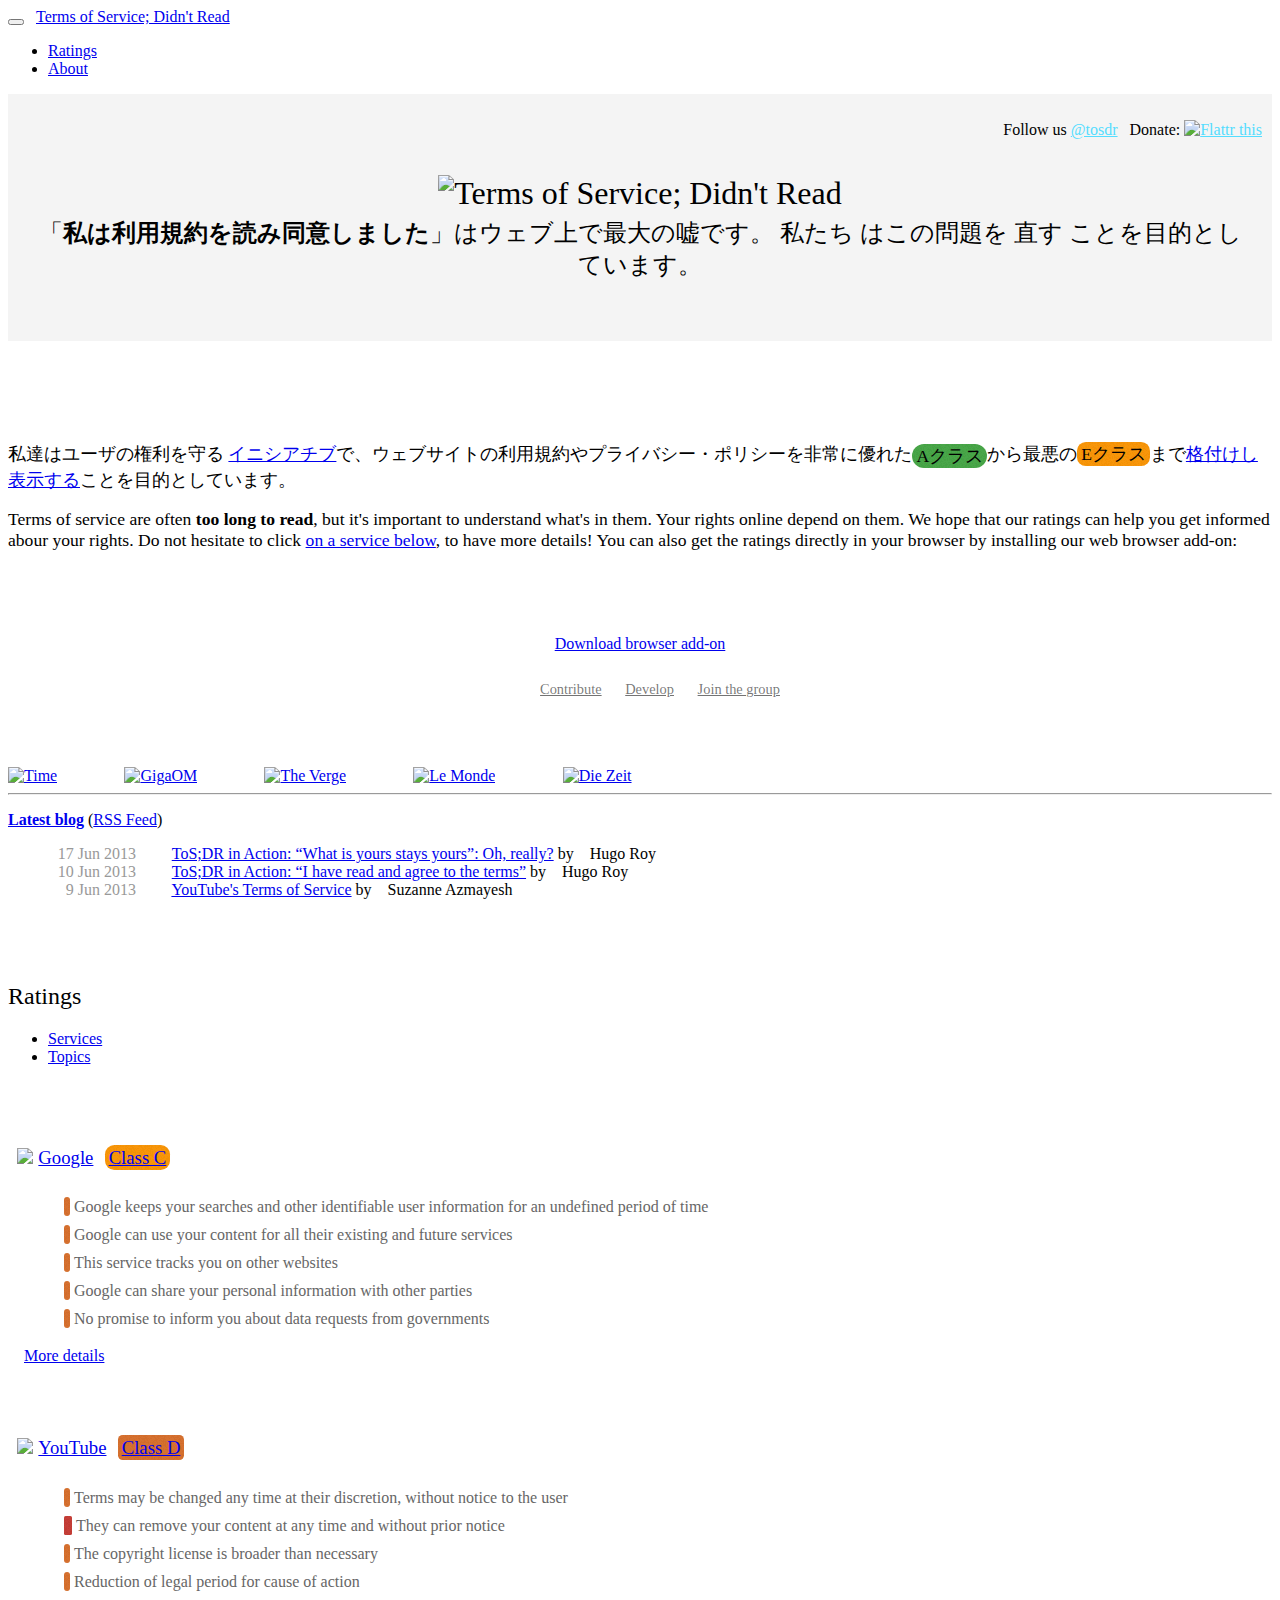
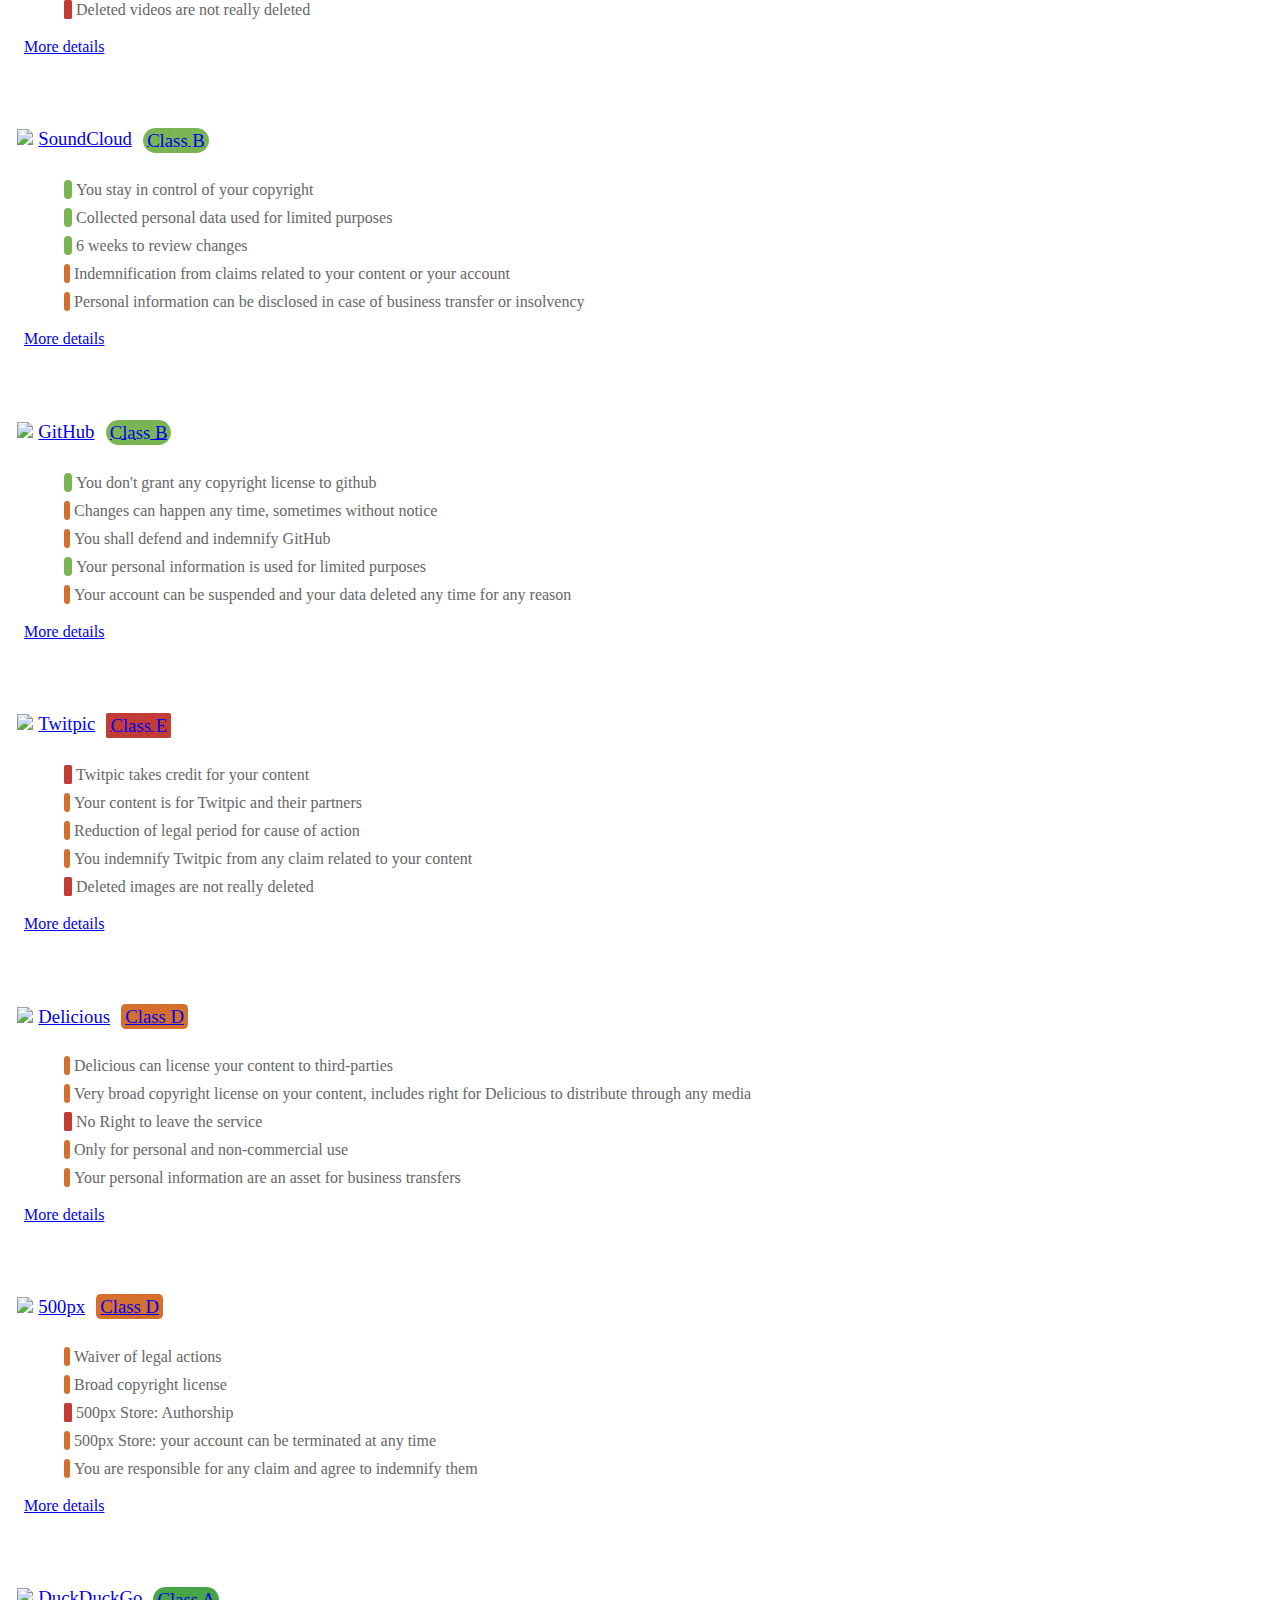
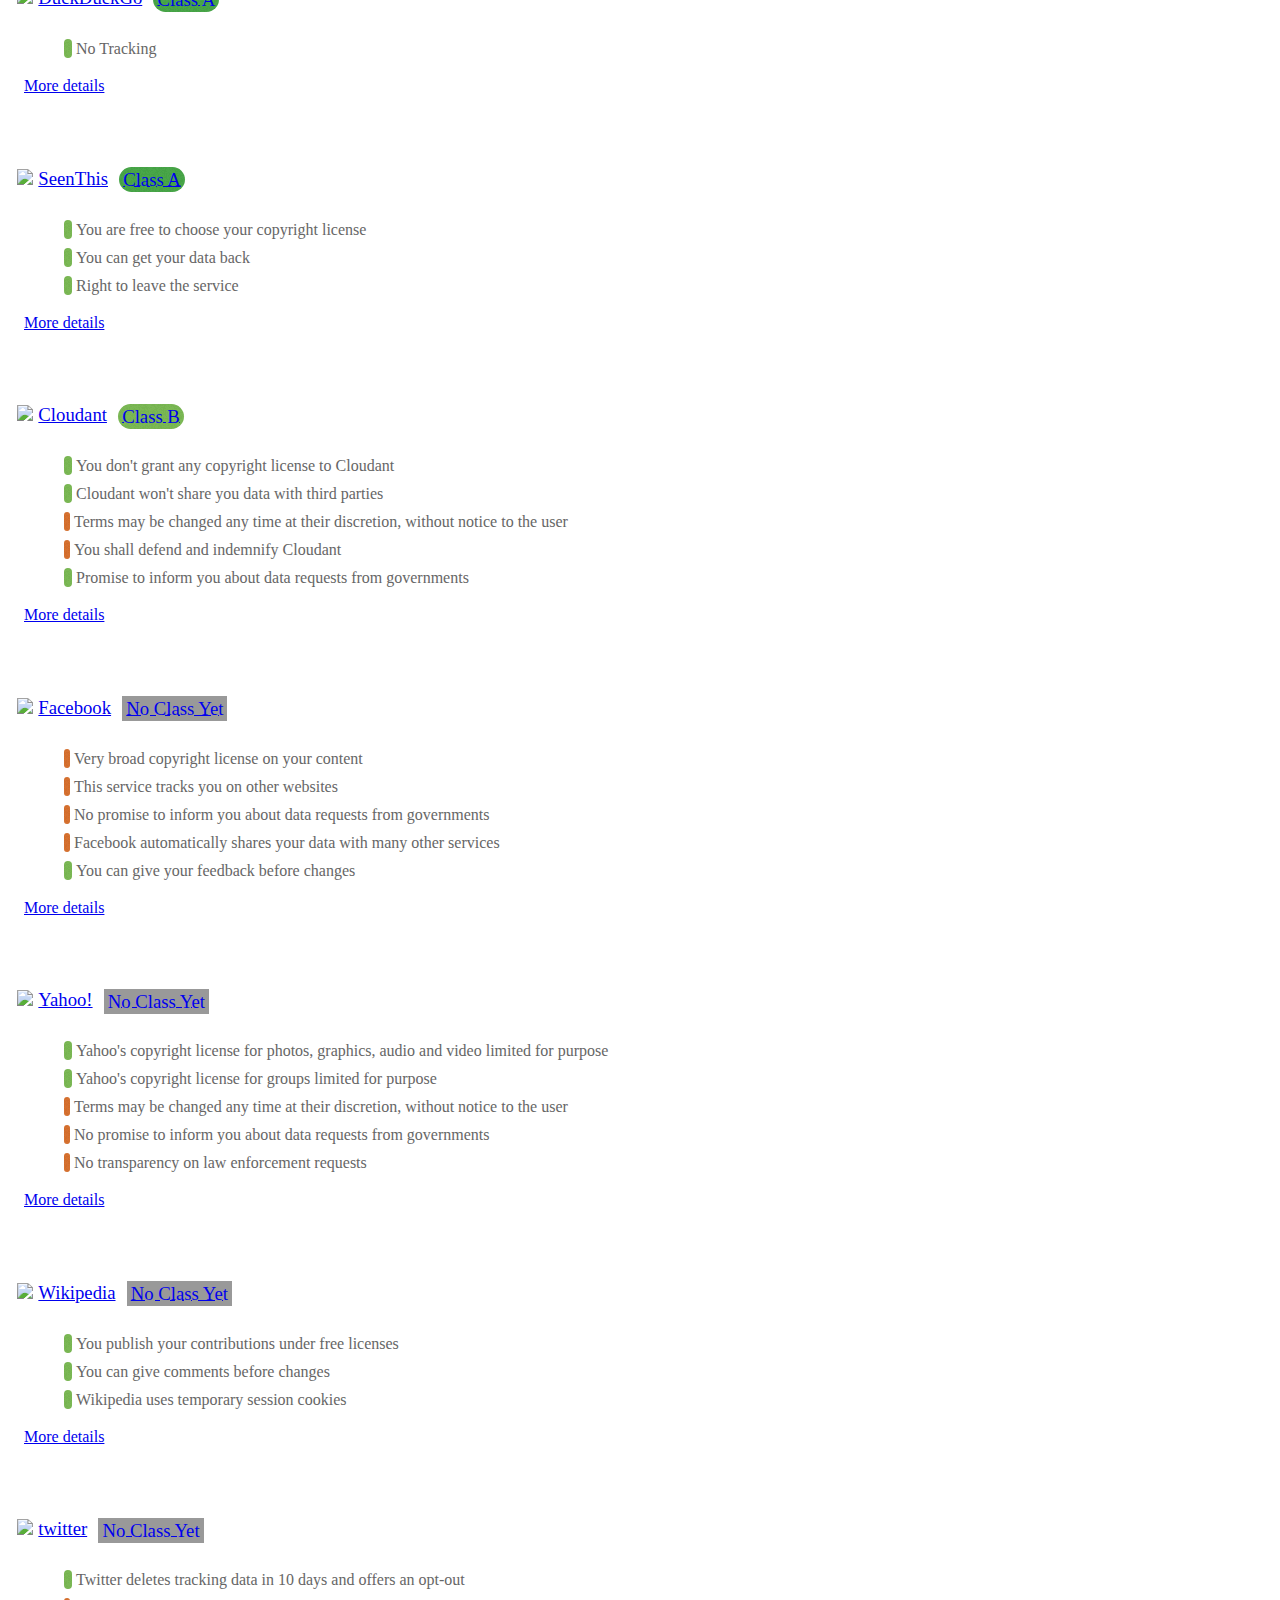
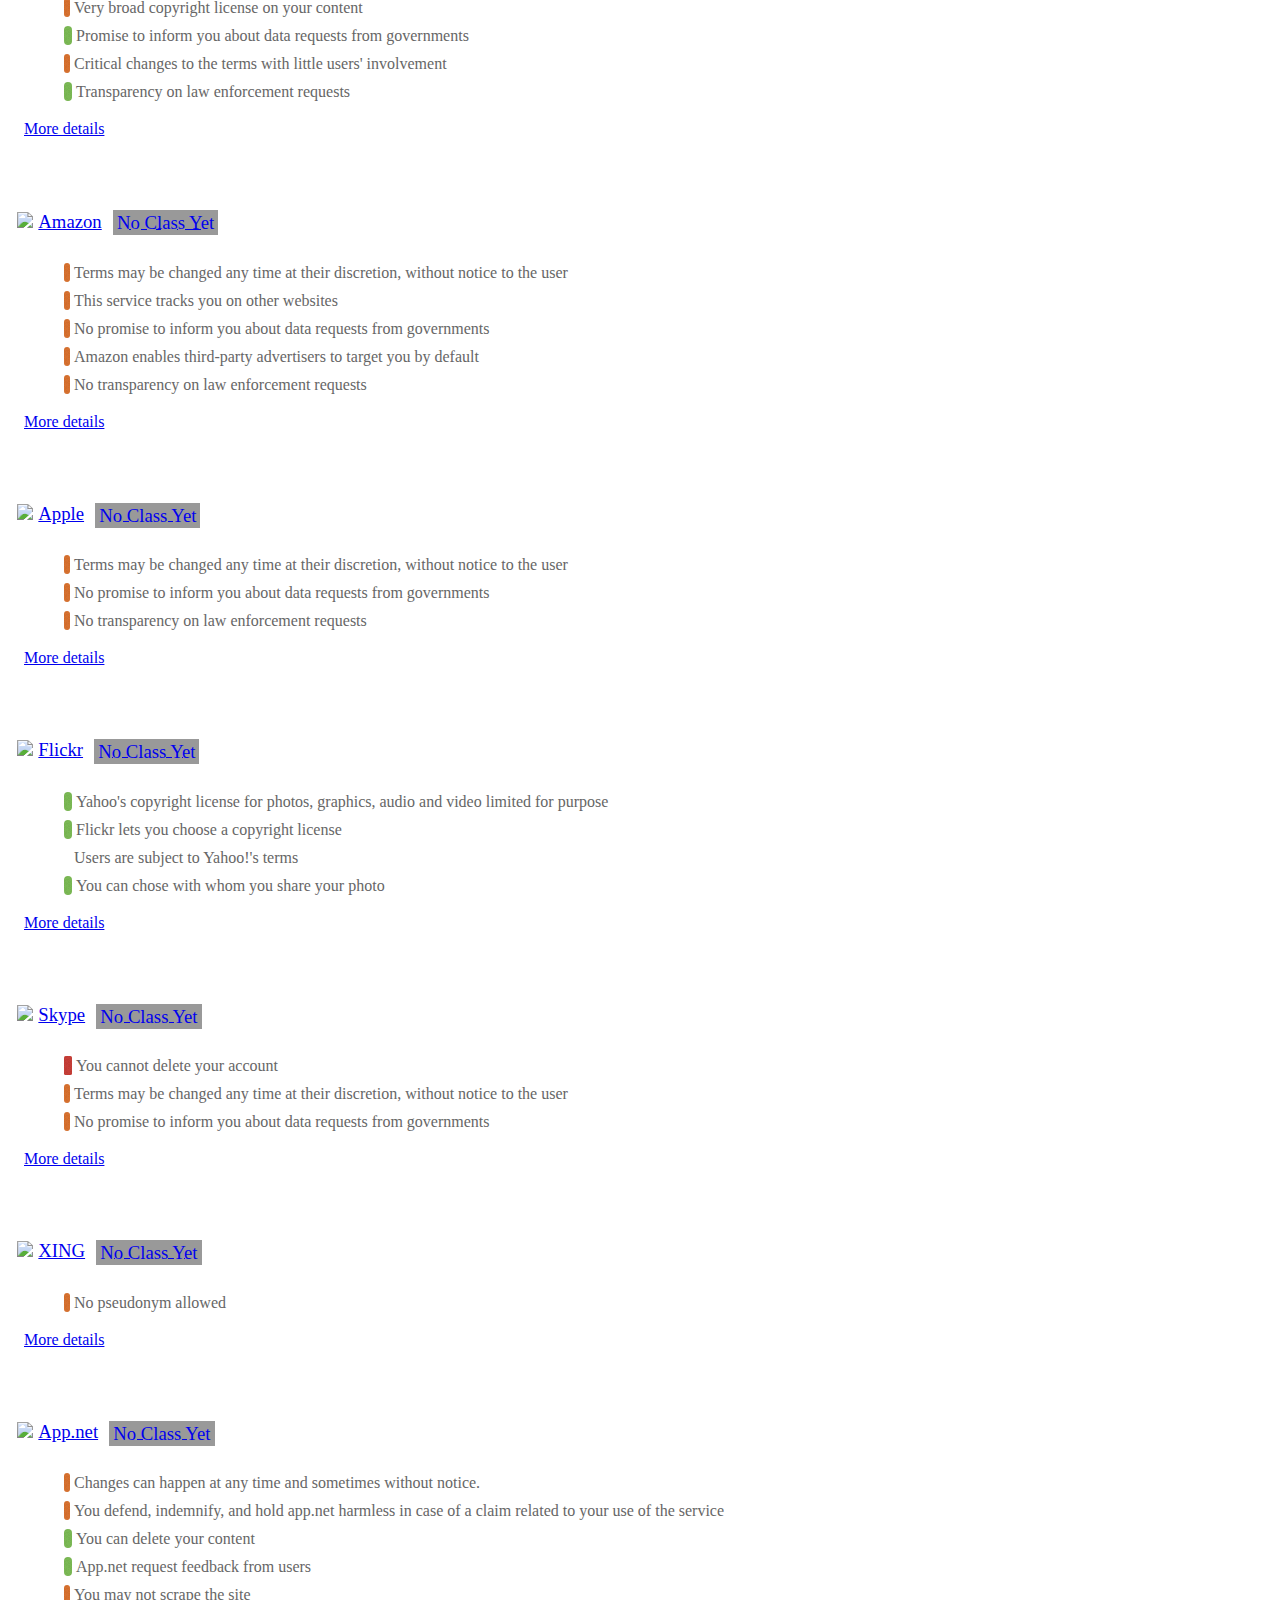
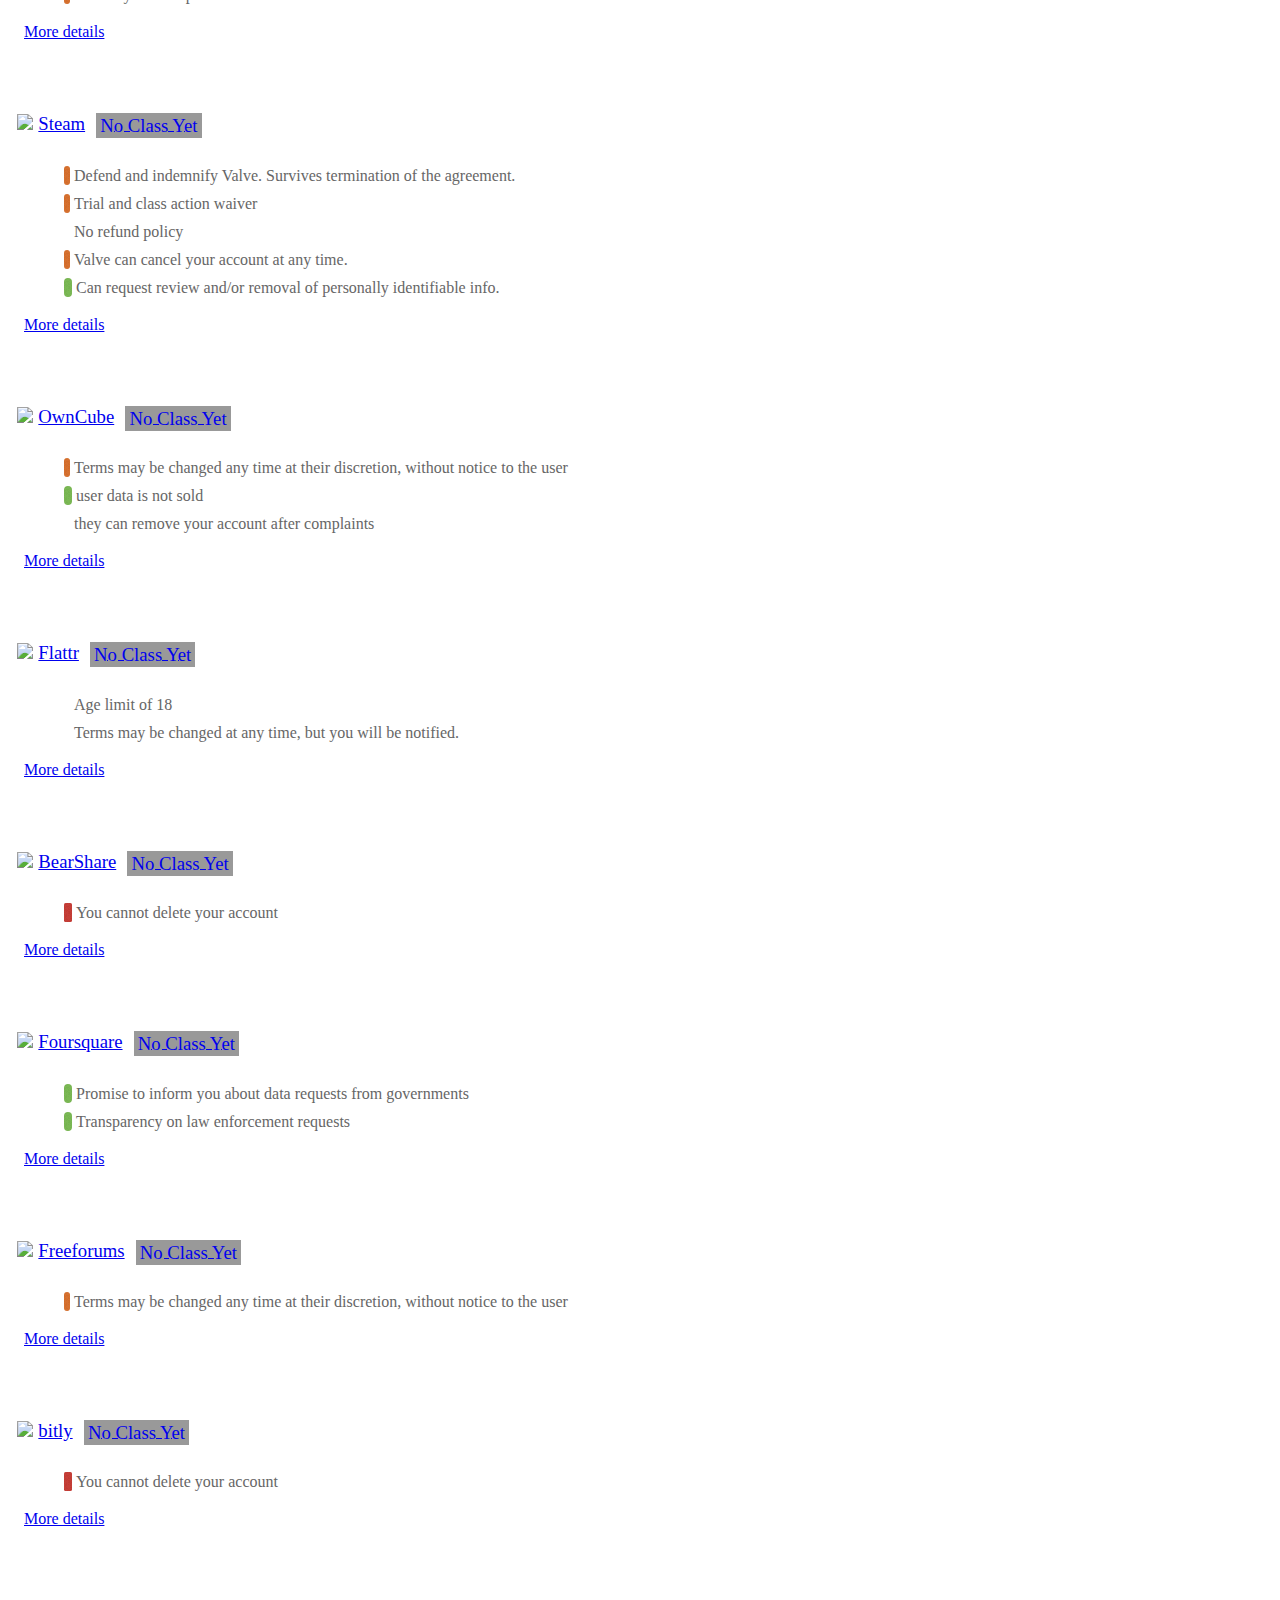
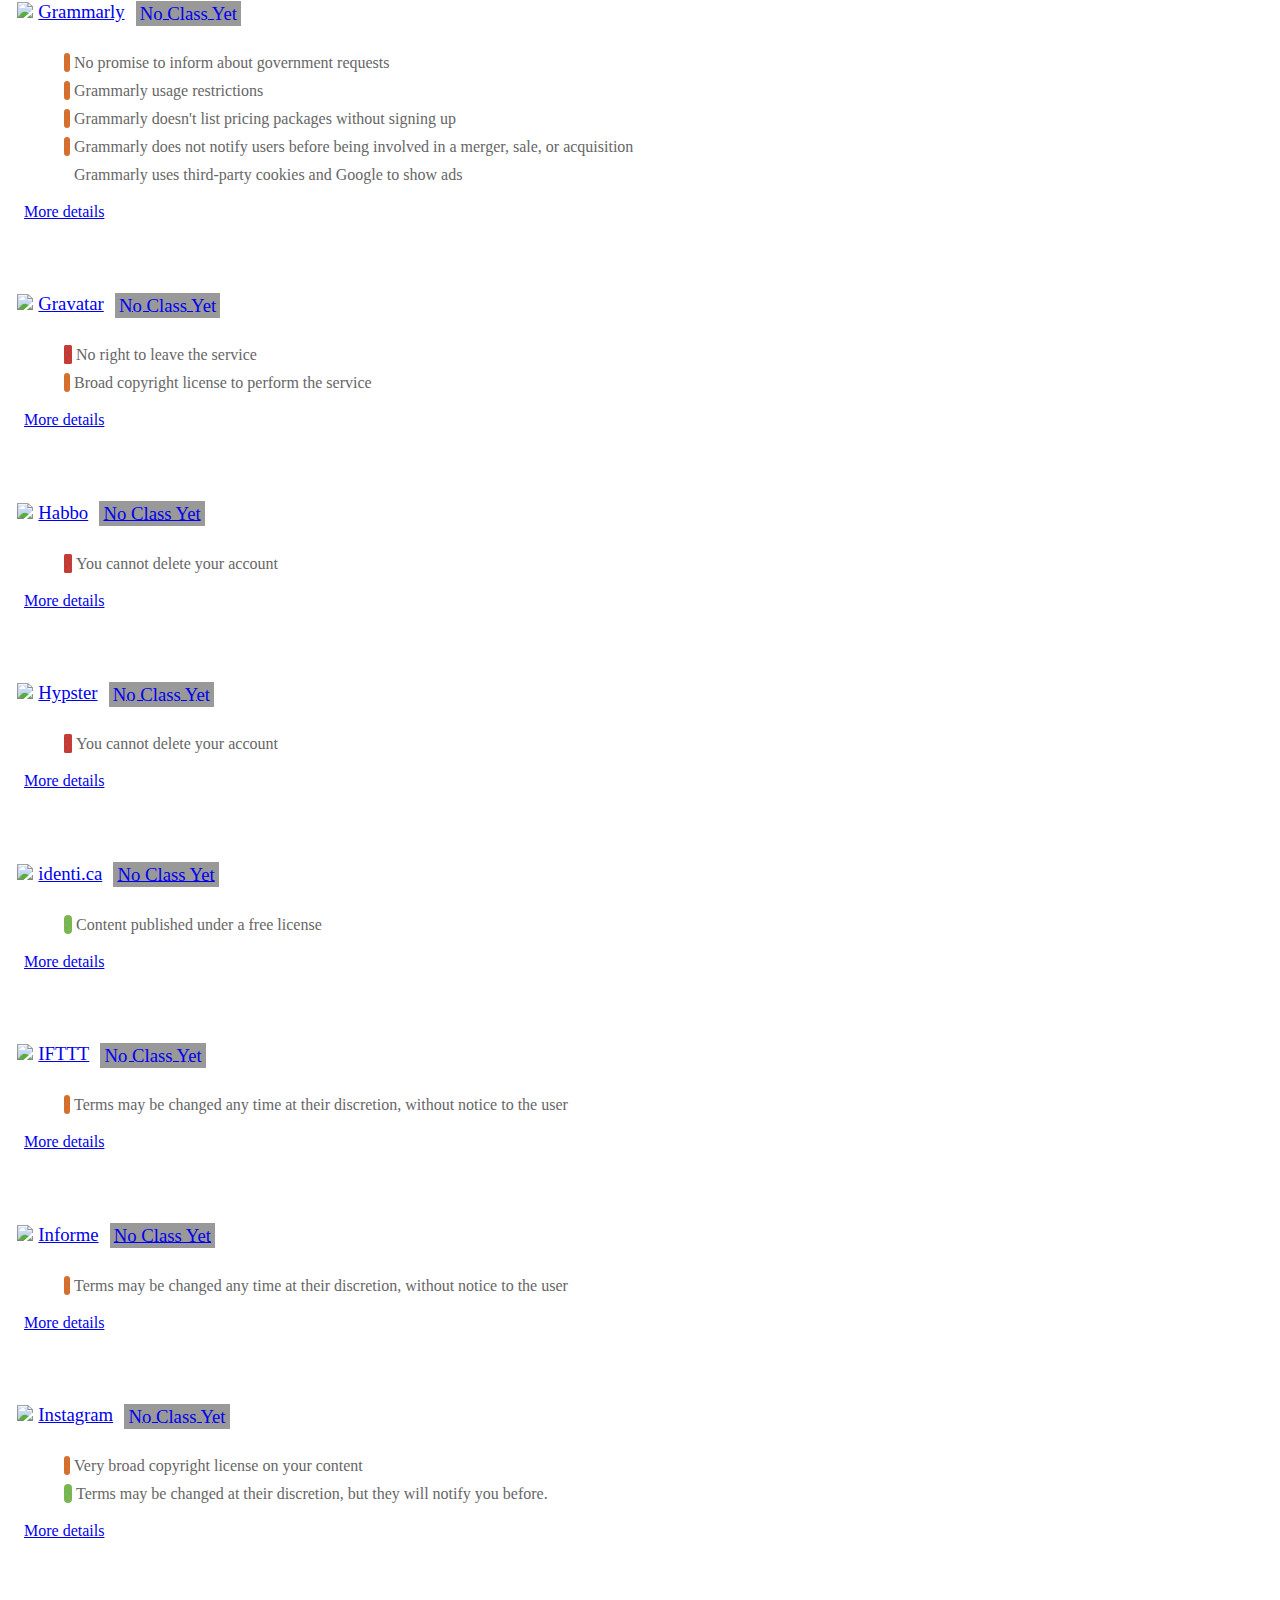
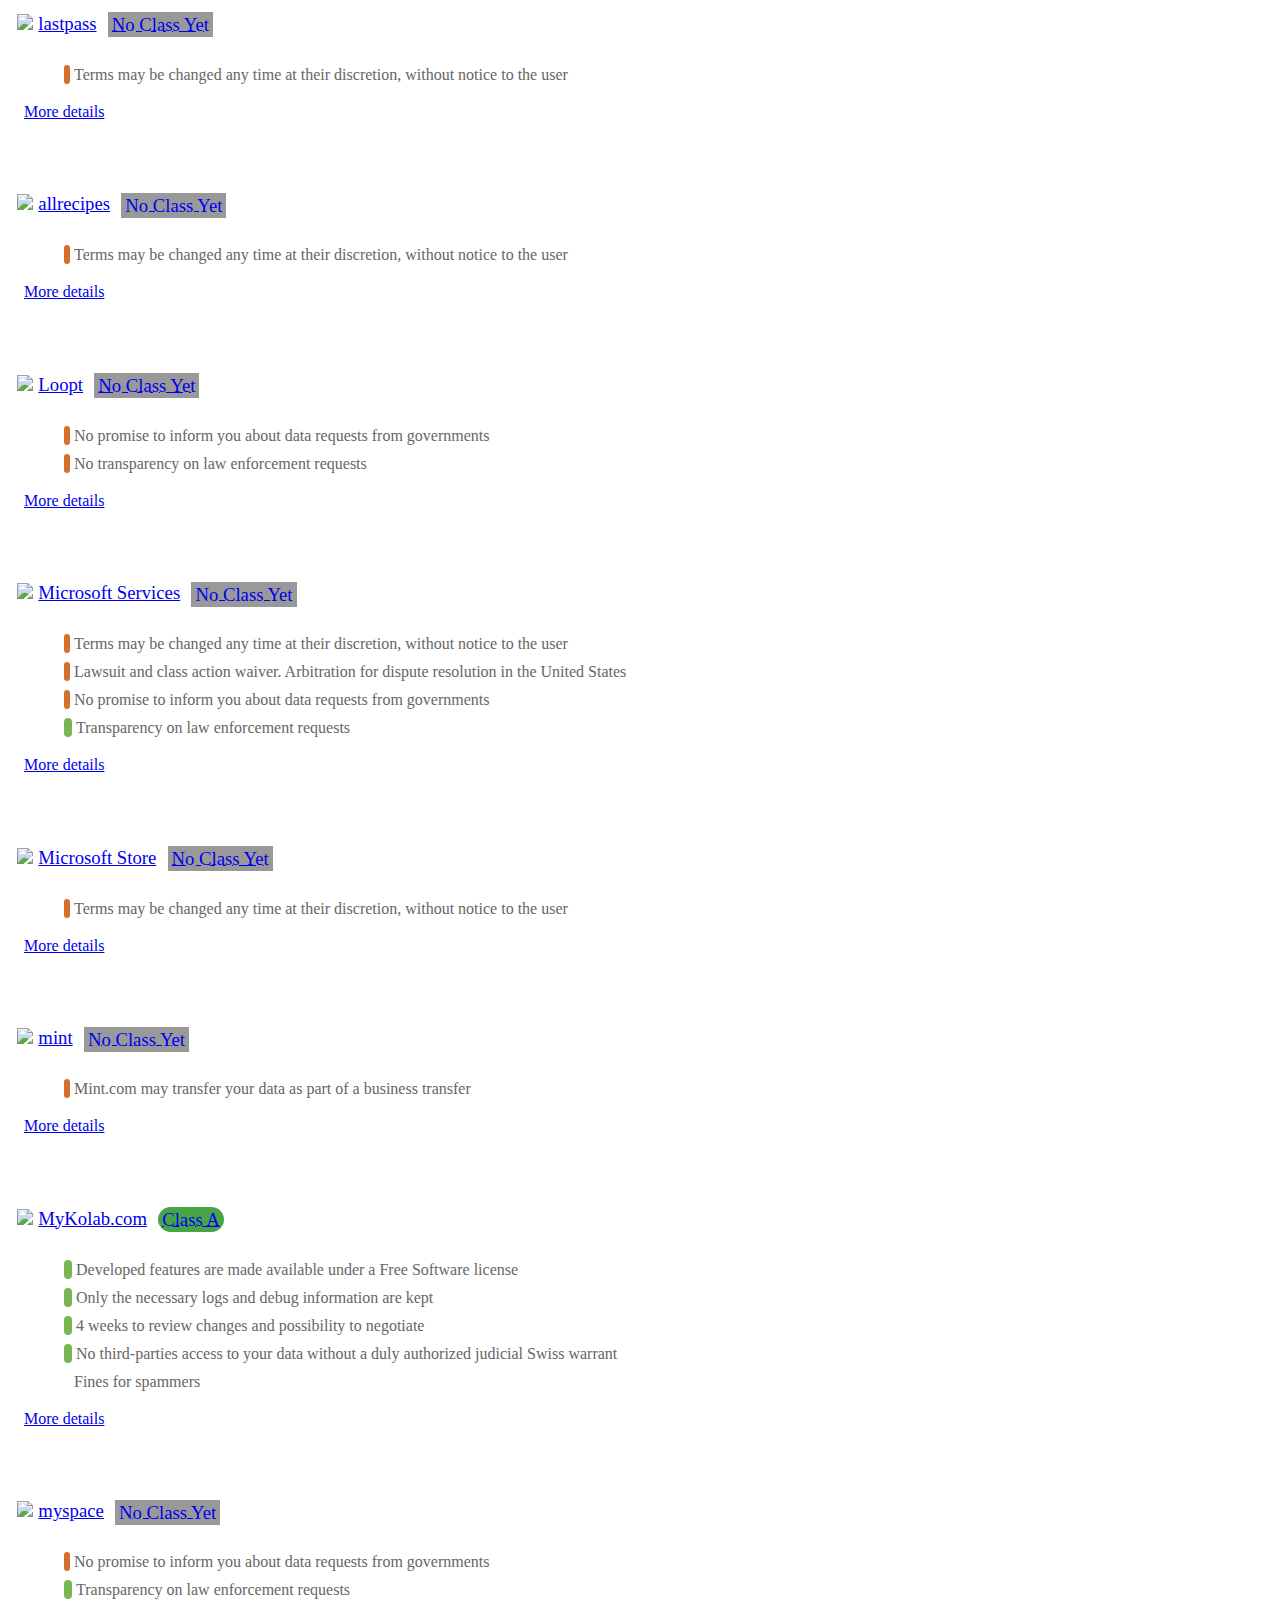
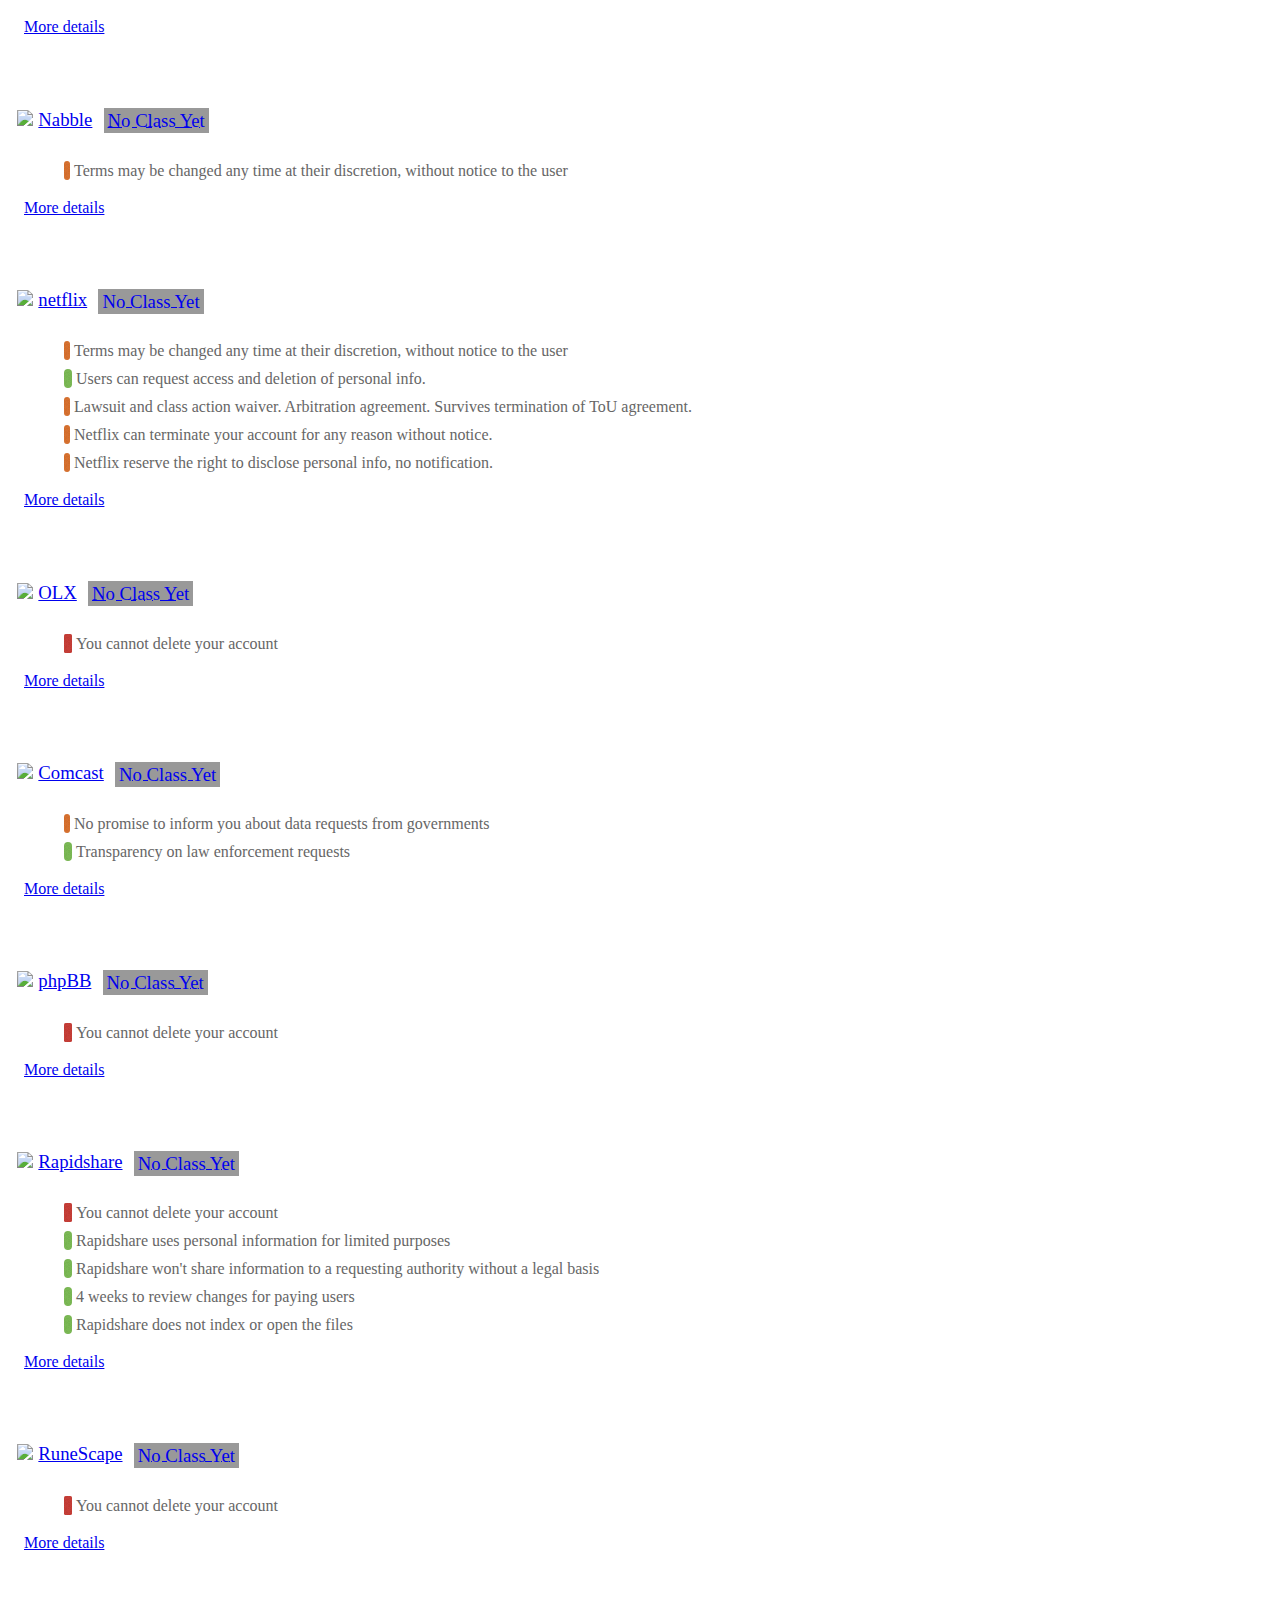
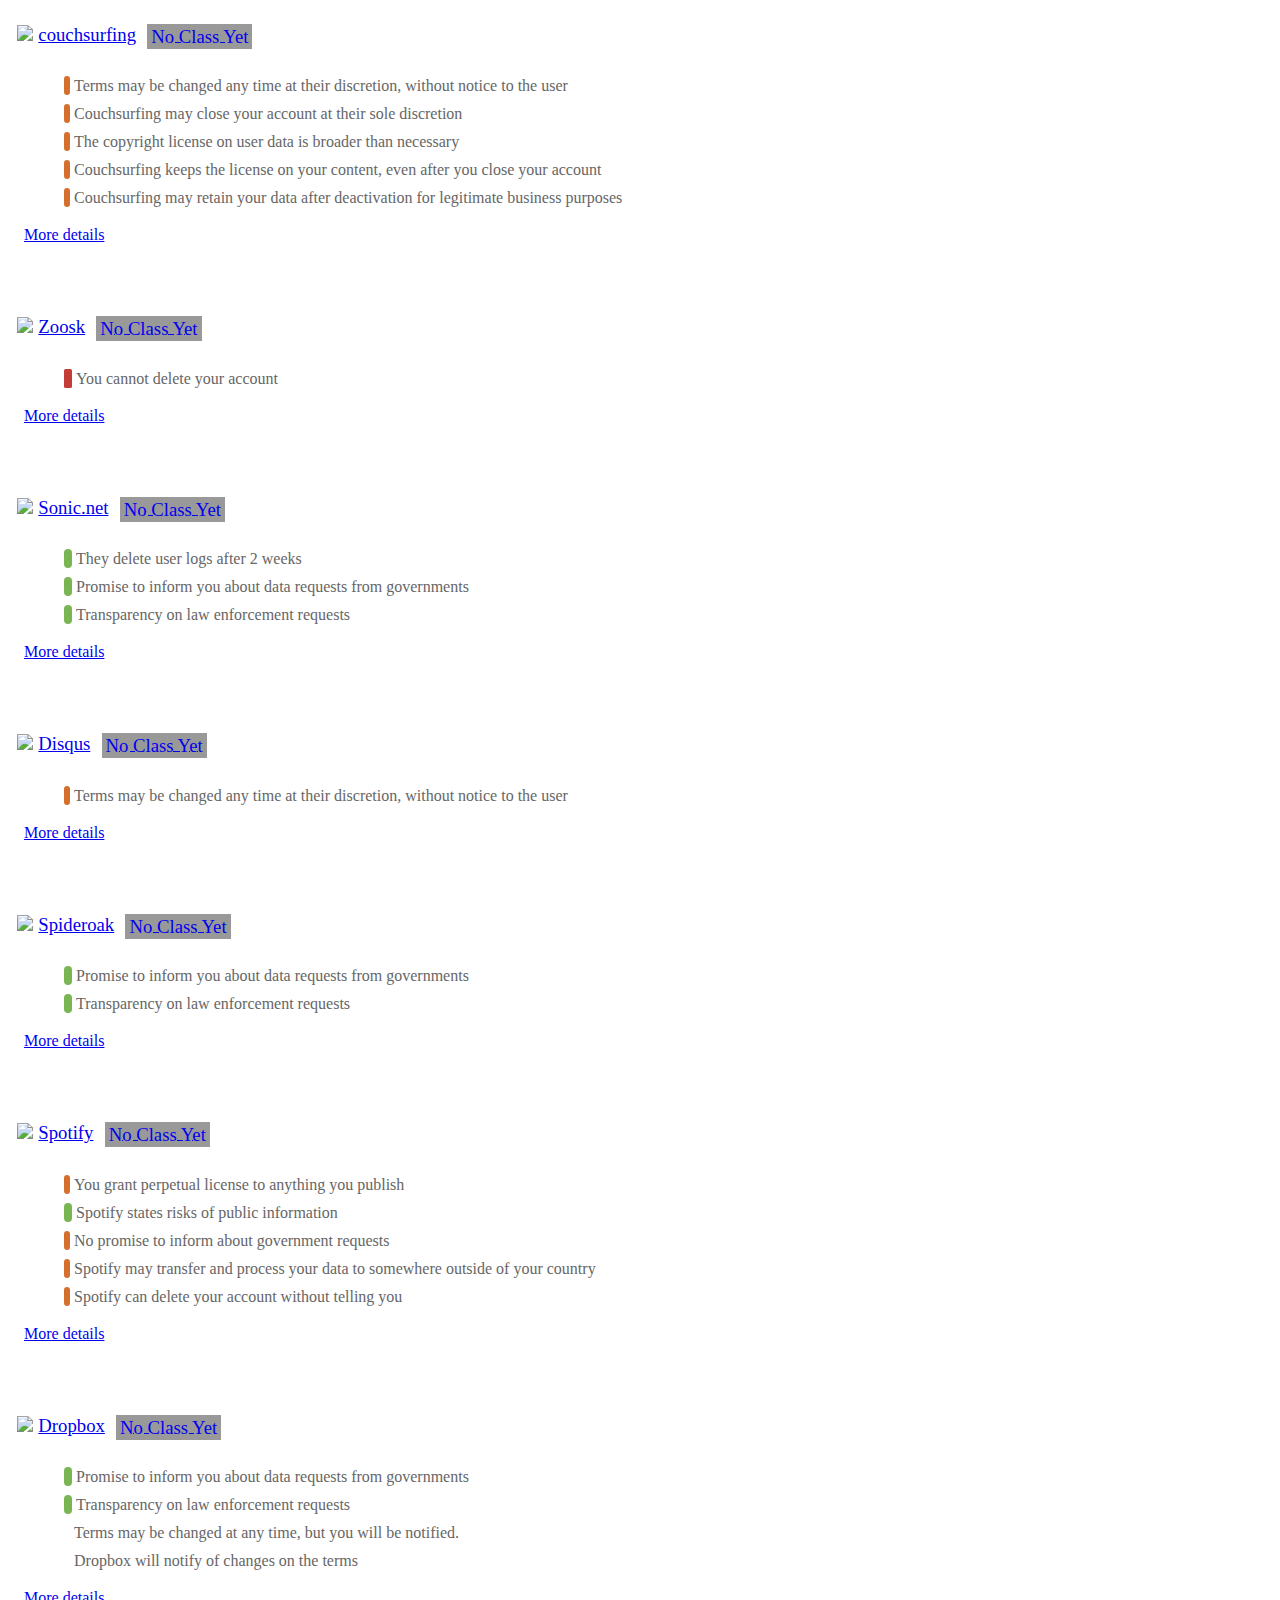
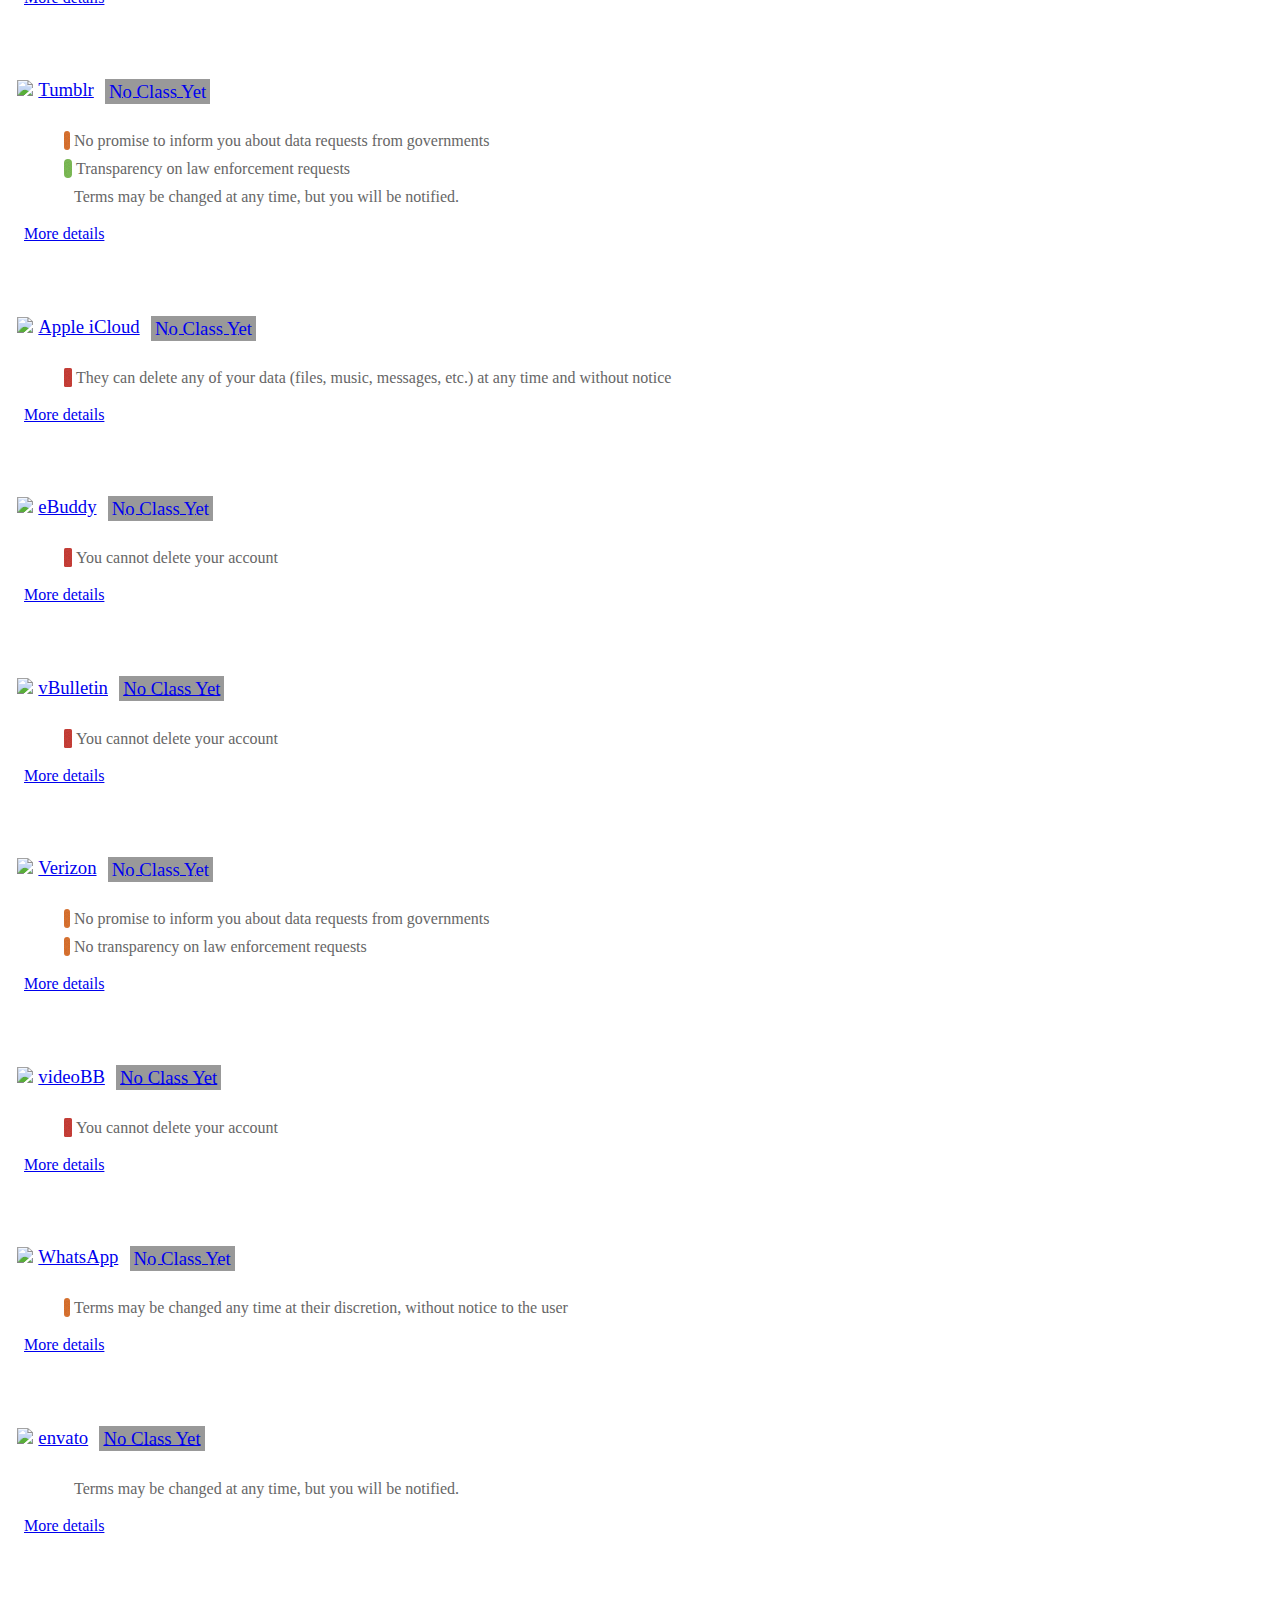
==== index.html @ 4c43d885 "Began translation" ====
<!DOCTYPE html>
<html lang="ja">
	<head>
		<meta charset="utf-8">
		<title>Terms of Service; Didn&apos;t Read</title>
		<meta name="description" content="Terms of Service; Didn't Read (ToS;DR) is an active project to fix the biggest lie on the web. We help you understand the Terms and Conditions and Privacy Policies of websites.">
		<meta name="author" content="ToS;DR Team">

		<!--[if lt IE 9]><script src="http://html5shim.googlecode.com/svn/trunk/html5.js"></script><![endif]-->

                <link href="css/fonts.css" rel="stylesheet">
		<link href="css/bootstrap.css" rel="stylesheet">
		<link href="css/bootstrap-responsive.css" rel="stylesheet">
		<link href="css/custom.css" rel="stylesheet">

		<link rel="shortcut icon" href="img/tosdr-icon-16.png">
		<link rel="apple-touch-icon-precomposed" sizes="144x144" href="img/tosdr-icon-144.png">
		<link rel="apple-touch-icon-precomposed" sizes="114x114" href="img/tosdr-icon-114.png">
		<link rel="apple-touch-icon-precomposed" sizes="72x72" href="img/tosdr-icon-72.png">
		<link rel="apple-touch-icon-precomposed" href="img/tosdr-icon-57.png">

		<script src="js/jquery-1.7.1.min.js"></script>
		<meta name="viewport" content="width=device-width; initial-scale=1.0; maximum-scale=1.0;">    <!--http://j.mp/mobileviewport-->
	</head>
	<body id="index-html" data-spy="scroll">

		<div class="navbar navbar-fixed-top" id="menu-options">
			<div class="navbar-inner">
				<div class="container">
					<button type="button"class="btn btn-navbar" data-toggle="collapse" data-target=".nav-collapse">
						<span class="icon-bar"></span>
						<span class="icon-bar"></span>
						<span class="icon-bar"></span>
						<span class="icon-bar"></span>
					</button>
					<a class="brand" href="#"><img src="img/tosdr-icon-16.png" alt="" style="vertical-align:baseline;margin-right:.5em;" class="logo" />Terms of Service; Didn't&nbsp;Read</a>
					<div class="nav-collapse collapse">
						<ul class="nav">
							<li class=""><a href="#services">Ratings</a></li>
<!--							<li class=""><a href="#classification">Classification</a></li>-->
<!--							<li class=""><a href="#workinprogress">Progress</a></li>-->
							<li class=""><a href="http://tosdr.org/about.html">About</a></li>
<!--							<li class=""><a href="#categories">Categories</a></li>-->
						</ul>
<!--						<p class="pull-right">-->
<!--							<a href="#funding" class="btn btn-success btn-mini" style="position:absolute;">Donate</a>-->
<!--						</p>-->
						<p class="pull-right follow-us">
							Follow us <a href="http://twitter.com/tosdr">@tosdr</a> &nbsp; 
							Donate: <a href="http://flattr.com/thing/821090/ToSDR" target="_blank"><img src="/img/flattr-badge-large.png" alt="Flattr this" title="Flattr this" border="0" /></a>
						</p>
					</div>
				</div>
			</div>
		</div>
		
        <div class="hero-unit">
            <section class="container">
                <div class="page-header">
                    <h1><img src="img/tosdr-logo.png" alt="Terms of Service; Didn&apos;t&nbsp;Read" width="960" height="328" /></h1>
                </div>

                <h2>「<strong>私は利用規約を読み同意しました</strong>」はウェブ上で最大の嘘です。&nbsp;私たち&nbsp;はこの問題を&nbsp;直す&nbsp;ことを目的としています。</h2>
            </section>
        </div><!--hero-unit-->

	    <div  class="container" id="tosdr-content" role="main">
                <section id="intro">
                    <p>私達はユーザの権利を守る <a href="about.html" title="Learn more about us">イニシアチブ</a>で、ウェブサイトの利用規約やプライバシー・ポリシーを非常に優れた<span class="label A">Aクラス</span>から最悪の<span class="label C">Eクラス</span>まで<a href="classification.html" title="What's our classification?">格付けし表示する</a>ことを目的としています。 </p>			
                    <p>Terms of service are often <strong>too long to read</strong>, but it's important to understand what's in them. Your rights online depend on them. <!--Get informed about your rights: install the browser extension for <a href="https://addons.mozilla.org/en-US/firefox/addon/terms-of-service-didnt-read/">Firefox</a>, <a href="https://chrome.google.com/webstore/detail/hjdoplcnndgiblooccencgcggcoihigg">Chrome</a>, <a href="https://addons.opera.com/extensions/details/terms-of-service-didnt-read/">Opera</a> or <a href="http://safariextension.tosdr.org/">Safari</a>.</p-->We hope that our ratings can help you get informed abour your rights. Do not hesitate to click <a href="#services">on a service below</a>, to have more details! You can also get the ratings directly in your browser by installing our web browser add-on:</p>
                </section>
                <section id="further">
                    <p><a href="downloads.html" class="btn btn-large btn-success">Download browser add-on</a><!-- TODO alternative download link and alternative browser name addon/extension depending on browser used; otherwise just use canonical downloads.html link--></p>
                    <ul class="masthead-links">
                        <li><a href="contribute.html">Contribute</a></li>
                        <li><a href="api.html">Develop</a></li>
                        <li><a href="http://group.tosdr.org">Join the group</a></li>
                    </ul>
                </section>
                <section>
                    <div id="inthenews">
                        <a href="http://moneyland.time.com/2012/08/10/new-site-grades-those-pesky-terms-of-service-agreements-you-never-read/"><img src="img/time.png" alt="Time"></a>
                            <a href="http://gigaom.com/2012/08/14/i-agree-why-terms-of-service-report-cards-are-a-good-idea/"><img src="img/gigaom.gif" alt="GigaOM"></a>
                            <a href="http://www.theverge.com/2012/8/14/3241572/tos-dr-terms-of-service"><img src="img/verge.png" alt="The Verge"></a>
                            <a href="http://www.lemonde.fr/technologies/article/2012/08/14/un-site-veut-mettre-fin-au-mensonge-des-conditions-d-utilisation-sur-internet_1745942_651865.html"><img src="img/lemondefr.png" alt="Le Monde"></a>
                            <a href="http://www.zeit.de/digital/internet/2012-08/terms-of-service-did-not-read"><img src="img/zeit.png" alt="Die Zeit"></a>
                    </div>
                    <hr />
                        
                            <p>
                              <a href="http://tosdr.org/blog/index.html" style="font-weight:700">Latest blog</a>
                              (<a href="http://tosdr.org/blog/feed.rss">RSS Feed</a>)
                            </p>
                            <ul id="blog-index">
                                <li id="2013-06-17">
                                    <time datetime="Mon Jun 17 11:20:00 +0200 2013">17 Jun 2013</time>
                                    <a href="blog/tosdr-in-action-owned.html">ToS;DR in Action: “What is yours stays yours”: Oh, really?</a>
                                    by
                                    <span class="authors">
                                        <img src="img/hugo.png" alt="" class="avatar" />
                                        Hugo Roy
                                    </span>
                                </li>
                                <li id="2013-06-10">
                                    <time datetime="Mon Jun 10 16:53:00 +0200 2013">10 Jun 2013</time>
                                    <a href="blog/tosdr-in-action-i-have-read-and-agree.html">ToS;DR in Action: “I have read and agree to the terms”</a>
                                    by
                                    <span class="authors">
                                        <img src="img/hugo.png" alt="" class="avatar" />
                                        Hugo Roy
                                    </span>
                                </li>
                                <li id="2013-06-09">
                                    <time datetime="Sat Jun 9 23:37:00 +0200 2013">9 Jun 2013</time>
                                    <a href="blog/suzanne-youtube.html">YouTube's Terms of Service</a>
                                    by
                                    <span class="authors">
                                        <img src="img/suzanne.png" alt="" class="avatar" />
                                        Suzanne Azmayesh
                                    </span>
                                </li>
                            </ul>
                    </section>
		
			
			<section id="services">
				<h2 class="page-header">Ratings</h2>

				<div class="row">			
					<div id="filter-by" class="span3">
						<ul class="nav nav-pills">
							<li class="active"><a href="#services">Services</a></li>
							<li><a href="http://tosdr.org/topics.html#topics">Topics</a></li>
						</ul>
					</div>
					
					<div id="filter-services" class="span9">				
						<div id="searchDiv" style="display:none">
							<form class="form-search">
								<div class="input-prepend">
									<a href="#services" class="btn">Search</a>
									<input class="input-xlarge search-query" id="searchBox" size="16" type="text" placeholder="e.g. facebook, twitter, search…">
								</div>
							</form>
						</div>
					</div>
				</div>
<div id="services-list" class="row">
	<div data-search="google,search,groups,yahoo,duckduckgo,google.com" id="google-tosdr" class="span6 service-nutshell"><h3><img src="logo/google.png" class="favlogo"><a class="modal-link" data-service-name="google" href="#">Google</a><div id="google-rating" class="service-rating"><a title="Learn more about our classification" href="classification.html"><span class="label C">Class C</span></a></div></h3><section class="specificissues"><ul class="tosdr-points"><li id="point-google-yCSzdR_gOW4"><span class="badge badge-warning" title="100"><i class="icon-thumbs-down icon-white">-</i></span>&nbsp;Google keeps your searches and other identifiable user information for an undefined period of time</li><li id="point-google-Vn7He54dnVI"><span class="badge badge-warning" title="60"><i class="icon-thumbs-down icon-white">-</i></span>&nbsp;Google can use your content for all their existing and future services</li><li id="point-google-E58aPtzP3jk"><span class="badge badge-warning" title="60"><i class="icon-thumbs-down icon-white">-</i></span>&nbsp;This service tracks you on other websites</li><li id="point-google-QZgR8faRWDU"><span class="badge badge-warning" title="50"><i class="icon-thumbs-down icon-white">-</i></span>&nbsp;Google can share your personal information with other parties</li><li id="point-google-eff-back-tell-user-no"><span class="badge badge-warning" title="50"><i class="icon-thumbs-down icon-white">-</i></span>&nbsp;No promise to inform you about data requests from governments</li></ul><a class="modal-link" data-service-name="google" href="#"><i class="icon  icon-th-list"></i> More details</a></section></div>
	<div data-search="youtube,video,videos,dailymotion,vimeo,youtube.com,google" id="youtube-tosdr" class="span6 service-nutshell"><h3><img src="logo/youtube.png" class="favlogo"><a class="modal-link" data-service-name="youtube" href="#">YouTube</a><div id="youtube-rating" class="service-rating"><a title="Learn more about our classification" href="classification.html"><span class="label D">Class D</span></a></div></h3><section class="specificissues"><ul class="tosdr-points"><li id="point-youtube-any-time-without-notice"><span class="badge badge-warning" title="70"><i class="icon-thumbs-down icon-white">-</i></span>&nbsp;Terms may be changed any time at their discretion, without notice to the user</li><li id="point-youtube-4738ex5PI1g"><span class="badge badge-important" title="50"><i class="icon-remove icon-white">×</i></span>&nbsp;They can remove your content at any time and without prior notice</li><li id="point-youtube-4cB69IsKX_E"><span class="badge badge-warning" title="50"><i class="icon-thumbs-down icon-white">-</i></span>&nbsp;The copyright license is broader than necessary</li><li id="point-youtube-ylM1ZiLkk5I"><span class="badge badge-warning" title="50"><i class="icon-thumbs-down icon-white">-</i></span>&nbsp;Reduction of legal period for cause of action</li><li id="point-youtube-vE7JlPVIQiI"><span class="badge badge-important" title="30"><i class="icon-remove icon-white">×</i></span>&nbsp;Deleted videos are not really deleted</li></ul><a class="modal-link" data-service-name="youtube" href="#"><i class="icon  icon-th-list"></i> More details</a></section></div>
	<div data-search="soundcloud,spotify,soundcloud.com/" id="soundcloud-tosdr" class="span6 service-nutshell"><h3><img src="logo/soundcloud.png" class="favlogo"><a class="modal-link" data-service-name="soundcloud" href="#">SoundCloud</a><div id="soundcloud-rating" class="service-rating"><a title="Learn more about our classification" href="classification.html"><span class="label B">Class B</span></a></div></h3><section class="specificissues"><ul class="tosdr-points"><li id="point-soundcloud-_gI8wQ3PZ2M"><span class="badge badge-success" title="100"><i class="icon-thumbs-up icon-white">+</i></span>&nbsp;You stay in control of your copyright</li><li id="point-soundcloud-3f3dVPCa1GU"><span class="badge badge-success" title="60"><i class="icon-thumbs-up icon-white">+</i></span>&nbsp;Collected personal data used for limited purposes</li><li id="point-soundcloud--tqWw03UPoc"><span class="badge badge-success" title="40"><i class="icon-thumbs-up icon-white">+</i></span>&nbsp;6 weeks to review changes</li><li id="point-soundcloud-n_DCnOwcIo0"><span class="badge badge-warning" title="40"><i class="icon-thumbs-down icon-white">-</i></span>&nbsp;Indemnification from claims related to your content or your account</li><li id="point-soundcloud-3f3dVPCa1GU2"><span class="badge badge-warning" title="20"><i class="icon-thumbs-down icon-white">-</i></span>&nbsp;Personal information can be disclosed in case of business transfer or insolvency</li></ul><a class="modal-link" data-service-name="soundcloud" href="#"><i class="icon  icon-th-list"></i> More details</a></section></div>
	<div data-search="github,gitorious,github.com" id="github-tosdr" class="span6 service-nutshell"><h3><img src="logo/github.png" class="favlogo"><a class="modal-link" data-service-name="github" href="#">GitHub</a><div id="github-rating" class="service-rating"><a title="Learn more about our classification" href="classification.html"><span class="label B">Class B</span></a></div></h3><section class="specificissues"><ul class="tosdr-points"><li id="point-github-lOG7XeUi-3E"><span class="badge badge-success" title="90"><i class="icon-thumbs-up icon-white">+</i></span>&nbsp;You don't grant any copyright license to github</li><li id="point-github-9epXl7ZDb7c"><span class="badge badge-warning" title="70"><i class="icon-thumbs-down icon-white">-</i></span>&nbsp;Changes can happen any time, sometimes without notice</li><li id="point-github-EpPNnYXBW_w"><span class="badge badge-warning" title="60"><i class="icon-thumbs-down icon-white">-</i></span>&nbsp;You shall defend and indemnify GitHub</li><li id="point-github-ymh8uR_j51A"><span class="badge badge-success" title="60"><i class="icon-thumbs-up icon-white">+</i></span>&nbsp;Your personal information is used for limited purposes</li><li id="point-github-hI5Too_uDVk"><span class="badge badge-warning" title="50"><i class="icon-thumbs-down icon-white">-</i></span>&nbsp;Your account can be suspended and your data deleted any time for any reason</li></ul><a class="modal-link" data-service-name="github" href="#"><i class="icon  icon-th-list"></i> More details</a></section></div>
	<div data-search="twitpic,identi-ca,twitter,flickr,twitpic.com" id="twitpic-tosdr" class="span6 service-nutshell"><h3><img src="logo/twitpic.png" class="favlogo"><a class="modal-link" data-service-name="twitpic" href="#">Twitpic</a><div id="twitpic-rating" class="service-rating"><a title="Learn more about our classification" href="classification.html"><span class="label E">Class E</span></a></div></h3><section class="specificissues"><ul class="tosdr-points"><li id="point-twitpic-4Zh8gx9IyDc"><span class="badge badge-important" title="100"><i class="icon-remove icon-white">×</i></span>&nbsp;Twitpic takes credit for your content</li><li id="point-twitpic-Rt4zuPdx3qs"><span class="badge badge-warning" title="85"><i class="icon-thumbs-down icon-white">-</i></span>&nbsp;Your content is for Twitpic and their partners</li><li id="point-twitpic-dCfx1aMH1Tw"><span class="badge badge-warning" title="50"><i class="icon-thumbs-down icon-white">-</i></span>&nbsp;Reduction of legal period for cause of action</li><li id="point-twitpic-jF1B4WY0x7k"><span class="badge badge-warning" title="40"><i class="icon-thumbs-down icon-white">-</i></span>&nbsp;You indemnify Twitpic from any claim related to your content</li><li id="point-twitpic-b6ryqY9NdMw"><span class="badge badge-important" title="30"><i class="icon-remove icon-white">×</i></span>&nbsp;Deleted images are not really deleted</li></ul><a class="modal-link" data-service-name="twitpic" href="#"><i class="icon  icon-th-list"></i> More details</a></section></div>
	<div data-search="delicious,delicious.com" id="delicious-tosdr" class="span6 service-nutshell"><h3><img src="logo/delicious.png" class="favlogo"><a class="modal-link" data-service-name="delicious" href="#">Delicious</a><div id="delicious-rating" class="service-rating"><a title="Learn more about our classification" href="classification.html"><span class="label D">Class D</span></a></div></h3><section class="specificissues"><ul class="tosdr-points"><li id="point-delicious-Rn8M-KQOcNU"><span class="badge badge-warning" title="100"><i class="icon-thumbs-down icon-white">-</i></span>&nbsp;Delicious can license your content to third-parties</li><li id="point-delicious-t-INoE6fH98"><span class="badge badge-warning" title="100"><i class="icon-thumbs-down icon-white">-</i></span>&nbsp;Very broad copyright license on your content, includes right for Delicious to distribute through any media</li><li id="point-delicious-LbwpukmRtgg"><span class="badge badge-important" title="70"><i class="icon-remove icon-white">×</i></span>&nbsp;No Right to leave the service</li><li id="point-delicious-0oKZG_o_Zu0"><span class="badge badge-warning" title="25"><i class="icon-thumbs-down icon-white">-</i></span>&nbsp;Only for personal and non-commercial use</li><li id="point-delicious-lJGsikCSEJ8"><span class="badge badge-warning" title="20"><i class="icon-thumbs-down icon-white">-</i></span>&nbsp;Your personal information are an asset for business transfers</li></ul><a class="modal-link" data-service-name="delicious" href="#"><i class="icon  icon-th-list"></i> More details</a></section></div>
	<div data-search="500px,flickr,500px.com" id="500px-tosdr" class="span6 service-nutshell"><h3><img src="logo/500px.png" class="favlogo"><a class="modal-link" data-service-name="500px" href="#">500px</a><div id="500px-rating" class="service-rating"><a title="Learn more about our classification" href="classification.html"><span class="label D">Class D</span></a></div></h3><section class="specificissues"><ul class="tosdr-points"><li id="point-500px-3uiIrLyj8Hw"><span class="badge badge-warning" title="50"><i class="icon-thumbs-down icon-white">-</i></span>&nbsp;Waiver of legal actions</li><li id="point-500px-X99SUnV7RUs"><span class="badge badge-warning" title="50"><i class="icon-thumbs-down icon-white">-</i></span>&nbsp;Broad copyright license</li><li id="point-500px-ozS1etNH7ZA"><span class="badge badge-important" title="50"><i class="icon-remove icon-white">×</i></span>&nbsp;500px Store: Authorship</li><li id="point-500px-wYFqcvOn7XY2"><span class="badge badge-warning" title="50"><i class="icon-thumbs-down icon-white">-</i></span>&nbsp;500px Store: your account can be terminated at any time</li><li id="point-500px-wYFqcvOn7XY3"><span class="badge badge-warning" title="40"><i class="icon-thumbs-down icon-white">-</i></span>&nbsp;You are responsible for any claim and agree to indemnify them</li></ul><a class="modal-link" data-service-name="500px" href="#"><i class="icon  icon-th-list"></i> More details</a></section></div>
	<div data-search="duckduckgo,search,search engine,google,duckduckgo.com" id="duckduckgo-tosdr" class="span6 service-nutshell"><h3><img src="logo/duckduckgo.png" class="favlogo"><a class="modal-link" data-service-name="duckduckgo" href="#">DuckDuckGo</a><div id="duckduckgo-rating" class="service-rating"><a title="Learn more about our classification" href="classification.html"><span class="label A">Class A</span></a></div></h3><section class="specificissues"><ul class="tosdr-points"><li id="point-duckduckgo-g4RWiArs104"><span class="badge badge-success" title="100"><i class="icon-thumbs-up icon-white">+</i></span>&nbsp;No Tracking</li></ul><a class="modal-link" data-service-name="duckduckgo" href="#"><i class="icon  icon-th-list"></i> More details</a></section></div>
	<div data-search="seenthis,twitter,status-net,seenthis.net" id="seenthis-tosdr" class="span6 service-nutshell"><h3><img src="logo/seenthis.png" class="favlogo"><a class="modal-link" data-service-name="seenthis" href="#">SeenThis</a><div id="seenthis-rating" class="service-rating"><a title="Learn more about our classification" href="classification.html"><span class="label A">Class A</span></a></div></h3><section class="specificissues"><ul class="tosdr-points"><li id="point-seenthis-kizrN7qb1Ck4"><span class="badge badge-success" title="100"><i class="icon-thumbs-up icon-white">+</i></span>&nbsp;You are free to choose your copyright license</li><li id="point-seenthis-IPta_G2GTJk"><span class="badge badge-success" title="40"><i class="icon-thumbs-up icon-white">+</i></span>&nbsp;You can get your data back</li><li id="point-seenthis-IPta_G2GTJk2"><span class="badge badge-success" title="15"><i class="icon-thumbs-up icon-white">+</i></span>&nbsp;Right to leave the service</li></ul><a class="modal-link" data-service-name="seenthis" href="#"><i class="icon  icon-th-list"></i> More details</a></section></div>
	<div data-search="cloudant,cloud,developing,web,mobile,cloudant.com" id="cloudant-tosdr" class="span6 service-nutshell"><h3><img src="logo/cloudant.png" class="favlogo"><a class="modal-link" data-service-name="cloudant" href="#">Cloudant</a><div id="cloudant-rating" class="service-rating"><a title="Learn more about our classification" href="classification.html"><span class="label B">Class B</span></a></div></h3><section class="specificissues"><ul class="tosdr-points"><li id="point-cloudant-Ls2UuXGltSA"><span class="badge badge-success" title="90"><i class="icon-thumbs-up icon-white">+</i></span>&nbsp;You don't grant any copyright license to Cloudant</li><li id="point-cloudant-duo_UHrHc5I"><span class="badge badge-success" title="80"><i class="icon-thumbs-up icon-white">+</i></span>&nbsp;Cloudant won't share you data with third parties</li><li id="point-cloudant-any-time-without-notice"><span class="badge badge-warning" title="70"><i class="icon-thumbs-down icon-white">-</i></span>&nbsp;Terms may be changed any time at their discretion, without notice to the user</li><li id="point-cloudant-f-rC5_YxFNM"><span class="badge badge-warning" title="60"><i class="icon-thumbs-down icon-white">-</i></span>&nbsp;You shall defend and indemnify Cloudant</li><li id="point-cloudant-eff-back-tell-user"><span class="badge badge-success" title="50"><i class="icon-thumbs-up icon-white">+</i></span>&nbsp;Promise to inform you about data requests from governments</li></ul><a class="modal-link" data-service-name="cloudant" href="#"><i class="icon  icon-th-list"></i> More details</a></section></div>
	<div data-search="facebook,social network,diaspora,facebook.com" id="facebook-tosdr" class="span6 service-nutshell"><h3><img src="logo/facebook.png" class="favlogo"><a class="modal-link" data-service-name="facebook" href="#">Facebook</a><div id="facebook-rating" class="service-rating"><a title="Learn more about our classification" href="classification.html"><span class="label false">No Class Yet</span></a></div></h3><section class="specificissues"><ul class="tosdr-points"><li id="point-facebook-kizrN7qb1Ck"><span class="badge badge-warning" title="80"><i class="icon-thumbs-down icon-white">-</i></span>&nbsp;Very broad copyright license on your content</li><li id="point-facebook-E58aPtzP3jk"><span class="badge badge-warning" title="60"><i class="icon-thumbs-down icon-white">-</i></span>&nbsp;This service tracks you on other websites</li><li id="point-facebook-eff-back-tell-user-no"><span class="badge badge-warning" title="50"><i class="icon-thumbs-down icon-white">-</i></span>&nbsp;No promise to inform you about data requests from governments</li><li id="point-facebook-s98UR0Jx6Z4"><span class="badge badge-warning" title="50"><i class="icon-thumbs-down icon-white">-</i></span>&nbsp;Facebook automatically shares your data with many other services</li><li id="point-facebook-VTlWfubfib4"><span class="badge badge-success" title="30"><i class="icon-thumbs-up icon-white">+</i></span>&nbsp;You can give your feedback before changes</li></ul><a class="modal-link" data-service-name="facebook" href="#"><i class="icon  icon-th-list"></i> More details</a></section></div>
	<div data-search="yahoo,search,groups,google,yahoo.com" id="yahoo-tosdr" class="span6 service-nutshell"><h3><img src="logo/yahoo.png" class="favlogo"><a class="modal-link" data-service-name="yahoo" href="#">Yahoo!</a><div id="yahoo-rating" class="service-rating"><a title="Learn more about our classification" href="classification.html"><span class="label false">No Class Yet</span></a></div></h3><section class="specificissues"><ul class="tosdr-points"><li id="point-yahoo-WEwv5V2M9zw"><span class="badge badge-success" title="80"><i class="icon-thumbs-up icon-white">+</i></span>&nbsp;Yahoo's copyright license for photos, graphics, audio and video limited for purpose</li><li id="point-yahoo-WEwv5V2M9zw2"><span class="badge badge-success" title="80"><i class="icon-thumbs-up icon-white">+</i></span>&nbsp;Yahoo's copyright license for groups limited for purpose</li><li id="point-yahoo-any-time-without-notice"><span class="badge badge-warning" title="70"><i class="icon-thumbs-down icon-white">-</i></span>&nbsp;Terms may be changed any time at their discretion, without notice to the user</li><li id="point-yahoo-eff-back-tell-user-no"><span class="badge badge-warning" title="50"><i class="icon-thumbs-down icon-white">-</i></span>&nbsp;No promise to inform you about data requests from governments</li><li id="point-yahoo-eff-back-transparency-data-no"><span class="badge badge-warning" title="30"><i class="icon-thumbs-down icon-white">-</i></span>&nbsp;No transparency on law enforcement requests</li></ul><a class="modal-link" data-service-name="yahoo" href="#"><i class="icon  icon-th-list"></i> More details</a></section></div>
	<div data-search="wikipedia,wikipedia.org" id="wikipedia-tosdr" class="span6 service-nutshell"><h3><img src="logo/wikipedia.png" class="favlogo"><a class="modal-link" data-service-name="wikipedia" href="#">Wikipedia</a><div id="wikipedia-rating" class="service-rating"><a title="Learn more about our classification" href="classification.html"><span class="label false">No Class Yet</span></a></div></h3><section class="specificissues"><ul class="tosdr-points"><li id="point-wikipedia-8muChbk0S-A"><span class="badge badge-success" title="90"><i class="icon-thumbs-up icon-white">+</i></span>&nbsp;You publish your contributions under free licenses</li><li id="point-wikipedia-NA_buKmTvoE"><span class="badge badge-success" title="30"><i class="icon-thumbs-up icon-white">+</i></span>&nbsp;You can give comments before changes</li><li id="point-wikipedia-qui-0ATIaX4"><span class="badge badge-success" title="20"><i class="icon-thumbs-up icon-white">+</i></span>&nbsp;Wikipedia uses temporary session cookies</li></ul><a class="modal-link" data-service-name="wikipedia" href="#"><i class="icon  icon-th-list"></i> More details</a></section></div>
	<div data-search="twitter,identi-ca,seenthis,twitter.com" id="twitter-tosdr" class="span6 service-nutshell"><h3><img src="logo/twitter.png" class="favlogo"><a class="modal-link" data-service-name="twitter" href="#">twitter</a><div id="twitter-rating" class="service-rating"><a title="Learn more about our classification" href="classification.html"><span class="label false">No Class Yet</span></a></div></h3><section class="specificissues"><ul class="tosdr-points"><li id="point-twitter-X6_GxyBSVnE"><span class="badge badge-success" title="80"><i class="icon-thumbs-up icon-white">+</i></span>&nbsp;Twitter deletes tracking data in 10 days and offers an opt-out</li><li id="point-twitter-tmXfQIGPTvs"><span class="badge badge-warning" title="80"><i class="icon-thumbs-down icon-white">-</i></span>&nbsp;Very broad copyright license on your content</li><li id="point-twitter-eff-back-tell-user"><span class="badge badge-success" title="50"><i class="icon-thumbs-up icon-white">+</i></span>&nbsp;Promise to inform you about data requests from governments</li><li id="point-twitter--B4iO-9xHvg"><span class="badge badge-warning" title="35"><i class="icon-thumbs-down icon-white">-</i></span>&nbsp;Critical changes to the terms with little users' involvement</li><li id="point-twitter-eff-back-transparency-data"><span class="badge badge-success" title="30"><i class="icon-thumbs-up icon-white">+</i></span>&nbsp;Transparency on law enforcement requests</li></ul><a class="modal-link" data-service-name="twitter" href="#"><i class="icon  icon-th-list"></i> More details</a></section></div>
	<div data-search="amazon,commerce,shop,amazon.com" id="amazon-tosdr" class="span6 service-nutshell"><h3><img src="logo/amazon.png" class="favlogo"><a class="modal-link" data-service-name="amazon" href="#">Amazon</a><div id="amazon-rating" class="service-rating"><a title="Learn more about our classification" href="classification.html"><span class="label false">No Class Yet</span></a></div></h3><section class="specificissues"><ul class="tosdr-points"><li id="point-amazon-any-time-without-notice"><span class="badge badge-warning" title="70"><i class="icon-thumbs-down icon-white">-</i></span>&nbsp;Terms may be changed any time at their discretion, without notice to the user</li><li id="point-amazon-E58aPtzP3jk"><span class="badge badge-warning" title="60"><i class="icon-thumbs-down icon-white">-</i></span>&nbsp;This service tracks you on other websites</li><li id="point-amazon-eff-back-tell-user-no"><span class="badge badge-warning" title="50"><i class="icon-thumbs-down icon-white">-</i></span>&nbsp;No promise to inform you about data requests from governments</li><li id="point-amazon-OegfPmV8ugo"><span class="badge badge-warning" title="30"><i class="icon-thumbs-down icon-white">-</i></span>&nbsp;Amazon enables third-party advertisers to target you by default</li><li id="point-amazon-eff-back-transparency-data-no"><span class="badge badge-warning" title="30"><i class="icon-thumbs-down icon-white">-</i></span>&nbsp;No transparency on law enforcement requests</li></ul><a class="modal-link" data-service-name="amazon" href="#"><i class="icon  icon-th-list"></i> More details</a></section></div>
	<div data-search="apple,apple.com" id="apple-tosdr" class="span6 service-nutshell"><h3><img src="logo/apple.png" class="favlogo"><a class="modal-link" data-service-name="apple" href="#">Apple</a><div id="apple-rating" class="service-rating"><a title="Learn more about our classification" href="classification.html"><span class="label false">No Class Yet</span></a></div></h3><section class="specificissues"><ul class="tosdr-points"><li id="point-apple-any-time-without-notice"><span class="badge badge-warning" title="70"><i class="icon-thumbs-down icon-white">-</i></span>&nbsp;Terms may be changed any time at their discretion, without notice to the user</li><li id="point-apple-eff-back-tell-user-no"><span class="badge badge-warning" title="50"><i class="icon-thumbs-down icon-white">-</i></span>&nbsp;No promise to inform you about data requests from governments</li><li id="point-apple-eff-back-transparency-data-no"><span class="badge badge-warning" title="30"><i class="icon-thumbs-down icon-white">-</i></span>&nbsp;No transparency on law enforcement requests</li></ul><a class="modal-link" data-service-name="apple" href="#"><i class="icon  icon-th-list"></i> More details</a></section></div>
	<div data-search="flickr,photos,pictures,twitpic,500px,flickr.com,yahoo" id="flickr-tosdr" class="span6 service-nutshell"><h3><img src="logo/flickr.png" class="favlogo"><a class="modal-link" data-service-name="flickr" href="#">Flickr</a><div id="flickr-rating" class="service-rating"><a title="Learn more about our classification" href="classification.html"><span class="label false">No Class Yet</span></a></div></h3><section class="specificissues"><ul class="tosdr-points"><li id="point-flickr-WEwv5V2M9zw"><span class="badge badge-success" title="80"><i class="icon-thumbs-up icon-white">+</i></span>&nbsp;Yahoo's copyright license for photos, graphics, audio and video limited for purpose</li><li id="point-flickr-K1M7Vj1W1VM"><span class="badge badge-success" title="10"><i class="icon-thumbs-up icon-white">+</i></span>&nbsp;Flickr lets you choose a copyright license</li><li id="point-flickr-U11qApwNL2M"><span class="badge badge-neutral" title="0"><i class="icon-asterisk icon-white">⋅</i></span>&nbsp;Users are subject to Yahoo!'s terms</li><li id="point-flickr-sZ6MVIwA-tE"><span class="badge badge-success" title="0"><i class="icon-thumbs-up icon-white">+</i></span>&nbsp;You can chose with whom you share your photo</li></ul><a class="modal-link" data-service-name="flickr" href="#"><i class="icon  icon-th-list"></i> More details</a></section></div>
	<div data-search="skype,skype.com" id="skype-tosdr" class="span6 service-nutshell"><h3><img src="logo/skype.png" class="favlogo"><a class="modal-link" data-service-name="skype" href="#">Skype</a><div id="skype-rating" class="service-rating"><a title="Learn more about our classification" href="classification.html"><span class="label false">No Class Yet</span></a></div></h3><section class="specificissues"><ul class="tosdr-points"><li id="point-skype-T98obrJsjJA-2"><span class="badge badge-important" title="70"><i class="icon-remove icon-white">×</i></span>&nbsp;You cannot delete your account</li><li id="point-skype-any-time-without-notice"><span class="badge badge-warning" title="70"><i class="icon-thumbs-down icon-white">-</i></span>&nbsp;Terms may be changed any time at their discretion, without notice to the user</li><li id="point-skype-eff-back-tell-user-no"><span class="badge badge-warning" title="50"><i class="icon-thumbs-down icon-white">-</i></span>&nbsp;No promise to inform you about data requests from governments</li></ul><a class="modal-link" data-service-name="skype" href="#"><i class="icon  icon-th-list"></i> More details</a></section></div>
	<div data-search="xing,professional,jobs,linkedin,xing.com" id="xing-tosdr" class="span6 service-nutshell"><h3><img src="logo/xing.png" class="favlogo"><a class="modal-link" data-service-name="xing" href="#">XING</a><div id="xing-rating" class="service-rating"><a title="Learn more about our classification" href="classification.html"><span class="label false">No Class Yet</span></a></div></h3><section class="specificissues"><ul class="tosdr-points"><li id="point-xing-no-pseudos-allowed"><span class="badge badge-warning" title="20"><i class="icon-thumbs-down icon-white">-</i></span>&nbsp;No pseudonym allowed</li></ul><a class="modal-link" data-service-name="xing" href="#"><i class="icon  icon-th-list"></i> More details</a></section></div>
	<div data-search="app-net,tweet,microblog,twitter,seenthis,identi-ca,app.net" id="app-net-tosdr" class="span6 service-nutshell"><h3><img src="logo/app-net.png" class="favlogo"><a class="modal-link" data-service-name="app-net" href="#">App.net</a><div id="app-net-rating" class="service-rating"><a title="Learn more about our classification" href="classification.html"><span class="label false">No Class Yet</span></a></div></h3><section class="specificissues"><ul class="tosdr-points"><li id="point-app-net-zqgg8oLZ_no"><span class="badge badge-warning" title="70"><i class="icon-thumbs-down icon-white">-</i></span>&nbsp;Changes can happen at any time and sometimes without notice.</li><li id="point-app-net-6HDli9X01C8"><span class="badge badge-warning" title="60"><i class="icon-thumbs-down icon-white">-</i></span>&nbsp;You defend, indemnify, and hold app.net harmless in case of a claim related to your use of the service</li><li id="point-app-net-OqIkAS2uwmE-6"><span class="badge badge-success" title="50"><i class="icon-thumbs-up icon-white">+</i></span>&nbsp;You can delete your content</li><li id="point-app-net-OqIkAS2uwmE-1"><span class="badge badge-success" title="30"><i class="icon-thumbs-up icon-white">+</i></span>&nbsp;App.net request feedback from users</li><li id="point-app-net-OqIkAS2uwmE-8"><span class="badge badge-warning" title="20"><i class="icon-thumbs-down icon-white">-</i></span>&nbsp;You may not scrape the site</li></ul><a class="modal-link" data-service-name="app-net" href="#"><i class="icon  icon-th-list"></i> More details</a></section></div>
	<div data-search="steam,store.steampowered.com" id="steam-tosdr" class="span6 service-nutshell"><h3><img src="logo/steam.png" class="favlogo"><a class="modal-link" data-service-name="steam" href="#">Steam</a><div id="steam-rating" class="service-rating"><a title="Learn more about our classification" href="classification.html"><span class="label false">No Class Yet</span></a></div></h3><section class="specificissues"><ul class="tosdr-points"><li id="point-steam-rhykox7XUfs8"><span class="badge badge-warning" title="80"><i class="icon-thumbs-down icon-white">-</i></span>&nbsp;Defend and indemnify Valve. Survives termination of the agreement.</li><li id="point-steam-rhykox7XUfs16"><span class="badge badge-warning" title="50"><i class="icon-thumbs-down icon-white">-</i></span>&nbsp;Trial and class action waiver</li><li id="point-steam-rhykox7XUfs10"><span class="badge badge-neutral" title="50"><i class="icon-asterisk icon-white">⋅</i></span>&nbsp;No refund policy</li><li id="point-steam-rhykox7XUfs12"><span class="badge badge-warning" title="50"><i class="icon-thumbs-down icon-white">-</i></span>&nbsp;Valve can cancel your account at any time.</li><li id="point-steam-rhykox7XUfs6"><span class="badge badge-success" title="50"><i class="icon-thumbs-up icon-white">+</i></span>&nbsp;Can request review and/or removal of personally identifiable info.</li></ul><a class="modal-link" data-service-name="steam" href="#"><i class="icon  icon-th-list"></i> More details</a></section></div>
	<div data-search="owncube,owncube.com" id="owncube-tosdr" class="span6 service-nutshell"><h3><img src="logo/owncube.png" class="favlogo"><a class="modal-link" data-service-name="owncube" href="#">OwnCube</a><div id="owncube-rating" class="service-rating"><a title="Learn more about our classification" href="classification.html"><span class="label false">No Class Yet</span></a></div></h3><section class="specificissues"><ul class="tosdr-points"><li id="point-owncube-any-time-without-notice"><span class="badge badge-warning" title="70"><i class="icon-thumbs-down icon-white">-</i></span>&nbsp;Terms may be changed any time at their discretion, without notice to the user</li><li id="point-owncube-QzpPtRmNxks"><span class="badge badge-success" title="25"><i class="icon-thumbs-up icon-white">+</i></span>&nbsp;user data is not sold</li><li id="point-owncube-naPvRf-l3VM"><span class="badge badge-neutral" title="15"><i class="icon-asterisk icon-white">⋅</i></span>&nbsp;they can remove your account after complaints</li></ul><a class="modal-link" data-service-name="owncube" href="#"><i class="icon  icon-th-list"></i> More details</a></section></div>
	<div data-search="flattr,paypal,flattr.com" id="flattr-tosdr" class="span6 service-nutshell"><h3><img src="logo/flattr.png" class="favlogo"><a class="modal-link" data-service-name="flattr" href="#">Flattr</a><div id="flattr-rating" class="service-rating"><a title="Learn more about our classification" href="classification.html"><span class="label false">No Class Yet</span></a></div></h3><section class="specificissues"><ul class="tosdr-points"><li id="point-flattr-_ZNQ9J07ntI"><span class="badge badge-neutral" title="15"><i class="icon-asterisk icon-white">⋅</i></span>&nbsp;Age limit of 18</li><li id="point-flattr-any-time-with-notice"><span class="badge badge-neutral" title="0"><i class="icon-asterisk icon-white">⋅</i></span>&nbsp;Terms may be changed at any time, but you will be notified.</li></ul><a class="modal-link" data-service-name="flattr" href="#"><i class="icon  icon-th-list"></i> More details</a></section></div>
	<div data-search="bearshare,www.bearshare.com/" id="bearshare-tosdr" class="span6 service-nutshell"><h3><img src="logo/bearshare.png" class="favlogo"><a class="modal-link" data-service-name="bearshare" href="#">BearShare</a><div id="bearshare-rating" class="service-rating"><a title="Learn more about our classification" href="classification.html"><span class="label false">No Class Yet</span></a></div></h3><section class="specificissues"><ul class="tosdr-points"><li id="point-bearshare-T98obrJsjJA-2"><span class="badge badge-important" title="70"><i class="icon-remove icon-white">×</i></span>&nbsp;You cannot delete your account</li></ul><a class="modal-link" data-service-name="bearshare" href="#"><i class="icon  icon-th-list"></i> More details</a></section></div>
	<div data-search="foursquare,foursquare.com" id="foursquare-tosdr" class="span6 service-nutshell"><h3><img src="logo/foursquare.png" class="favlogo"><a class="modal-link" data-service-name="foursquare" href="#">Foursquare</a><div id="foursquare-rating" class="service-rating"><a title="Learn more about our classification" href="classification.html"><span class="label false">No Class Yet</span></a></div></h3><section class="specificissues"><ul class="tosdr-points"><li id="point-foursquare-eff-back-tell-user"><span class="badge badge-success" title="50"><i class="icon-thumbs-up icon-white">+</i></span>&nbsp;Promise to inform you about data requests from governments</li><li id="point-foursquare-eff-back-transparency-data"><span class="badge badge-success" title="30"><i class="icon-thumbs-up icon-white">+</i></span>&nbsp;Transparency on law enforcement requests</li></ul><a class="modal-link" data-service-name="foursquare" href="#"><i class="icon  icon-th-list"></i> More details</a></section></div>
	<div data-search="freeforums,phpbb,http://www.freeforums.org" id="freeforums-tosdr" class="span6 service-nutshell"><h3><img src="logo/freeforums.png" class="favlogo"><a class="modal-link" data-service-name="freeforums" href="#">Freeforums</a><div id="freeforums-rating" class="service-rating"><a title="Learn more about our classification" href="classification.html"><span class="label false">No Class Yet</span></a></div></h3><section class="specificissues"><ul class="tosdr-points"><li id="point-freeforums-any-time-without-notice"><span class="badge badge-warning" title="70"><i class="icon-thumbs-down icon-white">-</i></span>&nbsp;Terms may be changed any time at their discretion, without notice to the user</li></ul><a class="modal-link" data-service-name="freeforums" href="#"><i class="icon  icon-th-list"></i> More details</a></section></div>
	<div data-search="bit-ly,https://bitly.com/" id="bit-ly-tosdr" class="span6 service-nutshell"><h3><img src="logo/bit-ly.png" class="favlogo"><a class="modal-link" data-service-name="bit-ly" href="#">bitly</a><div id="bit-ly-rating" class="service-rating"><a title="Learn more about our classification" href="classification.html"><span class="label false">No Class Yet</span></a></div></h3><section class="specificissues"><ul class="tosdr-points"><li id="point-bit-ly-T98obrJsjJA-2"><span class="badge badge-important" title="70"><i class="icon-remove icon-white">×</i></span>&nbsp;You cannot delete your account</li></ul><a class="modal-link" data-service-name="bit-ly" href="#"><i class="icon  icon-th-list"></i> More details</a></section></div>
	<div data-search="grammarly,grammarly.com" id="grammarly-tosdr" class="span6 service-nutshell"><h3><img src="logo/grammarly.png" class="favlogo"><a class="modal-link" data-service-name="grammarly" href="#">Grammarly</a><div id="grammarly-rating" class="service-rating"><a title="Learn more about our classification" href="classification.html"><span class="label false">No Class Yet</span></a></div></h3><section class="specificissues"><ul class="tosdr-points"><li id="point-grammarly-0mK5OiQsnTk"><span class="badge badge-warning" title="50"><i class="icon-thumbs-down icon-white">-</i></span>&nbsp;No promise to inform about government requests</li><li id="point-grammarly-QLfqgcHN8N0"><span class="badge badge-warning" title="30"><i class="icon-thumbs-down icon-white">-</i></span>&nbsp;Grammarly usage restrictions</li><li id="point-grammarly-4RAIq72Baxk"><span class="badge badge-warning" title="20"><i class="icon-thumbs-down icon-white">-</i></span>&nbsp;Grammarly doesn't list pricing packages without signing up</li><li id="point-grammarly-6tV-Tf0IAU8"><span class="badge badge-warning" title="20"><i class="icon-thumbs-down icon-white">-</i></span>&nbsp;Grammarly does not notify users before being involved in a merger, sale, or acquisition</li><li id="point-grammarly-NodO6svScog"><span class="badge badge-neutral" title="10"><i class="icon-asterisk icon-white">⋅</i></span>&nbsp;Grammarly uses third-party cookies and Google to show ads</li></ul><a class="modal-link" data-service-name="grammarly" href="#"><i class="icon  icon-th-list"></i> More details</a></section></div>
	<div data-search="gravatar,gravatar.com" id="gravatar-tosdr" class="span6 service-nutshell"><h3><img src="logo/gravatar.png" class="favlogo"><a class="modal-link" data-service-name="gravatar" href="#">Gravatar</a><div id="gravatar-rating" class="service-rating"><a title="Learn more about our classification" href="classification.html"><span class="label false">No Class Yet</span></a></div></h3><section class="specificissues"><ul class="tosdr-points"><li id="point-gravatar-T98obrJsjJA"><span class="badge badge-important" title="70"><i class="icon-remove icon-white">×</i></span>&nbsp;No right to leave the service</li><li id="point-gravatar-Kj5tyqxJkz4"><span class="badge badge-warning" title="50"><i class="icon-thumbs-down icon-white">-</i></span>&nbsp;Broad copyright license to perform the service</li></ul><a class="modal-link" data-service-name="gravatar" href="#"><i class="icon  icon-th-list"></i> More details</a></section></div>
	<div data-search="habbo,http://www.habbo.com/" id="habbo-tosdr" class="span6 service-nutshell"><h3><img src="logo/habbo.png" class="favlogo"><a class="modal-link" data-service-name="habbo" href="#">Habbo</a><div id="habbo-rating" class="service-rating"><a title="Learn more about our classification" href="classification.html"><span class="label false">No Class Yet</span></a></div></h3><section class="specificissues"><ul class="tosdr-points"><li id="point-habbo-T98obrJsjJA-2"><span class="badge badge-important" title="70"><i class="icon-remove icon-white">×</i></span>&nbsp;You cannot delete your account</li></ul><a class="modal-link" data-service-name="habbo" href="#"><i class="icon  icon-th-list"></i> More details</a></section></div>
	<div data-search="hypster,http://hypster.com" id="hypster-tosdr" class="span6 service-nutshell"><h3><img src="logo/hypster.png" class="favlogo"><a class="modal-link" data-service-name="hypster" href="#">Hypster</a><div id="hypster-rating" class="service-rating"><a title="Learn more about our classification" href="classification.html"><span class="label false">No Class Yet</span></a></div></h3><section class="specificissues"><ul class="tosdr-points"><li id="point-hypster-T98obrJsjJA-2"><span class="badge badge-important" title="70"><i class="icon-remove icon-white">×</i></span>&nbsp;You cannot delete your account</li></ul><a class="modal-link" data-service-name="hypster" href="#"><i class="icon  icon-th-list"></i> More details</a></section></div>
	<div data-search="identi-ca,identi.ca,status-net" id="identi-ca-tosdr" class="span6 service-nutshell"><h3><img src="logo/identi-ca.png" class="favlogo"><a class="modal-link" data-service-name="identi-ca" href="#">identi.ca</a><div id="identi-ca-rating" class="service-rating"><a title="Learn more about our classification" href="classification.html"><span class="label false">No Class Yet</span></a></div></h3><section class="specificissues"><ul class="tosdr-points"><li id="point-identi-ca-kizrN7qb1Ck3"><span class="badge badge-success" title="90"><i class="icon-thumbs-up icon-white">+</i></span>&nbsp;Content published under a free license</li></ul><a class="modal-link" data-service-name="identi-ca" href="#"><i class="icon  icon-th-list"></i> More details</a></section></div>
	<div data-search="ifttt,ifttt.com" id="ifttt-tosdr" class="span6 service-nutshell"><h3><img src="logo/ifttt.png" class="favlogo"><a class="modal-link" data-service-name="ifttt" href="#">IFTTT</a><div id="ifttt-rating" class="service-rating"><a title="Learn more about our classification" href="classification.html"><span class="label false">No Class Yet</span></a></div></h3><section class="specificissues"><ul class="tosdr-points"><li id="point-ifttt-any-time-without-notice"><span class="badge badge-warning" title="70"><i class="icon-thumbs-down icon-white">-</i></span>&nbsp;Terms may be changed any time at their discretion, without notice to the user</li></ul><a class="modal-link" data-service-name="ifttt" href="#"><i class="icon  icon-th-list"></i> More details</a></section></div>
	<div data-search="informe" id="informe-tosdr" class="span6 service-nutshell"><h3><img src="logo/informe.png" class="favlogo"><a class="modal-link" data-service-name="informe" href="#">Informe</a><div id="informe-rating" class="service-rating"><a title="Learn more about our classification" href="classification.html"><span class="label false">No Class Yet</span></a></div></h3><section class="specificissues"><ul class="tosdr-points"><li id="point-informe-any-time-without-notice"><span class="badge badge-warning" title="70"><i class="icon-thumbs-down icon-white">-</i></span>&nbsp;Terms may be changed any time at their discretion, without notice to the user</li></ul><a class="modal-link" data-service-name="informe" href="#"><i class="icon  icon-th-list"></i> More details</a></section></div>
	<div data-search="instagram,instagram.com" id="instagram-tosdr" class="span6 service-nutshell"><h3><img src="logo/instagram.png" class="favlogo"><a class="modal-link" data-service-name="instagram" href="#">Instagram</a><div id="instagram-rating" class="service-rating"><a title="Learn more about our classification" href="classification.html"><span class="label false">No Class Yet</span></a></div></h3><section class="specificissues"><ul class="tosdr-points"><li id="point-instagram-wy9QcF5zQII"><span class="badge badge-warning" title="80"><i class="icon-thumbs-down icon-white">-</i></span>&nbsp;Very broad copyright license on your content</li><li id="point-instagram-at-their-discretion-with-notice"><span class="badge badge-success" title="30"><i class="icon-thumbs-up icon-white">+</i></span>&nbsp;Terms may be changed at their discretion, but they will notify you before.</li></ul><a class="modal-link" data-service-name="instagram" href="#"><i class="icon  icon-th-list"></i> More details</a></section></div>
	<div data-search="lastpass" id="lastpass-tosdr" class="span6 service-nutshell"><h3><img src="logo/lastpass.png" class="favlogo"><a class="modal-link" data-service-name="lastpass" href="#">lastpass</a><div id="lastpass-rating" class="service-rating"><a title="Learn more about our classification" href="classification.html"><span class="label false">No Class Yet</span></a></div></h3><section class="specificissues"><ul class="tosdr-points"><li id="point-lastpass-any-time-without-notice"><span class="badge badge-warning" title="70"><i class="icon-thumbs-down icon-white">-</i></span>&nbsp;Terms may be changed any time at their discretion, without notice to the user</li></ul><a class="modal-link" data-service-name="lastpass" href="#"><i class="icon  icon-th-list"></i> More details</a></section></div>
	<div data-search="allrecipes" id="allrecipes-tosdr" class="span6 service-nutshell"><h3><img src="logo/allrecipes.png" class="favlogo"><a class="modal-link" data-service-name="allrecipes" href="#">allrecipes</a><div id="allrecipes-rating" class="service-rating"><a title="Learn more about our classification" href="classification.html"><span class="label false">No Class Yet</span></a></div></h3><section class="specificissues"><ul class="tosdr-points"><li id="point-allrecipes-any-time-without-notice"><span class="badge badge-warning" title="70"><i class="icon-thumbs-down icon-white">-</i></span>&nbsp;Terms may be changed any time at their discretion, without notice to the user</li></ul><a class="modal-link" data-service-name="allrecipes" href="#"><i class="icon  icon-th-list"></i> More details</a></section></div>
	<div data-search="loopt,loopt.com" id="loopt-tosdr" class="span6 service-nutshell"><h3><img src="logo/loopt.png" class="favlogo"><a class="modal-link" data-service-name="loopt" href="#">Loopt</a><div id="loopt-rating" class="service-rating"><a title="Learn more about our classification" href="classification.html"><span class="label false">No Class Yet</span></a></div></h3><section class="specificissues"><ul class="tosdr-points"><li id="point-loopt-eff-back-tell-user-no"><span class="badge badge-warning" title="50"><i class="icon-thumbs-down icon-white">-</i></span>&nbsp;No promise to inform you about data requests from governments</li><li id="point-loopt-eff-back-transparency-data-no"><span class="badge badge-warning" title="30"><i class="icon-thumbs-down icon-white">-</i></span>&nbsp;No transparency on law enforcement requests</li></ul><a class="modal-link" data-service-name="loopt" href="#"><i class="icon  icon-th-list"></i> More details</a></section></div>
	<div data-search="microsoft,microsoft.com" id="microsoft-tosdr" class="span6 service-nutshell"><h3><img src="logo/microsoft.png" class="favlogo"><a class="modal-link" data-service-name="microsoft" href="#">Microsoft Services</a><div id="microsoft-rating" class="service-rating"><a title="Learn more about our classification" href="classification.html"><span class="label false">No Class Yet</span></a></div></h3><section class="specificissues"><ul class="tosdr-points"><li id="point-microsoft-any-time-without-notice"><span class="badge badge-warning" title="70"><i class="icon-thumbs-down icon-white">-</i></span>&nbsp;Terms may be changed any time at their discretion, without notice to the user</li><li id="point-microsoft-6Rb57dXnJVQ"><span class="badge badge-warning" title="50"><i class="icon-thumbs-down icon-white">-</i></span>&nbsp;Lawsuit and class action waiver. Arbitration for dispute resolution in the United States</li><li id="point-microsoft-eff-back-tell-user-no"><span class="badge badge-warning" title="50"><i class="icon-thumbs-down icon-white">-</i></span>&nbsp;No promise to inform you about data requests from governments</li><li id="point-microsoft-eff-back-transparency-data"><span class="badge badge-success" title="30"><i class="icon-thumbs-up icon-white">+</i></span>&nbsp;Transparency on law enforcement requests</li></ul><a class="modal-link" data-service-name="microsoft" href="#"><i class="icon  icon-th-list"></i> More details</a></section></div>
	<div data-search="microsoft-store" id="microsoft-store-tosdr" class="span6 service-nutshell"><h3><img src="logo/microsoft-store.png" class="favlogo"><a class="modal-link" data-service-name="microsoft-store" href="#">Microsoft Store</a><div id="microsoft-store-rating" class="service-rating"><a title="Learn more about our classification" href="classification.html"><span class="label false">No Class Yet</span></a></div></h3><section class="specificissues"><ul class="tosdr-points"><li id="point-microsoft-store-any-time-without-notice"><span class="badge badge-warning" title="70"><i class="icon-thumbs-down icon-white">-</i></span>&nbsp;Terms may be changed any time at their discretion, without notice to the user</li></ul><a class="modal-link" data-service-name="microsoft-store" href="#"><i class="icon  icon-th-list"></i> More details</a></section></div>
	<div data-search="mint.com" id="mint.com-tosdr" class="span6 service-nutshell"><h3><img src="logo/mint.com.png" class="favlogo"><a class="modal-link" data-service-name="mint.com" href="#">mint</a><div id="mint.com-rating" class="service-rating"><a title="Learn more about our classification" href="classification.html"><span class="label false">No Class Yet</span></a></div></h3><section class="specificissues"><ul class="tosdr-points"><li id="point-mint.com-GK59fJzcbu8"><span class="badge badge-warning" title="20"><i class="icon-thumbs-down icon-white">-</i></span>&nbsp;Mint.com may transfer your data as part of a business transfer</li></ul><a class="modal-link" data-service-name="mint.com" href="#"><i class="icon  icon-th-list"></i> More details</a></section></div>
	<div data-search="mykolab-com" id="mykolab-com-tosdr" class="span6 service-nutshell"><h3><img src="logo/mykolab-com.png" class="favlogo"><a class="modal-link" data-service-name="mykolab-com" href="#">MyKolab.com</a><div id="mykolab-com-rating" class="service-rating"><a title="Learn more about our classification" href="classification.html"><span class="label A">Class A</span></a></div></h3><section class="specificissues"><ul class="tosdr-points"><li id="point-mykolab-com-9BhYL-QFjm0"><span class="badge badge-success" title="90"><i class="icon-thumbs-up icon-white">+</i></span>&nbsp;Developed features are made available under a Free Software license</li><li id="point-mykolab-com-9ZMf5a9kXL0"><span class="badge badge-success" title="90"><i class="icon-thumbs-up icon-white">+</i></span>&nbsp;Only the necessary logs and debug information are kept</li><li id="point-mykolab-com-nSIRipxEjgA"><span class="badge badge-success" title="60"><i class="icon-thumbs-up icon-white">+</i></span>&nbsp;4 weeks to review changes and possibility to negotiate</li><li id="point-mykolab-com-MH-wV1_yq-M"><span class="badge badge-success" title="50"><i class="icon-thumbs-up icon-white">+</i></span>&nbsp;No third-parties access to your data without a duly authorized judicial Swiss warrant</li><li id="point-mykolab-com-0xA8pXtfHHE"><span class="badge badge-neutral" title="30"><i class="icon-asterisk icon-white">⋅</i></span>&nbsp;Fines for spammers</li></ul><a class="modal-link" data-service-name="mykolab-com" href="#"><i class="icon  icon-th-list"></i> More details</a></section></div>
	<div data-search="myspace,myspace.com" id="myspace-tosdr" class="span6 service-nutshell"><h3><img src="logo/myspace.png" class="favlogo"><a class="modal-link" data-service-name="myspace" href="#">myspace</a><div id="myspace-rating" class="service-rating"><a title="Learn more about our classification" href="classification.html"><span class="label false">No Class Yet</span></a></div></h3><section class="specificissues"><ul class="tosdr-points"><li id="point-myspace-eff-back-tell-user-no"><span class="badge badge-warning" title="50"><i class="icon-thumbs-down icon-white">-</i></span>&nbsp;No promise to inform you about data requests from governments</li><li id="point-myspace-eff-back-transparency-data"><span class="badge badge-success" title="30"><i class="icon-thumbs-up icon-white">+</i></span>&nbsp;Transparency on law enforcement requests</li></ul><a class="modal-link" data-service-name="myspace" href="#"><i class="icon  icon-th-list"></i> More details</a></section></div>
	<div data-search="nabble" id="nabble-tosdr" class="span6 service-nutshell"><h3><img src="logo/nabble.png" class="favlogo"><a class="modal-link" data-service-name="nabble" href="#">Nabble</a><div id="nabble-rating" class="service-rating"><a title="Learn more about our classification" href="classification.html"><span class="label false">No Class Yet</span></a></div></h3><section class="specificissues"><ul class="tosdr-points"><li id="point-nabble-any-time-without-notice"><span class="badge badge-warning" title="70"><i class="icon-thumbs-down icon-white">-</i></span>&nbsp;Terms may be changed any time at their discretion, without notice to the user</li></ul><a class="modal-link" data-service-name="nabble" href="#"><i class="icon  icon-th-list"></i> More details</a></section></div>
	<div data-search="netflix,https://signup.netflix.com/" id="netflix-tosdr" class="span6 service-nutshell"><h3><img src="logo/netflix.png" class="favlogo"><a class="modal-link" data-service-name="netflix" href="#">netflix</a><div id="netflix-rating" class="service-rating"><a title="Learn more about our classification" href="classification.html"><span class="label false">No Class Yet</span></a></div></h3><section class="specificissues"><ul class="tosdr-points"><li id="point-netflix-any-time-without-notice"><span class="badge badge-warning" title="70"><i class="icon-thumbs-down icon-white">-</i></span>&nbsp;Terms may be changed any time at their discretion, without notice to the user</li><li id="point-netflix-L5pl0Vn9lKY-4"><span class="badge badge-success" title="50"><i class="icon-thumbs-up icon-white">+</i></span>&nbsp;Users can request access and deletion of personal info.</li><li id="point-netflix-L5pl0Vn9lKY-11"><span class="badge badge-warning" title="50"><i class="icon-thumbs-down icon-white">-</i></span>&nbsp;Lawsuit and class action waiver. Arbitration agreement. Survives termination of ToU agreement.</li><li id="point-netflix-L5pl0Vn9lKY-10"><span class="badge badge-warning" title="50"><i class="icon-thumbs-down icon-white">-</i></span>&nbsp;Netflix can terminate your account for any reason without notice.</li><li id="point-netflix-L5pl0Vn9lKY-3"><span class="badge badge-warning" title="50"><i class="icon-thumbs-down icon-white">-</i></span>&nbsp;Netflix reserve the right to disclose personal info, no notification.</li></ul><a class="modal-link" data-service-name="netflix" href="#"><i class="icon  icon-th-list"></i> More details</a></section></div>
	<div data-search="olx" id="olx-tosdr" class="span6 service-nutshell"><h3><img src="logo/olx.png" class="favlogo"><a class="modal-link" data-service-name="olx" href="#">OLX</a><div id="olx-rating" class="service-rating"><a title="Learn more about our classification" href="classification.html"><span class="label false">No Class Yet</span></a></div></h3><section class="specificissues"><ul class="tosdr-points"><li id="point-olx-T98obrJsjJA-2"><span class="badge badge-important" title="70"><i class="icon-remove icon-white">×</i></span>&nbsp;You cannot delete your account</li></ul><a class="modal-link" data-service-name="olx" href="#"><i class="icon  icon-th-list"></i> More details</a></section></div>
	<div data-search="comcast,comcast.com" id="comcast-tosdr" class="span6 service-nutshell"><h3><img src="logo/comcast.png" class="favlogo"><a class="modal-link" data-service-name="comcast" href="#">Comcast</a><div id="comcast-rating" class="service-rating"><a title="Learn more about our classification" href="classification.html"><span class="label false">No Class Yet</span></a></div></h3><section class="specificissues"><ul class="tosdr-points"><li id="point-comcast-eff-back-tell-user-no"><span class="badge badge-warning" title="50"><i class="icon-thumbs-down icon-white">-</i></span>&nbsp;No promise to inform you about data requests from governments</li><li id="point-comcast-eff-back-transparency-data"><span class="badge badge-success" title="30"><i class="icon-thumbs-up icon-white">+</i></span>&nbsp;Transparency on law enforcement requests</li></ul><a class="modal-link" data-service-name="comcast" href="#"><i class="icon  icon-th-list"></i> More details</a></section></div>
	<div data-search="phpbb,vbulletin,https://www.phpbb.com" id="phpbb-tosdr" class="span6 service-nutshell"><h3><img src="logo/phpbb.png" class="favlogo"><a class="modal-link" data-service-name="phpbb" href="#">phpBB</a><div id="phpbb-rating" class="service-rating"><a title="Learn more about our classification" href="classification.html"><span class="label false">No Class Yet</span></a></div></h3><section class="specificissues"><ul class="tosdr-points"><li id="point-phpbb-T98obrJsjJA-2"><span class="badge badge-important" title="70"><i class="icon-remove icon-white">×</i></span>&nbsp;You cannot delete your account</li></ul><a class="modal-link" data-service-name="phpbb" href="#"><i class="icon  icon-th-list"></i> More details</a></section></div>
	<div data-search="rapidshare" id="rapidshare-tosdr" class="span6 service-nutshell"><h3><img src="logo/rapidshare.png" class="favlogo"><a class="modal-link" data-service-name="rapidshare" href="#">Rapidshare</a><div id="rapidshare-rating" class="service-rating"><a title="Learn more about our classification" href="classification.html"><span class="label false">No Class Yet</span></a></div></h3><section class="specificissues"><ul class="tosdr-points"><li id="point-rapidshare-T98obrJsjJA-2"><span class="badge badge-important" title="70"><i class="icon-remove icon-white">×</i></span>&nbsp;You cannot delete your account</li><li id="point-rapidshare-CYxkhPROM0U"><span class="badge badge-success" title="60"><i class="icon-thumbs-up icon-white">+</i></span>&nbsp;Rapidshare uses personal information for limited purposes</li><li id="point-rapidshare-hlI-572bFho"><span class="badge badge-success" title="50"><i class="icon-thumbs-up icon-white">+</i></span>&nbsp;Rapidshare won't share information to a requesting authority without a legal basis</li><li id="point-rapidshare--BdGb47IMyM"><span class="badge badge-success" title="40"><i class="icon-thumbs-up icon-white">+</i></span>&nbsp;4 weeks to review changes for paying users</li><li id="point-rapidshare-DWrWnxYqe48"><span class="badge badge-success" title="40"><i class="icon-thumbs-up icon-white">+</i></span>&nbsp;Rapidshare does not index or open the files</li></ul><a class="modal-link" data-service-name="rapidshare" href="#"><i class="icon  icon-th-list"></i> More details</a></section></div>
	<div data-search="runescape" id="runescape-tosdr" class="span6 service-nutshell"><h3><img src="logo/runescape.png" class="favlogo"><a class="modal-link" data-service-name="runescape" href="#">RuneScape</a><div id="runescape-rating" class="service-rating"><a title="Learn more about our classification" href="classification.html"><span class="label false">No Class Yet</span></a></div></h3><section class="specificissues"><ul class="tosdr-points"><li id="point-runescape-T98obrJsjJA-2"><span class="badge badge-important" title="70"><i class="icon-remove icon-white">×</i></span>&nbsp;You cannot delete your account</li></ul><a class="modal-link" data-service-name="runescape" href="#"><i class="icon  icon-th-list"></i> More details</a></section></div>
	<div data-search="couchsurfing,https://www.couchsurfing.org/" id="couchsurfing-tosdr" class="span6 service-nutshell"><h3><img src="logo/couchsurfing.png" class="favlogo"><a class="modal-link" data-service-name="couchsurfing" href="#">couchsurfing</a><div id="couchsurfing-rating" class="service-rating"><a title="Learn more about our classification" href="classification.html"><span class="label false">No Class Yet</span></a></div></h3><section class="specificissues"><ul class="tosdr-points"><li id="point-couchsurfing-any-time-without-notice"><span class="badge badge-warning" title="70"><i class="icon-thumbs-down icon-white">-</i></span>&nbsp;Terms may be changed any time at their discretion, without notice to the user</li><li id="point-couchsurfing-BmzBPGyHGW0"><span class="badge badge-warning" title="50"><i class="icon-thumbs-down icon-white">-</i></span>&nbsp;Couchsurfing may close your account at their sole discretion</li><li id="point-couchsurfing-dQV8notmhfI"><span class="badge badge-warning" title="50"><i class="icon-thumbs-down icon-white">-</i></span>&nbsp;The copyright license on user data is broader than necessary</li><li id="point-couchsurfing-1wWcVuiCJ2Y"><span class="badge badge-warning" title="25"><i class="icon-thumbs-down icon-white">-</i></span>&nbsp;Couchsurfing keeps the license on your content, even after you close your account</li><li id="point-couchsurfing-oZ1VvxnWoeM"><span class="badge badge-warning" title="25"><i class="icon-thumbs-down icon-white">-</i></span>&nbsp;Couchsurfing may retain your data after deactivation for legitimate business purposes</li></ul><a class="modal-link" data-service-name="couchsurfing" href="#"><i class="icon  icon-th-list"></i> More details</a></section></div>
	<div data-search="zoosk" id="zoosk-tosdr" class="span6 service-nutshell"><h3><img src="logo/zoosk.png" class="favlogo"><a class="modal-link" data-service-name="zoosk" href="#">Zoosk</a><div id="zoosk-rating" class="service-rating"><a title="Learn more about our classification" href="classification.html"><span class="label false">No Class Yet</span></a></div></h3><section class="specificissues"><ul class="tosdr-points"><li id="point-zoosk-T98obrJsjJA-2"><span class="badge badge-important" title="70"><i class="icon-remove icon-white">×</i></span>&nbsp;You cannot delete your account</li></ul><a class="modal-link" data-service-name="zoosk" href="#"><i class="icon  icon-th-list"></i> More details</a></section></div>
	<div data-search="sonic-net,sonic.net" id="sonic-net-tosdr" class="span6 service-nutshell"><h3><img src="logo/sonic-net.png" class="favlogo"><a class="modal-link" data-service-name="sonic-net" href="#">Sonic.net</a><div id="sonic-net-rating" class="service-rating"><a title="Learn more about our classification" href="classification.html"><span class="label false">No Class Yet</span></a></div></h3><section class="specificissues"><ul class="tosdr-points"><li id="point-sonic-net-nuaSVr9YlaA"><span class="badge badge-success" title="80"><i class="icon-thumbs-up icon-white">+</i></span>&nbsp;They delete user logs after 2 weeks</li><li id="point-sonic-net-eff-back-tell-user"><span class="badge badge-success" title="50"><i class="icon-thumbs-up icon-white">+</i></span>&nbsp;Promise to inform you about data requests from governments</li><li id="point-sonic-net-eff-back-transparency-data"><span class="badge badge-success" title="30"><i class="icon-thumbs-up icon-white">+</i></span>&nbsp;Transparency on law enforcement requests</li></ul><a class="modal-link" data-service-name="sonic-net" href="#"><i class="icon  icon-th-list"></i> More details</a></section></div>
	<div data-search="disqus,blog,comments,disqus.com" id="disqus-tosdr" class="span6 service-nutshell"><h3><img src="logo/disqus.png" class="favlogo"><a class="modal-link" data-service-name="disqus" href="#">Disqus</a><div id="disqus-rating" class="service-rating"><a title="Learn more about our classification" href="classification.html"><span class="label false">No Class Yet</span></a></div></h3><section class="specificissues"><ul class="tosdr-points"><li id="point-disqus-any-time-without-notice"><span class="badge badge-warning" title="70"><i class="icon-thumbs-down icon-white">-</i></span>&nbsp;Terms may be changed any time at their discretion, without notice to the user</li></ul><a class="modal-link" data-service-name="disqus" href="#"><i class="icon  icon-th-list"></i> More details</a></section></div>
	<div data-search="spideroak,dropbox,spideroak.com" id="spideroak-tosdr" class="span6 service-nutshell"><h3><img src="logo/spideroak.png" class="favlogo"><a class="modal-link" data-service-name="spideroak" href="#">Spideroak</a><div id="spideroak-rating" class="service-rating"><a title="Learn more about our classification" href="classification.html"><span class="label false">No Class Yet</span></a></div></h3><section class="specificissues"><ul class="tosdr-points"><li id="point-spideroak-eff-back-tell-user"><span class="badge badge-success" title="50"><i class="icon-thumbs-up icon-white">+</i></span>&nbsp;Promise to inform you about data requests from governments</li><li id="point-spideroak-eff-back-transparency-data"><span class="badge badge-success" title="30"><i class="icon-thumbs-up icon-white">+</i></span>&nbsp;Transparency on law enforcement requests</li></ul><a class="modal-link" data-service-name="spideroak" href="#"><i class="icon  icon-th-list"></i> More details</a></section></div>
	<div data-search="spotify,soundcloud,spotify.com" id="spotify-tosdr" class="span6 service-nutshell"><h3><img src="logo/spotify.png" class="favlogo"><a class="modal-link" data-service-name="spotify" href="#">Spotify</a><div id="spotify-rating" class="service-rating"><a title="Learn more about our classification" href="classification.html"><span class="label false">No Class Yet</span></a></div></h3><section class="specificissues"><ul class="tosdr-points"><li id="point-spotify-SsibwYhQI6M"><span class="badge badge-warning" title="80"><i class="icon-thumbs-down icon-white">-</i></span>&nbsp;You grant perpetual license to anything you publish</li><li id="point-spotify-Kuubl4Eaxd0"><span class="badge badge-success" title="50"><i class="icon-thumbs-up icon-white">+</i></span>&nbsp;Spotify states risks of public information</li><li id="point-spotify-0_MR5Jg90Qc"><span class="badge badge-warning" title="50"><i class="icon-thumbs-down icon-white">-</i></span>&nbsp;No promise to inform about government requests</li><li id="point-spotify-NE5Y7fPVdwo"><span class="badge badge-warning" title="50"><i class="icon-thumbs-down icon-white">-</i></span>&nbsp;Spotify may transfer and process your data to somewhere outside of your country</li><li id="point-spotify-1i3hOEOUGKE"><span class="badge badge-warning" title="50"><i class="icon-thumbs-down icon-white">-</i></span>&nbsp;Spotify can delete your account without telling you</li></ul><a class="modal-link" data-service-name="spotify" href="#"><i class="icon  icon-th-list"></i> More details</a></section></div>
	<div data-search="dropbox,spideroak,dropbox.com" id="dropbox-tosdr" class="span6 service-nutshell"><h3><img src="logo/dropbox.png" class="favlogo"><a class="modal-link" data-service-name="dropbox" href="#">Dropbox</a><div id="dropbox-rating" class="service-rating"><a title="Learn more about our classification" href="classification.html"><span class="label false">No Class Yet</span></a></div></h3><section class="specificissues"><ul class="tosdr-points"><li id="point-dropbox-eff-back-tell-user"><span class="badge badge-success" title="50"><i class="icon-thumbs-up icon-white">+</i></span>&nbsp;Promise to inform you about data requests from governments</li><li id="point-dropbox-eff-back-transparency-data"><span class="badge badge-success" title="30"><i class="icon-thumbs-up icon-white">+</i></span>&nbsp;Transparency on law enforcement requests</li><li id="point-dropbox-any-time-with-notice"><span class="badge badge-neutral" title="0"><i class="icon-asterisk icon-white">⋅</i></span>&nbsp;Terms may be changed at any time, but you will be notified.</li><li id="point-dropbox-td68YSswb-w"><span class="badge badge-neutral" title="0"><i class="icon-asterisk icon-white">⋅</i></span>&nbsp;Dropbox will notify of changes on the terms</li></ul><a class="modal-link" data-service-name="dropbox" href="#"><i class="icon  icon-th-list"></i> More details</a></section></div>
	<div data-search="tumblr,blog,wordpress-com,facebook,twitter,tumblr.com" id="tumblr-tosdr" class="span6 service-nutshell"><h3><img src="logo/tumblr.png" class="favlogo"><a class="modal-link" data-service-name="tumblr" href="#">Tumblr</a><div id="tumblr-rating" class="service-rating"><a title="Learn more about our classification" href="classification.html"><span class="label false">No Class Yet</span></a></div></h3><section class="specificissues"><ul class="tosdr-points"><li id="point-tumblr-eff-back-tell-user-no"><span class="badge badge-warning" title="50"><i class="icon-thumbs-down icon-white">-</i></span>&nbsp;No promise to inform you about data requests from governments</li><li id="point-tumblr-eff-back-transparency-data"><span class="badge badge-success" title="30"><i class="icon-thumbs-up icon-white">+</i></span>&nbsp;Transparency on law enforcement requests</li><li id="point-tumblr-any-time-with-notice"><span class="badge badge-neutral" title="0"><i class="icon-asterisk icon-white">⋅</i></span>&nbsp;Terms may be changed at any time, but you will be notified.</li></ul><a class="modal-link" data-service-name="tumblr" href="#"><i class="icon  icon-th-list"></i> More details</a></section></div>
	<div data-search="apple-icloud,dropbox,apple,icloud.com" id="apple-icloud-tosdr" class="span6 service-nutshell"><h3><img src="logo/apple-icloud.png" class="favlogo"><a class="modal-link" data-service-name="apple-icloud" href="#">Apple iCloud</a><div id="apple-icloud-rating" class="service-rating"><a title="Learn more about our classification" href="classification.html"><span class="label false">No Class Yet</span></a></div></h3><section class="specificissues"><ul class="tosdr-points"><li id="point-apple-icloud-fWJwFKMGP24"><span class="badge badge-important" title="50"><i class="icon-remove icon-white">×</i></span>&nbsp;They can delete any of your data (files, music, messages, etc.) at any time and without notice</li></ul><a class="modal-link" data-service-name="apple-icloud" href="#"><i class="icon  icon-th-list"></i> More details</a></section></div>
	<div data-search="ebuddy,http://www.ebuddy.com/#msn" id="ebuddy-tosdr" class="span6 service-nutshell"><h3><img src="logo/ebuddy.png" class="favlogo"><a class="modal-link" data-service-name="ebuddy" href="#">eBuddy</a><div id="ebuddy-rating" class="service-rating"><a title="Learn more about our classification" href="classification.html"><span class="label false">No Class Yet</span></a></div></h3><section class="specificissues"><ul class="tosdr-points"><li id="point-ebuddy-T98obrJsjJA-2"><span class="badge badge-important" title="70"><i class="icon-remove icon-white">×</i></span>&nbsp;You cannot delete your account</li></ul><a class="modal-link" data-service-name="ebuddy" href="#"><i class="icon  icon-th-list"></i> More details</a></section></div>
	<div data-search="vbulletin,phpbb,http://www.vbulletin.com" id="vbulletin-tosdr" class="span6 service-nutshell"><h3><img src="logo/vbulletin.png" class="favlogo"><a class="modal-link" data-service-name="vbulletin" href="#">vBulletin</a><div id="vbulletin-rating" class="service-rating"><a title="Learn more about our classification" href="classification.html"><span class="label false">No Class Yet</span></a></div></h3><section class="specificissues"><ul class="tosdr-points"><li id="point-vbulletin-T98obrJsjJA-2"><span class="badge badge-important" title="70"><i class="icon-remove icon-white">×</i></span>&nbsp;You cannot delete your account</li></ul><a class="modal-link" data-service-name="vbulletin" href="#"><i class="icon  icon-th-list"></i> More details</a></section></div>
	<div data-search="verizon,verizon.com" id="verizon-tosdr" class="span6 service-nutshell"><h3><img src="logo/verizon.png" class="favlogo"><a class="modal-link" data-service-name="verizon" href="#">Verizon</a><div id="verizon-rating" class="service-rating"><a title="Learn more about our classification" href="classification.html"><span class="label false">No Class Yet</span></a></div></h3><section class="specificissues"><ul class="tosdr-points"><li id="point-verizon-eff-back-tell-user-no"><span class="badge badge-warning" title="50"><i class="icon-thumbs-down icon-white">-</i></span>&nbsp;No promise to inform you about data requests from governments</li><li id="point-verizon-eff-back-transparency-data-no"><span class="badge badge-warning" title="30"><i class="icon-thumbs-down icon-white">-</i></span>&nbsp;No transparency on law enforcement requests</li></ul><a class="modal-link" data-service-name="verizon" href="#"><i class="icon  icon-th-list"></i> More details</a></section></div>
	<div data-search="videobb" id="videobb-tosdr" class="span6 service-nutshell"><h3><img src="logo/videobb.png" class="favlogo"><a class="modal-link" data-service-name="videobb" href="#">videoBB</a><div id="videobb-rating" class="service-rating"><a title="Learn more about our classification" href="classification.html"><span class="label false">No Class Yet</span></a></div></h3><section class="specificissues"><ul class="tosdr-points"><li id="point-videobb-T98obrJsjJA-2"><span class="badge badge-important" title="70"><i class="icon-remove icon-white">×</i></span>&nbsp;You cannot delete your account</li></ul><a class="modal-link" data-service-name="videobb" href="#"><i class="icon  icon-th-list"></i> More details</a></section></div>
	<div data-search="whatsapp" id="whatsapp-tosdr" class="span6 service-nutshell"><h3><img src="logo/whatsapp.png" class="favlogo"><a class="modal-link" data-service-name="whatsapp" href="#">WhatsApp</a><div id="whatsapp-rating" class="service-rating"><a title="Learn more about our classification" href="classification.html"><span class="label false">No Class Yet</span></a></div></h3><section class="specificissues"><ul class="tosdr-points"><li id="point-whatsapp-any-time-without-notice"><span class="badge badge-warning" title="70"><i class="icon-thumbs-down icon-white">-</i></span>&nbsp;Terms may be changed any time at their discretion, without notice to the user</li></ul><a class="modal-link" data-service-name="whatsapp" href="#"><i class="icon  icon-th-list"></i> More details</a></section></div>
	<div data-search="envato" id="envato-tosdr" class="span6 service-nutshell"><h3><img src="logo/envato.png" class="favlogo"><a class="modal-link" data-service-name="envato" href="#">envato</a><div id="envato-rating" class="service-rating"><a title="Learn more about our classification" href="classification.html"><span class="label false">No Class Yet</span></a></div></h3><section class="specificissues"><ul class="tosdr-points"><li id="point-envato-any-time-with-notice"><span class="badge badge-neutral" title="0"><i class="icon-asterisk icon-white">⋅</i></span>&nbsp;Terms may be changed at any time, but you will be notified.</li></ul><a class="modal-link" data-service-name="envato" href="#"><i class="icon  icon-th-list"></i> More details</a></section></div>
	<div data-search="wordfeud" id="wordfeud-tosdr" class="span6 service-nutshell"><h3><img src="logo/wordfeud.png" class="favlogo"><a class="modal-link" data-service-name="wordfeud" href="#">Wordfeud</a><div id="wordfeud-rating" class="service-rating"><a title="Learn more about our classification" href="classification.html"><span class="label false">No Class Yet</span></a></div></h3><section class="specificissues"><ul class="tosdr-points"><li id="point-wordfeud-T98obrJsjJA-2"><span class="badge badge-important" title="70"><i class="icon-remove icon-white">×</i></span>&nbsp;You cannot delete your account</li></ul><a class="modal-link" data-service-name="wordfeud" href="#"><i class="icon  icon-th-list"></i> More details</a></section></div>
	<div data-search="wordpress-com,wordpress.com" id="wordpress-com-tosdr" class="span6 service-nutshell"><h3><img src="logo/wordpress-com.png" class="favlogo"><a class="modal-link" data-service-name="wordpress-com" href="#">Wordpress.com</a><div id="wordpress-com-rating" class="service-rating"><a title="Learn more about our classification" href="classification.html"><span class="label false">No Class Yet</span></a></div></h3><section class="specificissues"><ul class="tosdr-points"><li id="point-wordpress-com-kizrN7qb1Ck5"><span class="badge badge-success" title="80"><i class="icon-thumbs-up icon-white">+</i></span>&nbsp;Limited copyright license to Wordpress.com including for promotion</li><li id="point-wordpress-com-T98obrJsjJA-2"><span class="badge badge-important" title="70"><i class="icon-remove icon-white">×</i></span>&nbsp;You cannot delete your account</li><li id="point-wordpress-com-any-time-without-notice"><span class="badge badge-warning" title="70"><i class="icon-thumbs-down icon-white">-</i></span>&nbsp;Terms may be changed any time at their discretion, without notice to the user</li><li id="point-wordpress-com-eff-back-tell-user"><span class="badge badge-success" title="50"><i class="icon-thumbs-up icon-white">+</i></span>&nbsp;Promise to inform you about data requests from governments</li><li id="point-wordpress-com-eff-back-transparency-data"><span class="badge badge-success" title="30"><i class="icon-thumbs-up icon-white">+</i></span>&nbsp;Transparency on law enforcement requests</li></ul><a class="modal-link" data-service-name="wordpress-com" href="#"><i class="icon  icon-th-list"></i> More details</a></section></div>
	<div data-search="world-of-warcraft" id="world-of-warcraft-tosdr" class="span6 service-nutshell"><h3><img src="logo/world-of-warcraft.png" class="favlogo"><a class="modal-link" data-service-name="world-of-warcraft" href="#">World of Warcraft</a><div id="world-of-warcraft-rating" class="service-rating"><a title="Learn more about our classification" href="classification.html"><span class="label false">No Class Yet</span></a></div></h3><section class="specificissues"><ul class="tosdr-points"><li id="point-world-of-warcraft-T98obrJsjJA-2"><span class="badge badge-important" title="70"><i class="icon-remove icon-white">×</i></span>&nbsp;You cannot delete your account</li></ul><a class="modal-link" data-service-name="world-of-warcraft" href="#"><i class="icon  icon-th-list"></i> More details</a></section></div>
	<div data-search="xfire" id="xfire-tosdr" class="span6 service-nutshell"><h3><img src="logo/xfire.png" class="favlogo"><a class="modal-link" data-service-name="xfire" href="#">Xfire</a><div id="xfire-rating" class="service-rating"><a title="Learn more about our classification" href="classification.html"><span class="label false">No Class Yet</span></a></div></h3><section class="specificissues"><ul class="tosdr-points"><li id="point-xfire-T98obrJsjJA-2"><span class="badge badge-important" title="70"><i class="icon-remove icon-white">×</i></span>&nbsp;You cannot delete your account</li></ul><a class="modal-link" data-service-name="xfire" href="#"><i class="icon  icon-th-list"></i> More details</a></section></div>
	<div data-search="evernote,http://evernote.com/" id="evernote-tosdr" class="span6 service-nutshell"><h3><img src="logo/evernote.png" class="favlogo"><a class="modal-link" data-service-name="evernote" href="#">Evernote</a><div id="evernote-rating" class="service-rating"><a title="Learn more about our classification" href="classification.html"><span class="label false">No Class Yet</span></a></div></h3><section class="specificissues"><ul class="tosdr-points"><li id="point-evernote-T98obrJsjJA-2"><span class="badge badge-important" title="70"><i class="icon-remove icon-white">×</i></span>&nbsp;You cannot delete your account</li></ul><a class="modal-link" data-service-name="evernote" href="#"><i class="icon  icon-th-list"></i> More details</a></section></div>
	<div data-search="at-t,att.com" id="at-t-tosdr" class="span6 service-nutshell"><h3><img src="logo/at-t.png" class="favlogo"><a class="modal-link" data-service-name="at-t" href="#">AT&T</a><div id="at-t-rating" class="service-rating"><a title="Learn more about our classification" href="classification.html"><span class="label false">No Class Yet</span></a></div></h3><section class="specificissues"><ul class="tosdr-points"><li id="point-at-t-eff-back-tell-user-no"><span class="badge badge-warning" title="50"><i class="icon-thumbs-down icon-white">-</i></span>&nbsp;No promise to inform you about data requests from governments</li><li id="point-at-t-eff-back-transparency-data-no"><span class="badge badge-warning" title="30"><i class="icon-thumbs-down icon-white">-</i></span>&nbsp;No transparency on law enforcement requests</li></ul><a class="modal-link" data-service-name="at-t" href="#"><i class="icon  icon-th-list"></i> More details</a></section></div>
	<div data-search="faranow" id="faranow-tosdr" class="span6 service-nutshell"><h3><img src="logo/faranow.png" class="favlogo"><a class="modal-link" data-service-name="faranow" href="#">faranow</a><div id="faranow-rating" class="service-rating"><a title="Learn more about our classification" href="classification.html"><span class="label false">No Class Yet</span></a></div></h3><section class="specificissues"><ul class="tosdr-points"><li id="point-faranow-any-time-without-notice"><span class="badge badge-warning" title="70"><i class="icon-thumbs-down icon-white">-</i></span>&nbsp;Terms may be changed any time at their discretion, without notice to the user</li></ul><a class="modal-link" data-service-name="faranow" href="#"><i class="icon  icon-th-list"></i> More details</a></section></div>
	<div class="row-fluid">
		<div data-search="linkedin,professional,jobs,xing,linkedin.com/" id="linkedin-tosdr" class="span6 service-nutshell"><h3><img src="logo/linkedin.png" class="favlogo"><a class="modal-link" data-service-name="linkedin" href="#">LinkedIn</a><div id="linkedin-rating" class="service-rating"><a title="Learn more about our classification" href="classification.html"><span class="label false">No Class Yet</span></a></div></h3><section class="specificissues"><ul class="tosdr-points"><li id="point-linkedin-eff-back-tell-user"><span class="badge badge-success" title="50"><i class="icon-thumbs-up icon-white">+</i></span>&nbsp;Promise to inform you about data requests from governments</li><li id="point-linkedin-eff-back-transparency-data"><span class="badge badge-success" title="30"><i class="icon-thumbs-up icon-white">+</i></span>&nbsp;Transparency on law enforcement requests</li></ul><a class="modal-link" data-service-name="linkedin" href="#"><i class="icon  icon-th-list"></i> More details</a></section></div>
	</div>
</div>

            </section>

        </div> <!-- /container -->

        <footer id="bottom">
            <div class="container">
                <nav id="sitemap">
                    <ul class="row">
                        <li class="span3"><a href="http://tosdr.org/index.html">Home</a>
                            <ul>
                                <li><a href="http://tosdr.org/index.html#services">Rated Services</a></li>
                                <li><a href="http://tosdr.org/topics.html#topics">Rated Topics</a></li>
                                <li><a href="http://tosdr.org/downloads.html">Download browser extensions</a></li>
                            </ul>
                        </li>
                        <li class="span3"><a href="http://tosdr.org/about.html">About</a>
                            <ul>
                                <li><a href="http://tosdr.org/about.html#contact">Contact us</a></li>
                                <li><a href="http://tosdr.org/classification.html">Classification</a></li>
                                <li><a href="http://tosdr.org/legal.html">Legal</a></li>
                                <li><a href="http://tosdr.org/blog/index.html">Blog</a></li>
                            </ul>
                        </li>
                        <li class="span3"><a href="http://tosdr.org/contribute.html">Contribute</a>
                            <ul>
                                <li><a href="http://tosdr.org/contribute.html#donate">Donate</a></li><li><a href="http://tosdr.org/contribute.html#join">Join us</a></li>
                                <li><a href="http://tosdr.org/get-involved.html">Get involved</a></li>
                                <li><a href="http://tosdr.org/api.html">API</a></li>
                            </ul>
                        </li>
                        <li class="span3">Spread
                            <ul>
                                <li><a href="http://twitter.com/tosdr">Follow us on twitter</a></li>
                                <li><a href="https://plus.google.com/b/117929815628330307285/117929815628330307285/about">Add on Google+</a></li><li><a href="https://www.facebook.com/TermsOfServiceDidntRead">Like us on Facebook</a></li>
                                <li><a href="http://github.com/tosdr/">Fork us on GitHub</a></li>
                            </ul>
                        </li>
                    </ul>
                </nav>

                <p id="credits"><strong><a href="http://tosdr.org">Terms of Service; Didn&apos;t Read</a></strong> is a project inspired by Aza Raskin&apos;s <a href="http://azarask.in/blog/post/privacy-icons/">Privacy Icons</a> and EFF&apos;s <a href="https://tosback.org/">TOSBack</a> (which we now collaborate on). Also related: <a href="http://www.opennotice.org/">OpenNotice</a>.</p>

                <p id="legalinfo"><strong>Nothing here should be considered legal advice</strong>. We express our opinion with no guarantee and we do not endorse any service in any way. Please refer to a qualified attorney for legal advice. <strong>Reading ToS;DR is in no way a replacement for reading the full terms to which you are bound.</strong> Disclosure: a list of donors and supporters <a href="http://tosdr.org/thanks.html">is published</a>. <a href="http://tosdr.org/legal.html">All legal information and Imprint</a>.</p>


                <p id="licensing"><a href="http://tosdr.org">ToS;DR</a> is Free Software, licensed under the GNU Affero General Public License (<a href="http://www.gnu.org/licenses/agpl-3.0-standalone.html" rel="license">AGPL-3.0</a>). Offer for <a href="https://github.com/tosdr/tosdr.org/zipball/master">Source (zip)</a>. The <code>.json</code> data inside the <a href="https://github.com/tosdr/tosdr.org/tree/master/services"><code>services/</code></a> and <a href="https://github.com/tosdr/tosdr.org/tree/master/points"><code>points/</code></a> directories are  also licensed under the Attribution - Share Alike (<a rel="license" href="http://creativecommons.org/licenses/by-sa/3.0/">CC BY-SA 3.0</a>). Icons by <a href="http://glyphicons.com/glyphicons-licenses/">Glyphicons</a> used under a CC BY <a href="http://creativecommons.org/licenses/by/3.0/deed.en">3.0  Unported license</a>. Thumbs Up and Thumbs Down icons modified by Jan.</p>

                <p id="technical" class="center"><span style="color:#999">Un</span>hosted by <a href="https://5apps.com/apps/512cb93cbc73cb2f84000002"><img src="img/unhostedby5apps.png" alt="5apps" /></a>
            </div>
        </footer>

        <!--		<script src="bootstrap/js/bootstrap-twipsy.js"></script>-->
        <script src="bootstrap/js/bootstrap-collapse.js"></script>
        <script src="bootstrap/js/bootstrap-modal.js"></script>
        <script src="bootstrap/js/bootstrap-transition.js"></script>
        <!--		<script src="bootstrap/js/bootstrap-typeahead.js"></script>-->
        <script src="bootstrap/js/bootstrap-alert.js"></script>
        <script src="js/tosdr.js"></script>
        <script src="js/services.js"></script>
    </body>
</html>
---- css/custom.css ----
@font-face{font-family:'Roboto';font-style:normal;font-weight:100;src:local('Roboto Thin'),local('Roboto-Thin'),url(roboto-thin.woff) format('woff')}@font-face{font-family:'Roboto';font-style:normal;font-weight:300;src:local('Roboto Light'),local('Roboto-Light'),url(roboto-light.woff) format('woff')}@font-face{font-family:'Roboto';font-style:normal;font-weight:400;src:local('Roboto Regular'),local('Roboto-Regular'),url(roboto-regular.woff) format('woff')}@font-face{font-family:'Roboto';font-style:normal;font-weight:500;src:local('Roboto Medium'),local('Roboto-Medium'),url(roboto-medium.woff) format('woff')}@font-face{font-family:'Roboto';font-style:normal;font-weight:700;src:local('Roboto Bold'),local('Roboto-Bold'),url(roboto-bold.woff) format('woff')}@font-face{font-family:'Roboto';font-style:normal;font-weight:900;src:local('Roboto Black'),local('Roboto-Black'),url(roboto-black.woff) format('woff')}@font-face{font-family:'Roboto';font-style:italic;font-weight:100;src:local('Roboto Thin Italic'),local('Roboto-ThinItalic'),url(roboto-thin-italic.woff) format('woff')}@font-face{font-family:'Roboto';font-style:italic;font-weight:300;src:local('Roboto Light Italic'),local('Roboto-LightItalic'),url(roboto-light-italic.woff) format('woff')}@font-face{font-family:'Roboto';font-style:italic;font-weight:400;src:local('Roboto Italic'),local('Roboto-Italic'),url(roboto-italic.woff) format('woff')}@font-face{font-family:'Roboto';font-style:italic;font-weight:500;src:local('Roboto Medium Italic'),local('Roboto-MediumItalic'),url(roboto-medium-italic.woff) format('woff')}@font-face{font-family:'Roboto';font-style:italic;font-weight:700;src:local('Roboto Bold Italic'),local('Roboto-BoldItalic'),url(roboto-bold-italic.woff) format('woff')}@font-face{font-family:'Roboto';font-style:italic;font-weight:900;src:local('Roboto Black Italic'),local('Roboto-BlackItalic'),url(roboto-black-italic.woff) format('woff')}@font-face{font-family:'FontAwesome';src:url('../fonts/fontawesome-webfont.eot?v=4.1.0');src:url('../fonts/fontawesome-webfont.eot?#iefix&v=4.1.0') format('embedded-opentype'),url('../fonts/fontawesome-webfont.woff?v=4.1.0') format('woff'),url('../fonts/fontawesome-webfont.ttf?v=4.1.0') format('truetype'),url('../fonts/fontawesome-webfont.svg?v=4.1.0#fontawesomeregular') format('svg');font-weight:normal;font-style:normal}.fa{display:inline-block;font-family:FontAwesome;font-style:normal;font-weight:normal;line-height:1;-webkit-font-smoothing:antialiased;-moz-osx-font-smoothing:grayscale}
.fa-lg{font-size:1.3333333333333333em;line-height:.75em;vertical-align:-15%}
.fa-2x{font-size:2em}
.fa-3x{font-size:3em}
.fa-4x{font-size:4em}
.fa-5x{font-size:5em}
.fa-fw{width:1.2857142857142858em;text-align:center}
.fa-ul{padding-left:0;margin-left:2.142857142857143em;list-style-type:none}.fa-ul>li{position:relative}
.fa-li{position:absolute;left:-2.142857142857143em;width:2.142857142857143em;top:.14285714285714285em;text-align:center}.fa-li.fa-lg{left:-1.8571428571428572em}
.fa-border{padding:.2em .25em .15em;border:solid .08em #eee;border-radius:.1em}
.pull-right{float:right}
.pull-left{float:left}
.fa.pull-left{margin-right:.3em}
.fa.pull-right{margin-left:.3em}
.fa-spin{-webkit-animation:spin 2s infinite linear;-moz-animation:spin 2s infinite linear;-o-animation:spin 2s infinite linear;animation:spin 2s infinite linear}
@-moz-keyframes spin{0%{-moz-transform:rotate(0deg)} 100%{-moz-transform:rotate(359deg)}}@-webkit-keyframes spin{0%{-webkit-transform:rotate(0deg)} 100%{-webkit-transform:rotate(359deg)}}@-o-keyframes spin{0%{-o-transform:rotate(0deg)} 100%{-o-transform:rotate(359deg)}}@keyframes spin{0%{-webkit-transform:rotate(0deg);transform:rotate(0deg)} 100%{-webkit-transform:rotate(359deg);transform:rotate(359deg)}}.fa-rotate-90{filter:progid:DXImageTransform.Microsoft.BasicImage(rotation=1);-webkit-transform:rotate(90deg);-moz-transform:rotate(90deg);-ms-transform:rotate(90deg);-o-transform:rotate(90deg);transform:rotate(90deg)}
.fa-rotate-180{filter:progid:DXImageTransform.Microsoft.BasicImage(rotation=2);-webkit-transform:rotate(180deg);-moz-transform:rotate(180deg);-ms-transform:rotate(180deg);-o-transform:rotate(180deg);transform:rotate(180deg)}
.fa-rotate-270{filter:progid:DXImageTransform.Microsoft.BasicImage(rotation=3);-webkit-transform:rotate(270deg);-moz-transform:rotate(270deg);-ms-transform:rotate(270deg);-o-transform:rotate(270deg);transform:rotate(270deg)}
.fa-flip-horizontal{filter:progid:DXImageTransform.Microsoft.BasicImage(rotation=0, mirror=1);-webkit-transform:scale(-1, 1);-moz-transform:scale(-1, 1);-ms-transform:scale(-1, 1);-o-transform:scale(-1, 1);transform:scale(-1, 1)}
.fa-flip-vertical{filter:progid:DXImageTransform.Microsoft.BasicImage(rotation=2, mirror=1);-webkit-transform:scale(1, -1);-moz-transform:scale(1, -1);-ms-transform:scale(1, -1);-o-transform:scale(1, -1);transform:scale(1, -1)}
.fa-stack{position:relative;display:inline-block;width:2em;height:2em;line-height:2em;vertical-align:middle}
.fa-stack-1x,.fa-stack-2x{position:absolute;left:0;width:100%;text-align:center}
.fa-stack-1x{line-height:inherit}
.fa-stack-2x{font-size:2em}
.fa-inverse{color:#fff}
.fa-glass:before{content:"\f000"}
.fa-music:before{content:"\f001"}
.fa-search:before{content:"\f002"}
.fa-envelope-o:before{content:"\f003"}
.fa-heart:before{content:"\f004"}
.fa-star:before{content:"\f005"}
.fa-star-o:before{content:"\f006"}
.fa-user:before{content:"\f007"}
.fa-film:before{content:"\f008"}
.fa-th-large:before{content:"\f009"}
.fa-th:before{content:"\f00a"}
.fa-th-list:before{content:"\f00b"}
.fa-check:before{content:"\f00c"}
.fa-times:before{content:"\f00d"}
.fa-search-plus:before{content:"\f00e"}
.fa-search-minus:before{content:"\f010"}
.fa-power-off:before{content:"\f011"}
.fa-signal:before{content:"\f012"}
.fa-gear:before,.fa-cog:before{content:"\f013"}
.fa-trash-o:before{content:"\f014"}
.fa-home:before{content:"\f015"}
.fa-file-o:before{content:"\f016"}
.fa-clock-o:before{content:"\f017"}
.fa-road:before{content:"\f018"}
.fa-download:before{content:"\f019"}
.fa-arrow-circle-o-down:before{content:"\f01a"}
.fa-arrow-circle-o-up:before{content:"\f01b"}
.fa-inbox:before{content:"\f01c"}
.fa-play-circle-o:before{content:"\f01d"}
.fa-rotate-right:before,.fa-repeat:before{content:"\f01e"}
.fa-refresh:before{content:"\f021"}
.fa-list-alt:before{content:"\f022"}
.fa-lock:before{content:"\f023"}
.fa-flag:before{content:"\f024"}
.fa-headphones:before{content:"\f025"}
.fa-volume-off:before{content:"\f026"}
.fa-volume-down:before{content:"\f027"}
.fa-volume-up:before{content:"\f028"}
.fa-qrcode:before{content:"\f029"}
.fa-barcode:before{content:"\f02a"}
.fa-tag:before{content:"\f02b"}
.fa-tags:before{content:"\f02c"}
.fa-book:before{content:"\f02d"}
.fa-bookmark:before{content:"\f02e"}
.fa-print:before{content:"\f02f"}
.fa-camera:before{content:"\f030"}
.fa-font:before{content:"\f031"}
.fa-bold:before{content:"\f032"}
.fa-italic:before{content:"\f033"}
.fa-text-height:before{content:"\f034"}
.fa-text-width:before{content:"\f035"}
.fa-align-left:before{content:"\f036"}
.fa-align-center:before{content:"\f037"}
.fa-align-right:before{content:"\f038"}
.fa-align-justify:before{content:"\f039"}
.fa-list:before{content:"\f03a"}
.fa-dedent:before,.fa-outdent:before{content:"\f03b"}
.fa-indent:before{content:"\f03c"}
.fa-video-camera:before{content:"\f03d"}
.fa-photo:before,.fa-image:before,.fa-picture-o:before{content:"\f03e"}
.fa-pencil:before{content:"\f040"}
.fa-map-marker:before{content:"\f041"}
.fa-adjust:before{content:"\f042"}
.fa-tint:before{content:"\f043"}
.fa-edit:before,.fa-pencil-square-o:before{content:"\f044"}
.fa-share-square-o:before{content:"\f045"}
.fa-check-square-o:before{content:"\f046"}
.fa-arrows:before{content:"\f047"}
.fa-step-backward:before{content:"\f048"}
.fa-fast-backward:before{content:"\f049"}
.fa-backward:before{content:"\f04a"}
.fa-play:before{content:"\f04b"}
.fa-pause:before{content:"\f04c"}
.fa-stop:before{content:"\f04d"}
.fa-forward:before{content:"\f04e"}
.fa-fast-forward:before{content:"\f050"}
.fa-step-forward:before{content:"\f051"}
.fa-eject:before{content:"\f052"}
.fa-chevron-left:before{content:"\f053"}
.fa-chevron-right:before{content:"\f054"}
.fa-plus-circle:before{content:"\f055"}
.fa-minus-circle:before{content:"\f056"}
.fa-times-circle:before{content:"\f057"}
.fa-check-circle:before{content:"\f058"}
.fa-question-circle:before{content:"\f059"}
.fa-info-circle:before{content:"\f05a"}
.fa-crosshairs:before{content:"\f05b"}
.fa-times-circle-o:before{content:"\f05c"}
.fa-check-circle-o:before{content:"\f05d"}
.fa-ban:before{content:"\f05e"}
.fa-arrow-left:before{content:"\f060"}
.fa-arrow-right:before{content:"\f061"}
.fa-arrow-up:before{content:"\f062"}
.fa-arrow-down:before{content:"\f063"}
.fa-mail-forward:before,.fa-share:before{content:"\f064"}
.fa-expand:before{content:"\f065"}
.fa-compress:before{content:"\f066"}
.fa-plus:before{content:"\f067"}
.fa-minus:before{content:"\f068"}
.fa-asterisk:before{content:"\f069"}
.fa-exclamation-circle:before{content:"\f06a"}
.fa-gift:before{content:"\f06b"}
.fa-leaf:before{content:"\f06c"}
.fa-fire:before{content:"\f06d"}
.fa-eye:before{content:"\f06e"}
.fa-eye-slash:before{content:"\f070"}
.fa-warning:before,.fa-exclamation-triangle:before{content:"\f071"}
.fa-plane:before{content:"\f072"}
.fa-calendar:before{content:"\f073"}
.fa-random:before{content:"\f074"}
.fa-comment:before{content:"\f075"}
.fa-magnet:before{content:"\f076"}
.fa-chevron-up:before{content:"\f077"}
.fa-chevron-down:before{content:"\f078"}
.fa-retweet:before{content:"\f079"}
.fa-shopping-cart:before{content:"\f07a"}
.fa-folder:before{content:"\f07b"}
.fa-folder-open:before{content:"\f07c"}
.fa-arrows-v:before{content:"\f07d"}
.fa-arrows-h:before{content:"\f07e"}
.fa-bar-chart-o:before{content:"\f080"}
.fa-twitter-square:before{content:"\f081"}
.fa-facebook-square:before{content:"\f082"}
.fa-camera-retro:before{content:"\f083"}
.fa-key:before{content:"\f084"}
.fa-gears:before,.fa-cogs:before{content:"\f085"}
.fa-comments:before{content:"\f086"}
.fa-thumbs-o-up:before{content:"\f087"}
.fa-thumbs-o-down:before{content:"\f088"}
.fa-star-half:before{content:"\f089"}
.fa-heart-o:before{content:"\f08a"}
.fa-sign-out:before{content:"\f08b"}
.fa-linkedin-square:before{content:"\f08c"}
.fa-thumb-tack:before{content:"\f08d"}
.fa-external-link:before{content:"\f08e"}
.fa-sign-in:before{content:"\f090"}
.fa-trophy:before{content:"\f091"}
.fa-github-square:before{content:"\f092"}
.fa-upload:before{content:"\f093"}
.fa-lemon-o:before{content:"\f094"}
.fa-phone:before{content:"\f095"}
.fa-square-o:before{content:"\f096"}
.fa-bookmark-o:before{content:"\f097"}
.fa-phone-square:before{content:"\f098"}
.fa-twitter:before{content:"\f099"}
.fa-facebook:before{content:"\f09a"}
.fa-github:before{content:"\f09b"}
.fa-unlock:before{content:"\f09c"}
.fa-credit-card:before{content:"\f09d"}
.fa-rss:before{content:"\f09e"}
.fa-hdd-o:before{content:"\f0a0"}
.fa-bullhorn:before{content:"\f0a1"}
.fa-bell:before{content:"\f0f3"}
.fa-certificate:before{content:"\f0a3"}
.fa-hand-o-right:before{content:"\f0a4"}
.fa-hand-o-left:before{content:"\f0a5"}
.fa-hand-o-up:before{content:"\f0a6"}
.fa-hand-o-down:before{content:"\f0a7"}
.fa-arrow-circle-left:before{content:"\f0a8"}
.fa-arrow-circle-right:before{content:"\f0a9"}
.fa-arrow-circle-up:before{content:"\f0aa"}
.fa-arrow-circle-down:before{content:"\f0ab"}
.fa-globe:before{content:"\f0ac"}
.fa-wrench:before{content:"\f0ad"}
.fa-tasks:before{content:"\f0ae"}
.fa-filter:before{content:"\f0b0"}
.fa-briefcase:before{content:"\f0b1"}
.fa-arrows-alt:before{content:"\f0b2"}
.fa-group:before,.fa-users:before{content:"\f0c0"}
.fa-chain:before,.fa-link:before{content:"\f0c1"}
.fa-cloud:before{content:"\f0c2"}
.fa-flask:before{content:"\f0c3"}
.fa-cut:before,.fa-scissors:before{content:"\f0c4"}
.fa-copy:before,.fa-files-o:before{content:"\f0c5"}
.fa-paperclip:before{content:"\f0c6"}
.fa-save:before,.fa-floppy-o:before{content:"\f0c7"}
.fa-square:before{content:"\f0c8"}
.fa-navicon:before,.fa-reorder:before,.fa-bars:before{content:"\f0c9"}
.fa-list-ul:before{content:"\f0ca"}
.fa-list-ol:before{content:"\f0cb"}
.fa-strikethrough:before{content:"\f0cc"}
.fa-underline:before{content:"\f0cd"}
.fa-table:before{content:"\f0ce"}
.fa-magic:before{content:"\f0d0"}
.fa-truck:before{content:"\f0d1"}
.fa-pinterest:before{content:"\f0d2"}
.fa-pinterest-square:before{content:"\f0d3"}
.fa-google-plus-square:before{content:"\f0d4"}
.fa-google-plus:before{content:"\f0d5"}
.fa-money:before{content:"\f0d6"}
.fa-caret-down:before{content:"\f0d7"}
.fa-caret-up:before{content:"\f0d8"}
.fa-caret-left:before{content:"\f0d9"}
.fa-caret-right:before{content:"\f0da"}
.fa-columns:before{content:"\f0db"}
.fa-unsorted:before,.fa-sort:before{content:"\f0dc"}
.fa-sort-down:before,.fa-sort-desc:before{content:"\f0dd"}
.fa-sort-up:before,.fa-sort-asc:before{content:"\f0de"}
.fa-envelope:before{content:"\f0e0"}
.fa-linkedin:before{content:"\f0e1"}
.fa-rotate-left:before,.fa-undo:before{content:"\f0e2"}
.fa-legal:before,.fa-gavel:before{content:"\f0e3"}
.fa-dashboard:before,.fa-tachometer:before{content:"\f0e4"}
.fa-comment-o:before{content:"\f0e5"}
.fa-comments-o:before{content:"\f0e6"}
.fa-flash:before,.fa-bolt:before{content:"\f0e7"}
.fa-sitemap:before{content:"\f0e8"}
.fa-umbrella:before{content:"\f0e9"}
.fa-paste:before,.fa-clipboard:before{content:"\f0ea"}
.fa-lightbulb-o:before{content:"\f0eb"}
.fa-exchange:before{content:"\f0ec"}
.fa-cloud-download:before{content:"\f0ed"}
.fa-cloud-upload:before{content:"\f0ee"}
.fa-user-md:before{content:"\f0f0"}
.fa-stethoscope:before{content:"\f0f1"}
.fa-suitcase:before{content:"\f0f2"}
.fa-bell-o:before{content:"\f0a2"}
.fa-coffee:before{content:"\f0f4"}
.fa-cutlery:before{content:"\f0f5"}
.fa-file-text-o:before{content:"\f0f6"}
.fa-building-o:before{content:"\f0f7"}
.fa-hospital-o:before{content:"\f0f8"}
.fa-ambulance:before{content:"\f0f9"}
.fa-medkit:before{content:"\f0fa"}
.fa-fighter-jet:before{content:"\f0fb"}
.fa-beer:before{content:"\f0fc"}
.fa-h-square:before{content:"\f0fd"}
.fa-plus-square:before{content:"\f0fe"}
.fa-angle-double-left:before{content:"\f100"}
.fa-angle-double-right:before{content:"\f101"}
.fa-angle-double-up:before{content:"\f102"}
.fa-angle-double-down:before{content:"\f103"}
.fa-angle-left:before{content:"\f104"}
.fa-angle-right:before{content:"\f105"}
.fa-angle-up:before{content:"\f106"}
.fa-angle-down:before{content:"\f107"}
.fa-desktop:before{content:"\f108"}
.fa-laptop:before{content:"\f109"}
.fa-tablet:before{content:"\f10a"}
.fa-mobile-phone:before,.fa-mobile:before{content:"\f10b"}
.fa-circle-o:before{content:"\f10c"}
.fa-quote-left:before{content:"\f10d"}
.fa-quote-right:before{content:"\f10e"}
.fa-spinner:before{content:"\f110"}
.fa-circle:before{content:"\f111"}
.fa-mail-reply:before,.fa-reply:before{content:"\f112"}
.fa-github-alt:before{content:"\f113"}
.fa-folder-o:before{content:"\f114"}
.fa-folder-open-o:before{content:"\f115"}
.fa-smile-o:before{content:"\f118"}
.fa-frown-o:before{content:"\f119"}
.fa-meh-o:before{content:"\f11a"}
.fa-gamepad:before{content:"\f11b"}
.fa-keyboard-o:before{content:"\f11c"}
.fa-flag-o:before{content:"\f11d"}
.fa-flag-checkered:before{content:"\f11e"}
.fa-terminal:before{content:"\f120"}
.fa-code:before{content:"\f121"}
.fa-mail-reply-all:before,.fa-reply-all:before{content:"\f122"}
.fa-star-half-empty:before,.fa-star-half-full:before,.fa-star-half-o:before{content:"\f123"}
.fa-location-arrow:before{content:"\f124"}
.fa-crop:before{content:"\f125"}
.fa-code-fork:before{content:"\f126"}
.fa-unlink:before,.fa-chain-broken:before{content:"\f127"}
.fa-question:before{content:"\f128"}
.fa-info:before{content:"\f129"}
.fa-exclamation:before{content:"\f12a"}
.fa-superscript:before{content:"\f12b"}
.fa-subscript:before{content:"\f12c"}
.fa-eraser:before{content:"\f12d"}
.fa-puzzle-piece:before{content:"\f12e"}
.fa-microphone:before{content:"\f130"}
.fa-microphone-slash:before{content:"\f131"}
.fa-shield:before{content:"\f132"}
.fa-calendar-o:before{content:"\f133"}
.fa-fire-extinguisher:before{content:"\f134"}
.fa-rocket:before{content:"\f135"}
.fa-maxcdn:before{content:"\f136"}
.fa-chevron-circle-left:before{content:"\f137"}
.fa-chevron-circle-right:before{content:"\f138"}
.fa-chevron-circle-up:before{content:"\f139"}
.fa-chevron-circle-down:before{content:"\f13a"}
.fa-html5:before{content:"\f13b"}
.fa-css3:before{content:"\f13c"}
.fa-anchor:before{content:"\f13d"}
.fa-unlock-alt:before{content:"\f13e"}
.fa-bullseye:before{content:"\f140"}
.fa-ellipsis-h:before{content:"\f141"}
.fa-ellipsis-v:before{content:"\f142"}
.fa-rss-square:before{content:"\f143"}
.fa-play-circle:before{content:"\f144"}
.fa-ticket:before{content:"\f145"}
.fa-minus-square:before{content:"\f146"}
.fa-minus-square-o:before{content:"\f147"}
.fa-level-up:before{content:"\f148"}
.fa-level-down:before{content:"\f149"}
.fa-check-square:before{content:"\f14a"}
.fa-pencil-square:before{content:"\f14b"}
.fa-external-link-square:before{content:"\f14c"}
.fa-share-square:before{content:"\f14d"}
.fa-compass:before{content:"\f14e"}
.fa-toggle-down:before,.fa-caret-square-o-down:before{content:"\f150"}
.fa-toggle-up:before,.fa-caret-square-o-up:before{content:"\f151"}
.fa-toggle-right:before,.fa-caret-square-o-right:before{content:"\f152"}
.fa-euro:before,.fa-eur:before{content:"\f153"}
.fa-gbp:before{content:"\f154"}
.fa-dollar:before,.fa-usd:before{content:"\f155"}
.fa-rupee:before,.fa-inr:before{content:"\f156"}
.fa-cny:before,.fa-rmb:before,.fa-yen:before,.fa-jpy:before{content:"\f157"}
.fa-ruble:before,.fa-rouble:before,.fa-rub:before{content:"\f158"}
.fa-won:before,.fa-krw:before{content:"\f159"}
.fa-bitcoin:before,.fa-btc:before{content:"\f15a"}
.fa-file:before{content:"\f15b"}
.fa-file-text:before{content:"\f15c"}
.fa-sort-alpha-asc:before{content:"\f15d"}
.fa-sort-alpha-desc:before{content:"\f15e"}
.fa-sort-amount-asc:before{content:"\f160"}
.fa-sort-amount-desc:before{content:"\f161"}
.fa-sort-numeric-asc:before{content:"\f162"}
.fa-sort-numeric-desc:before{content:"\f163"}
.fa-thumbs-up:before{content:"\f164"}
.fa-thumbs-down:before{content:"\f165"}
.fa-youtube-square:before{content:"\f166"}
.fa-youtube:before{content:"\f167"}
.fa-xing:before{content:"\f168"}
.fa-xing-square:before{content:"\f169"}
.fa-youtube-play:before{content:"\f16a"}
.fa-dropbox:before{content:"\f16b"}
.fa-stack-overflow:before{content:"\f16c"}
.fa-instagram:before{content:"\f16d"}
.fa-flickr:before{content:"\f16e"}
.fa-adn:before{content:"\f170"}
.fa-bitbucket:before{content:"\f171"}
.fa-bitbucket-square:before{content:"\f172"}
.fa-tumblr:before{content:"\f173"}
.fa-tumblr-square:before{content:"\f174"}
.fa-long-arrow-down:before{content:"\f175"}
.fa-long-arrow-up:before{content:"\f176"}
.fa-long-arrow-left:before{content:"\f177"}
.fa-long-arrow-right:before{content:"\f178"}
.fa-apple:before{content:"\f179"}
.fa-windows:before{content:"\f17a"}
.fa-android:before{content:"\f17b"}
.fa-linux:before{content:"\f17c"}
.fa-dribbble:before{content:"\f17d"}
.fa-skype:before{content:"\f17e"}
.fa-foursquare:before{content:"\f180"}
.fa-trello:before{content:"\f181"}
.fa-female:before{content:"\f182"}
.fa-male:before{content:"\f183"}
.fa-gittip:before{content:"\f184"}
.fa-sun-o:before{content:"\f185"}
.fa-moon-o:before{content:"\f186"}
.fa-archive:before{content:"\f187"}
.fa-bug:before{content:"\f188"}
.fa-vk:before{content:"\f189"}
.fa-weibo:before{content:"\f18a"}
.fa-renren:before{content:"\f18b"}
.fa-pagelines:before{content:"\f18c"}
.fa-stack-exchange:before{content:"\f18d"}
.fa-arrow-circle-o-right:before{content:"\f18e"}
.fa-arrow-circle-o-left:before{content:"\f190"}
.fa-toggle-left:before,.fa-caret-square-o-left:before{content:"\f191"}
.fa-dot-circle-o:before{content:"\f192"}
.fa-wheelchair:before{content:"\f193"}
.fa-vimeo-square:before{content:"\f194"}
.fa-turkish-lira:before,.fa-try:before{content:"\f195"}
.fa-plus-square-o:before{content:"\f196"}
.fa-space-shuttle:before{content:"\f197"}
.fa-slack:before{content:"\f198"}
.fa-envelope-square:before{content:"\f199"}
.fa-wordpress:before{content:"\f19a"}
.fa-openid:before{content:"\f19b"}
.fa-institution:before,.fa-bank:before,.fa-university:before{content:"\f19c"}
.fa-mortar-board:before,.fa-graduation-cap:before{content:"\f19d"}
.fa-yahoo:before{content:"\f19e"}
.fa-google:before{content:"\f1a0"}
.fa-reddit:before{content:"\f1a1"}
.fa-reddit-square:before{content:"\f1a2"}
.fa-stumbleupon-circle:before{content:"\f1a3"}
.fa-stumbleupon:before{content:"\f1a4"}
.fa-delicious:before{content:"\f1a5"}
.fa-digg:before{content:"\f1a6"}
.fa-pied-piper-square:before,.fa-pied-piper:before{content:"\f1a7"}
.fa-pied-piper-alt:before{content:"\f1a8"}
.fa-drupal:before{content:"\f1a9"}
.fa-joomla:before{content:"\f1aa"}
.fa-language:before{content:"\f1ab"}
.fa-fax:before{content:"\f1ac"}
.fa-building:before{content:"\f1ad"}
.fa-child:before{content:"\f1ae"}
.fa-paw:before{content:"\f1b0"}
.fa-spoon:before{content:"\f1b1"}
.fa-cube:before{content:"\f1b2"}
.fa-cubes:before{content:"\f1b3"}
.fa-behance:before{content:"\f1b4"}
.fa-behance-square:before{content:"\f1b5"}
.fa-steam:before{content:"\f1b6"}
.fa-steam-square:before{content:"\f1b7"}
.fa-recycle:before{content:"\f1b8"}
.fa-automobile:before,.fa-car:before{content:"\f1b9"}
.fa-cab:before,.fa-taxi:before{content:"\f1ba"}
.fa-tree:before{content:"\f1bb"}
.fa-spotify:before{content:"\f1bc"}
.fa-deviantart:before{content:"\f1bd"}
.fa-soundcloud:before{content:"\f1be"}
.fa-database:before{content:"\f1c0"}
.fa-file-pdf-o:before{content:"\f1c1"}
.fa-file-word-o:before{content:"\f1c2"}
.fa-file-excel-o:before{content:"\f1c3"}
.fa-file-powerpoint-o:before{content:"\f1c4"}
.fa-file-photo-o:before,.fa-file-picture-o:before,.fa-file-image-o:before{content:"\f1c5"}
.fa-file-zip-o:before,.fa-file-archive-o:before{content:"\f1c6"}
.fa-file-sound-o:before,.fa-file-audio-o:before{content:"\f1c7"}
.fa-file-movie-o:before,.fa-file-video-o:before{content:"\f1c8"}
.fa-file-code-o:before{content:"\f1c9"}
.fa-vine:before{content:"\f1ca"}
.fa-codepen:before{content:"\f1cb"}
.fa-jsfiddle:before{content:"\f1cc"}
.fa-life-bouy:before,.fa-life-saver:before,.fa-support:before,.fa-life-ring:before{content:"\f1cd"}
.fa-circle-o-notch:before{content:"\f1ce"}
.fa-ra:before,.fa-rebel:before{content:"\f1d0"}
.fa-ge:before,.fa-empire:before{content:"\f1d1"}
.fa-git-square:before{content:"\f1d2"}
.fa-git:before{content:"\f1d3"}
.fa-hacker-news:before{content:"\f1d4"}
.fa-tencent-weibo:before{content:"\f1d5"}
.fa-qq:before{content:"\f1d6"}
.fa-wechat:before,.fa-weixin:before{content:"\f1d7"}
.fa-send:before,.fa-paper-plane:before{content:"\f1d8"}
.fa-send-o:before,.fa-paper-plane-o:before{content:"\f1d9"}
.fa-history:before{content:"\f1da"}
.fa-circle-thin:before{content:"\f1db"}
.fa-header:before{content:"\f1dc"}
.fa-paragraph:before{content:"\f1dd"}
.fa-sliders:before{content:"\f1de"}
.fa-share-alt:before{content:"\f1e0"}
.fa-share-alt-square:before{content:"\f1e1"}
.fa-bomb:before{content:"\f1e2"}
section{margin-bottom:2em;padding-top:2em}
h2,h3{font-weight:500}
.center{text-align:center}
form .btn-inline{margin-top:-0.6em}
@media (min-width:960px){#tosdr-content{padding-top:3em}}.A{background-color:#46a546;background-image:url([data-uri])}
.A{-webkit-border-radius:1em;-moz-border-radius:1em;border-radius:1em}
.B,.badge-success,.badge-good{background-color:#79b752;background-image:url([data-uri]);-webkit-border-radius:.75em;-moz-border-radius:.75em;border-radius:.75em}
.C{background-color:#f89406;background-image:url([data-uri])}
.C,.badge-neutral{-webkit-border-radius:.5em;-moz-border-radius:.5em;border-radius:.5em}
.D,.badge-warning,.badge-mediocre{background-color:#d66f2c;background-image:url([data-uri]);-webkit-border-radius:.25em;-moz-border-radius:.25em;border-radius:.25em}
.E,.badge-alert,.badge-important{background-color:#c43c35;background-image:url([data-uri]);-webkit-border-radius:.1em;-moz-border-radius:.1em;border-radius:.1em}
.label.false{background-color:#999}
.label.A,.label.B,.label.C .label.D,.label.E,.label.false{vertical-align:middle}
.badge{padding:1px 2px}
.label{padding:2px 4px}
.badge i{color:transparent;font-size:.001em;vertical-align:text-bottom}
img.favlogo{margin:-0.3em 5px 0 0;max-height:24px}
.ajax-loading{position:absolute;width:300px;margin:8em -100px;left:50%;text-align:center;z-index:-50}
.ajax-loading span{color:#aaa;font-weight:bold;display:block;margin-top:8em}
ul.tosdr-points.row{margin-top:1.4em}
.service-url{position:relative;left:10px;font-size:.5em}
.service-url input{vertical-align:baseline;margin-left:4px;width:150px;font-size:.9em;height:1.3em}
input[readonly]{cursor:initial}
.modal-header .close{position:relative;z-index:10}
.modal{width:720px;margin-left:-360px}
.modal-body{max-heigth:700px;-webkit-overflow-scrolling:touch}
@media (max-width:600px){.tosdr-infos{position:fixed;margin:0;width:initial}}@media (max-height:500px) and (orientation:landscape){.tosdr-infos{top:0;margin:0 0 0 -50%}}.tosdr-infos{max-width:100%;max-height:100%}
.tosdr-infos img.favlogo{max-height:36px}
button.close{padding:2px 6px 6px}
.modal-backdrop{background:#fff url([data-uri])}
.modal-footer a.btn{position:absolute;left:1em;margin-top:-0.5em}
.modal-header,.modal-footer{background-image:url([data-uri])}
.modal-header{padding-top:1em}
.tosdr-rating label{float:left;width:25%;margin-right:1.5em;padding:.5em 1em;text-align:right;text-transform:uppercase}
.tosdr-rating p{min-height:40px}
.point .label.context{font-weight:400;background-color:rgba(0,136,204,0.1);color:#08c;text-shadow:none}
section.specificissues{margin:.5em 0}
.tosdr-points li.point .alert{border-radius:4px 4px 4px 4px;padding:.5em 1em 0;margin:1em -1em;background-color:#fcf8e3;border:1px solid #fbeed5}
.tosdr-points li.point .alert h5 small{margin-right:-0.5em}
ul.tosdr-points li{display:block;line-height:1.5em;color:#666}
ul.tosdr-points{list-style-type:none;margin-left:0}
.tosdr-points .collapse{padding-bottom:.2em;margin-bottom:1.2em}
a.tldr .icon-chevron-down.icon-collapser{vertical-align:middle;opacity:.5}
@media (min-width:700px){li:nth-child(odd).span6{float:left;width:45%;clear:both} li:nth-child(even).span6{float:right;width:45%}}p.tldr .see-source.btn:last-child{border-radius:0 4px 4px 0;margin-right:2px}
p.tldr .see-source.btn:first-child{border-radius:4px 0 0 4px;margin-left:2px}
p.tldr .see-source.btn{border-radius:0;margin:1px -2px;border-left:0}
#services-list .row{background:#fff}
@media (min-width:700px){#filter-services,#filter-topics{text-align:right}}#filter-services .control-label{font-weight:700}
.show-only-label{display:block;width:100%;line-height:1em}
.show-only-label a{color:#fff}
.show-only-label a.inactive{color:#999}
.show-only-label .A>a.inactive,.show-only-label .B>a.inactive,.show-only-label .C>a.inactive,.show-only-label .D>a.inactive,.show-only-label .E>a.inactive{background-color:#ccc}
#filter-services .controls{}
#filter-services .controls .examples{line-height:1.3em}
#filter-services .results{min-height:30px}
#services-list{margin-bottom:2em}
#services-list .service-nutshell{padding-top:2.5em}
#services-list .service-nutshell:nth-child(even){clear:right}
#services-list .service-nutshell:nth-child(odd){clear:left}
.service-nutshell h3{padding:.3em .5em .2em}
.service-nutshell .service-rating{display:inline;margin-left:.6em}
.service-nutshell section.specificissues{padding:0 1em}
#topics-list{clear:both}
#categories .badge{float:left;margin-right:.5em}
#categories .row{margin-bottom:1em}
.join-tosdr{margin-right:1em}
#index-html .hero-unit h1{font-weight:400;text-align:center}
@media (max-width:600px){.join-tosdr.pull-left{float:none} .hero-unit h1{font-size:2em} .hero-unit{padding:20px} .hero-unit section{padding:0}}#our-labels p{font-size:1em;line-height:1.1em}
#index-html .hero-unit{background:#f4f4f4;text-align:center;font-weight:400}
#index-html .hero-unit h1 img{margin:-1em 0 0 0}
#index-html .hero-unit h2{margin:-1.7em 0 0 0;}
.masthead-links{margin:2em 0 .5em 0;list-style:none;font-size:.9em}
.masthead-links li{display:inline;padding:0 10px}
.masthead-links li a{color:rgba(0,0,0,0.55)}
.masthead-links li a:hover{color:rgba(0,0,0,0.85)}
#inthenews{margin:0;padding:0}
#inthenews a img{margin:5px 5% 0 0}
#intro{font-size:1.1em}
#further{text-align:center}
#wthru .span1 img{margin:.5em 0 0 1.5em;height:48px}
#wthru h3 small{display:block}
#index-html #alerts-etc{position:absolute;top:45px}
@media (max-width:600px){#index-html #alerts-etc{position:relative}}#index-html #browser-extension{box-shadow:0 0 .2em #fbeed5;width:300px}
.category p.description,.topic p.description{font-size:1.2em}
p.tldr a.discuss-this{display:block}
li.point span.badge{padding:1px 9px}
.categoryLink{font-weight:700}
.our-example{background-color:#eee;-webkit-border-radius:6px;-moz-border-radius:6px;border-radius:6px;margin:2em 0;padding:2em}
#service-example{background:#fff}
img.avatar{border-radius:50%;box-shadow:0 0 .2em #555}
#bottom{margin:5em 0 0 0;padding:3em 0;background:#eee url([data-uri])}
#bottom #sitemap{margin:0 0 2em 0;color:#555}
#bottom #sitemap ul{list-style:none;font-weight:bold}
#bottom #sitemap ul li ul{list-style-type:disc;font-weight:400}
.navbar .nav>.active>a,.navbar .nav>.active>a:hover,.navbar .nav>.active>a:focus{background-color:transparent;box-shadow:none;border-bottom:3px solid #46a546}
.navbar .brand{font-weight:300}
.navbar-fixed-top .navbar-inner{background:rgba(255,255,255,0.8);border:none}
.navbar-inner .follow-us{line-height:20px;padding:10px 10px 0 0;font-weight:300}
.follow-us a{color:#5df}
.follow-us a:hover{color:#aef}
.hero-unit{padding:60px 0 20px;font-weight:300}
.hero-unit section{margin-bottom:1em;padding:0 30px}
.hero-unit h2{padding:1em 0;font-weight:500}
.tosdr-form legend{margin-top:2em}
.blog footer.meta{border-top:1px solid #eee;margin-top:3em;padding-top:2em;text-align:center}
.blog footer.meta .pub-date,.blog footer.meta .authors{display:block;padding:.2em 0}
.blog footer.meta .author{margin:0 .5em}
.blog footer.meta .author img{height:2em;margin-right:.5em}
.blog footer.meta .tags{display:none}
ul#blog-index{list-style:none}
ul#blog-index time{margin-left:-2em;margin-right:2em;text-align:right;color:#999;display:inline-block;width:120px}
@media (max-width:960px){ul#blog-index time{display:block}}ul#blog-index .authors .avatar{height:1.1em;margin-left:.5em;box-shadow:0 0 0 transparent}
ul#blog-index .link-out{color:#999;font-size:80%;margin:0 .4em}
.blog.article #tosdr-content{padding-top:6em;max-width:600px}
.blog.email pre{font-family:"Roboto",Roboto,"Cantarell","Ubuntu",Arial,sans-serif;border:0;background:transparent}
.article p{-moz-hyphens:auto;-webkit-hyphens:auto;-ms-hyphens:auto;hyphens:auto}
ul#backlog{list-style:none;margin-left:0}
ul#backlog .arrow-upvote img{vertical-align:top;margin-top:.3em}
ul#backlog li{min-height:2.2em;line-height:2em;padding:0 .7em}
ul#backlog li:nth-child(odd){background-color:#eee}
#pledges .avatar{width:40px;height:40px;margin-right:10px}
#pledges .pledge{padding:5px 0}
#pledges .anonymous-fund{clear:both;text-align:center;font-size:1.5em}
.point-html img.favlogo{max-height:2.2em}
.point-html ul#topics,.point-html ul#services{list-style:none;display:inline-block;margin-left:0;float:left}
.point-html ul#topics li,.point-html ul#services li{display:inline;padding:0 .5em;margin-right:.5em;border-right:1px solid #eee}
.point-html #tldr{font-size:1.2em;color:#333;clear:both;margin-left:3em}
.point-html #tldr .badge{padding:6px 9px;font-size:1.2em;line-height:1em;position:absolute;margin-left:-2.8em}
.service-html img.favlogo{max-height:1.2em}
#downloads-html .browser-extension .developers-info{font-size:.8em;line-height:.8em}
#downloads-html .browser-extension .developers-info h3{font-size:1em;line-height:1em}
#downloads-html .browser-extension .logo{max-width:40px}
#downloads-html #myCarousel{max-width:600px;height:375px}
#downloads-html #myCarousel img.screenshot{max-height:375px;margin:0 auto}
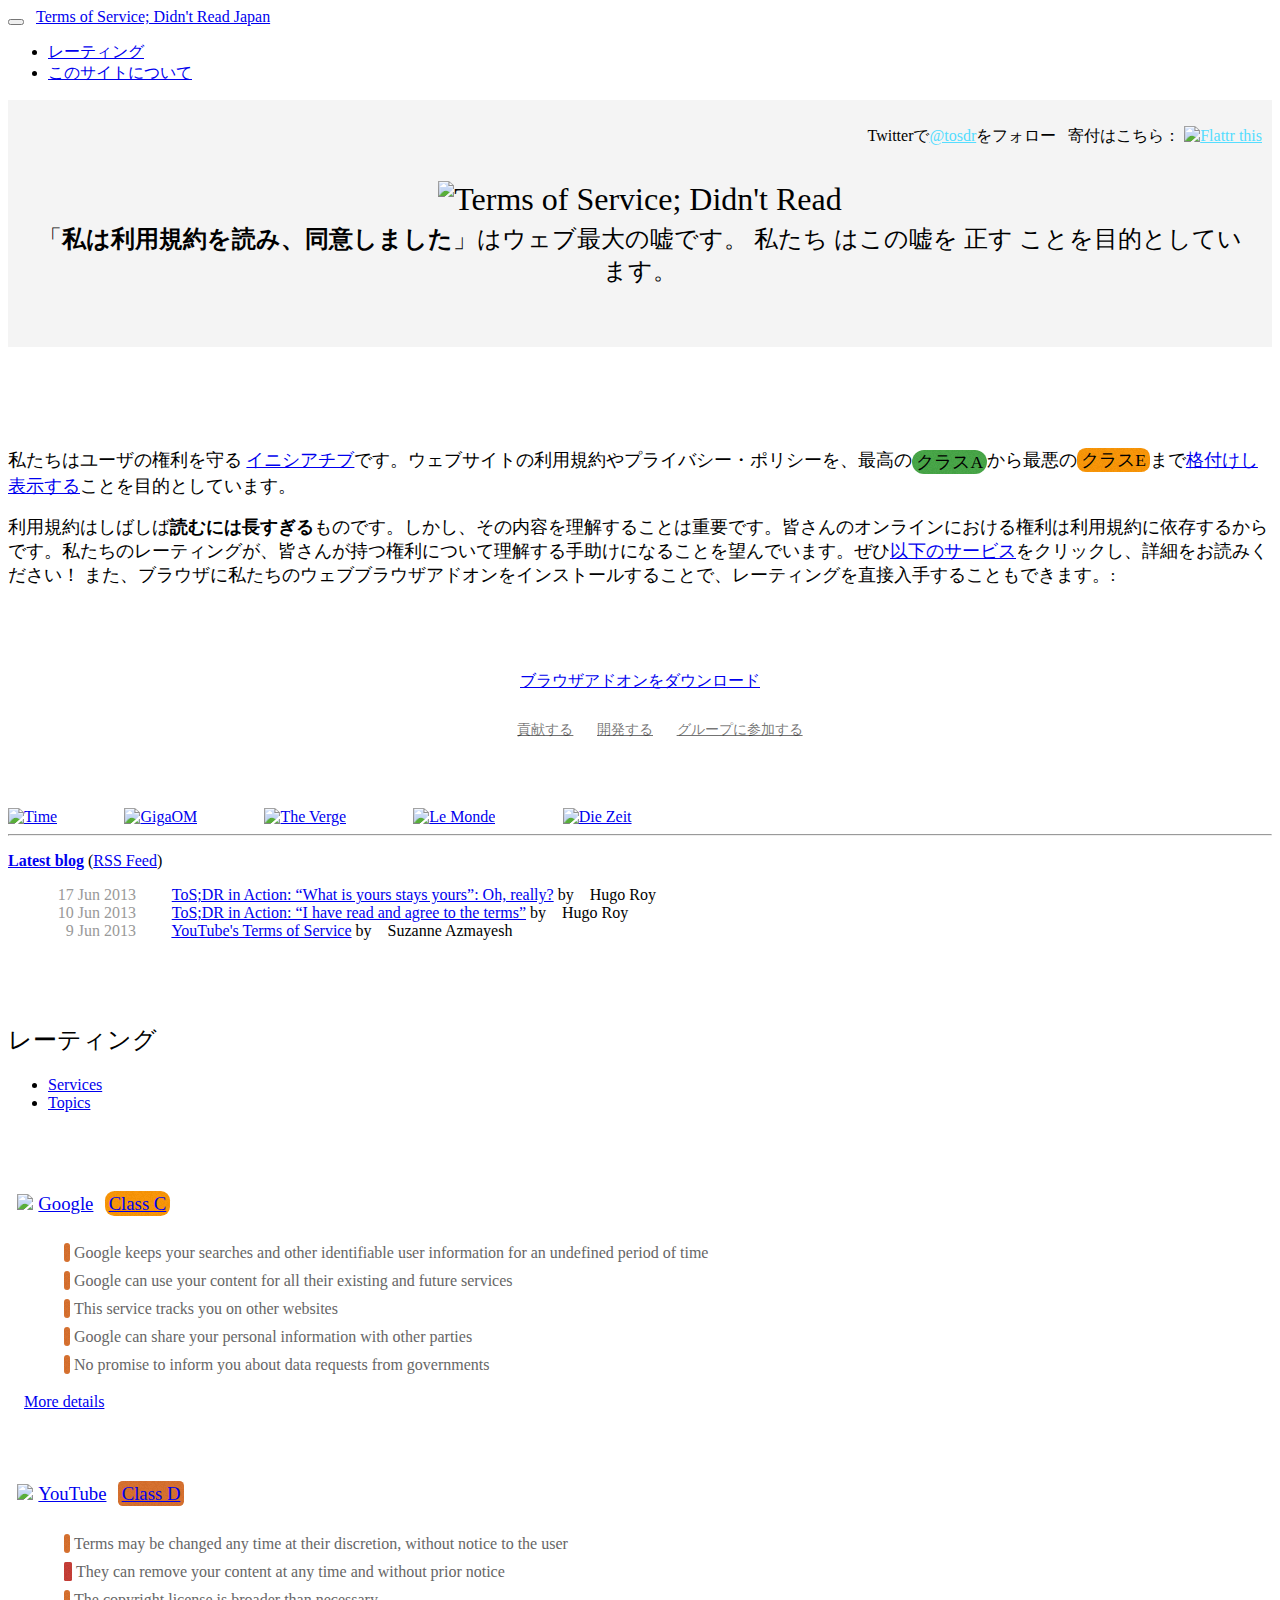
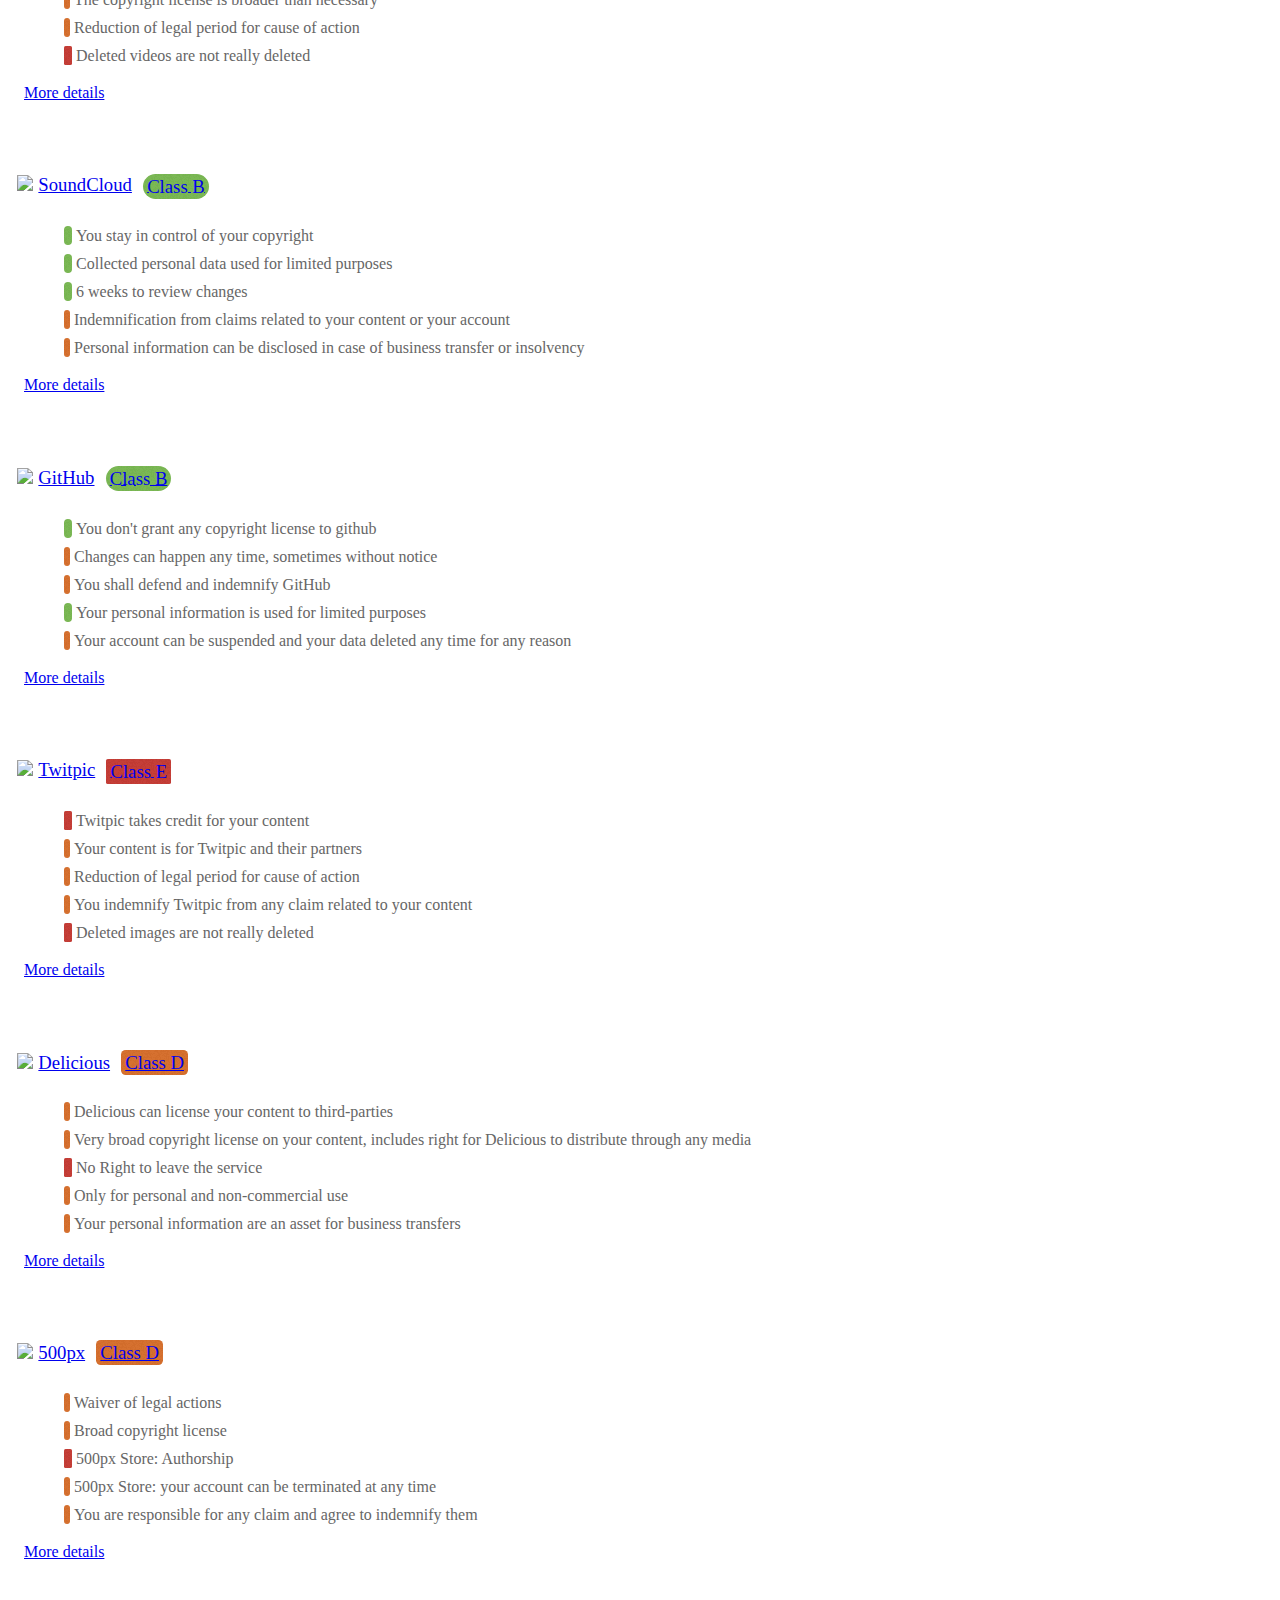
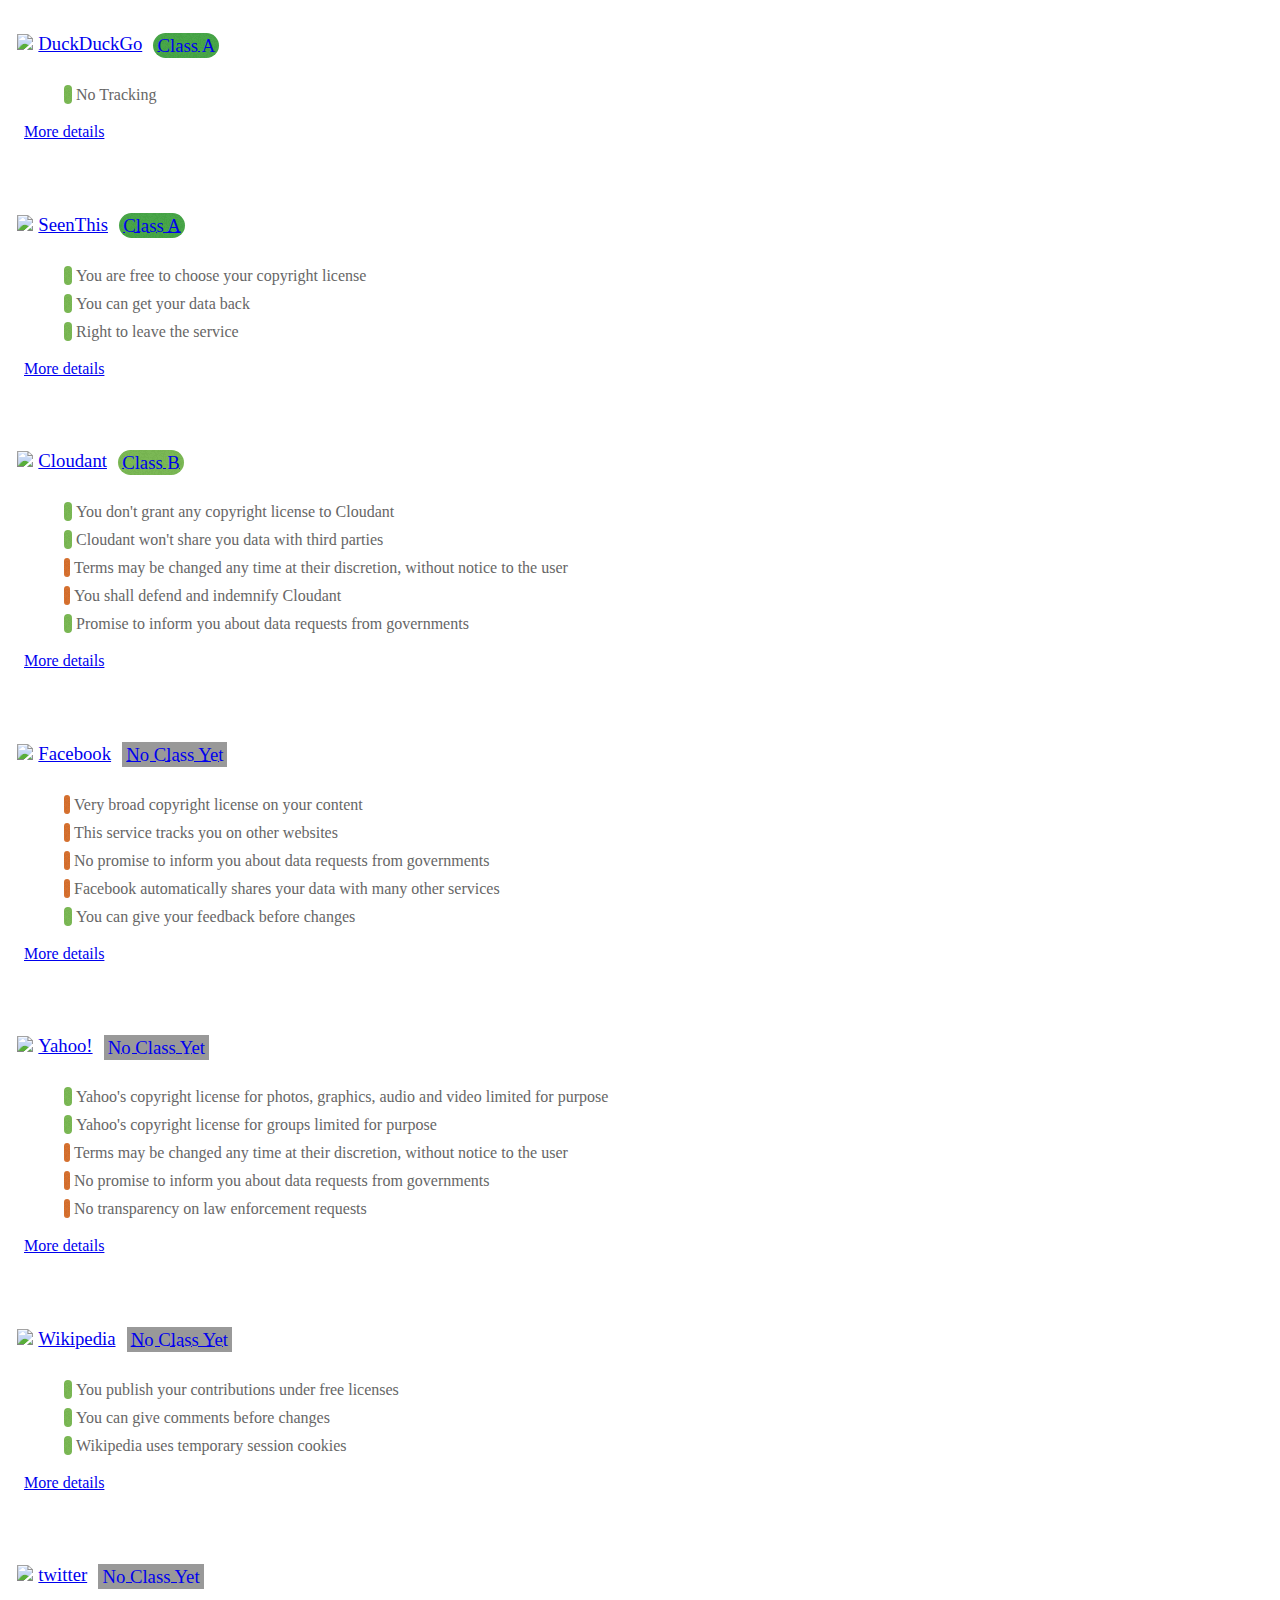
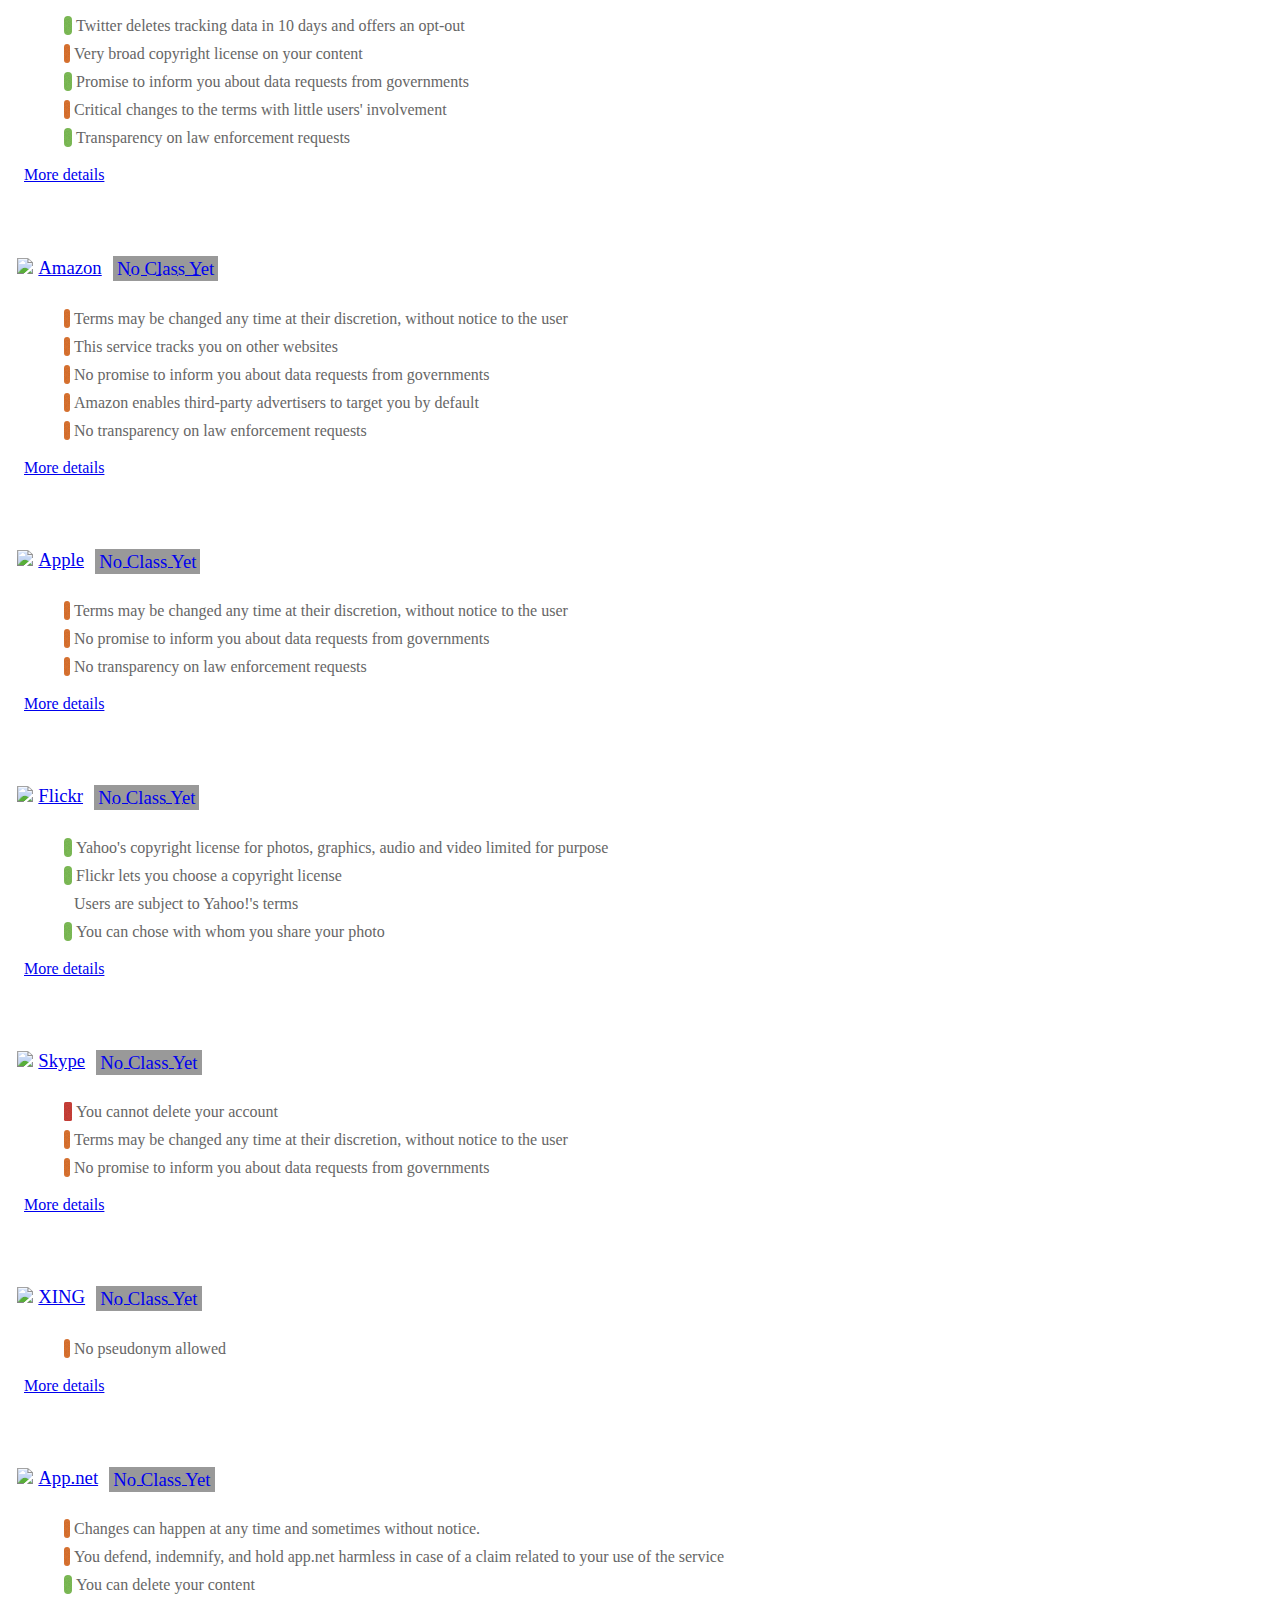
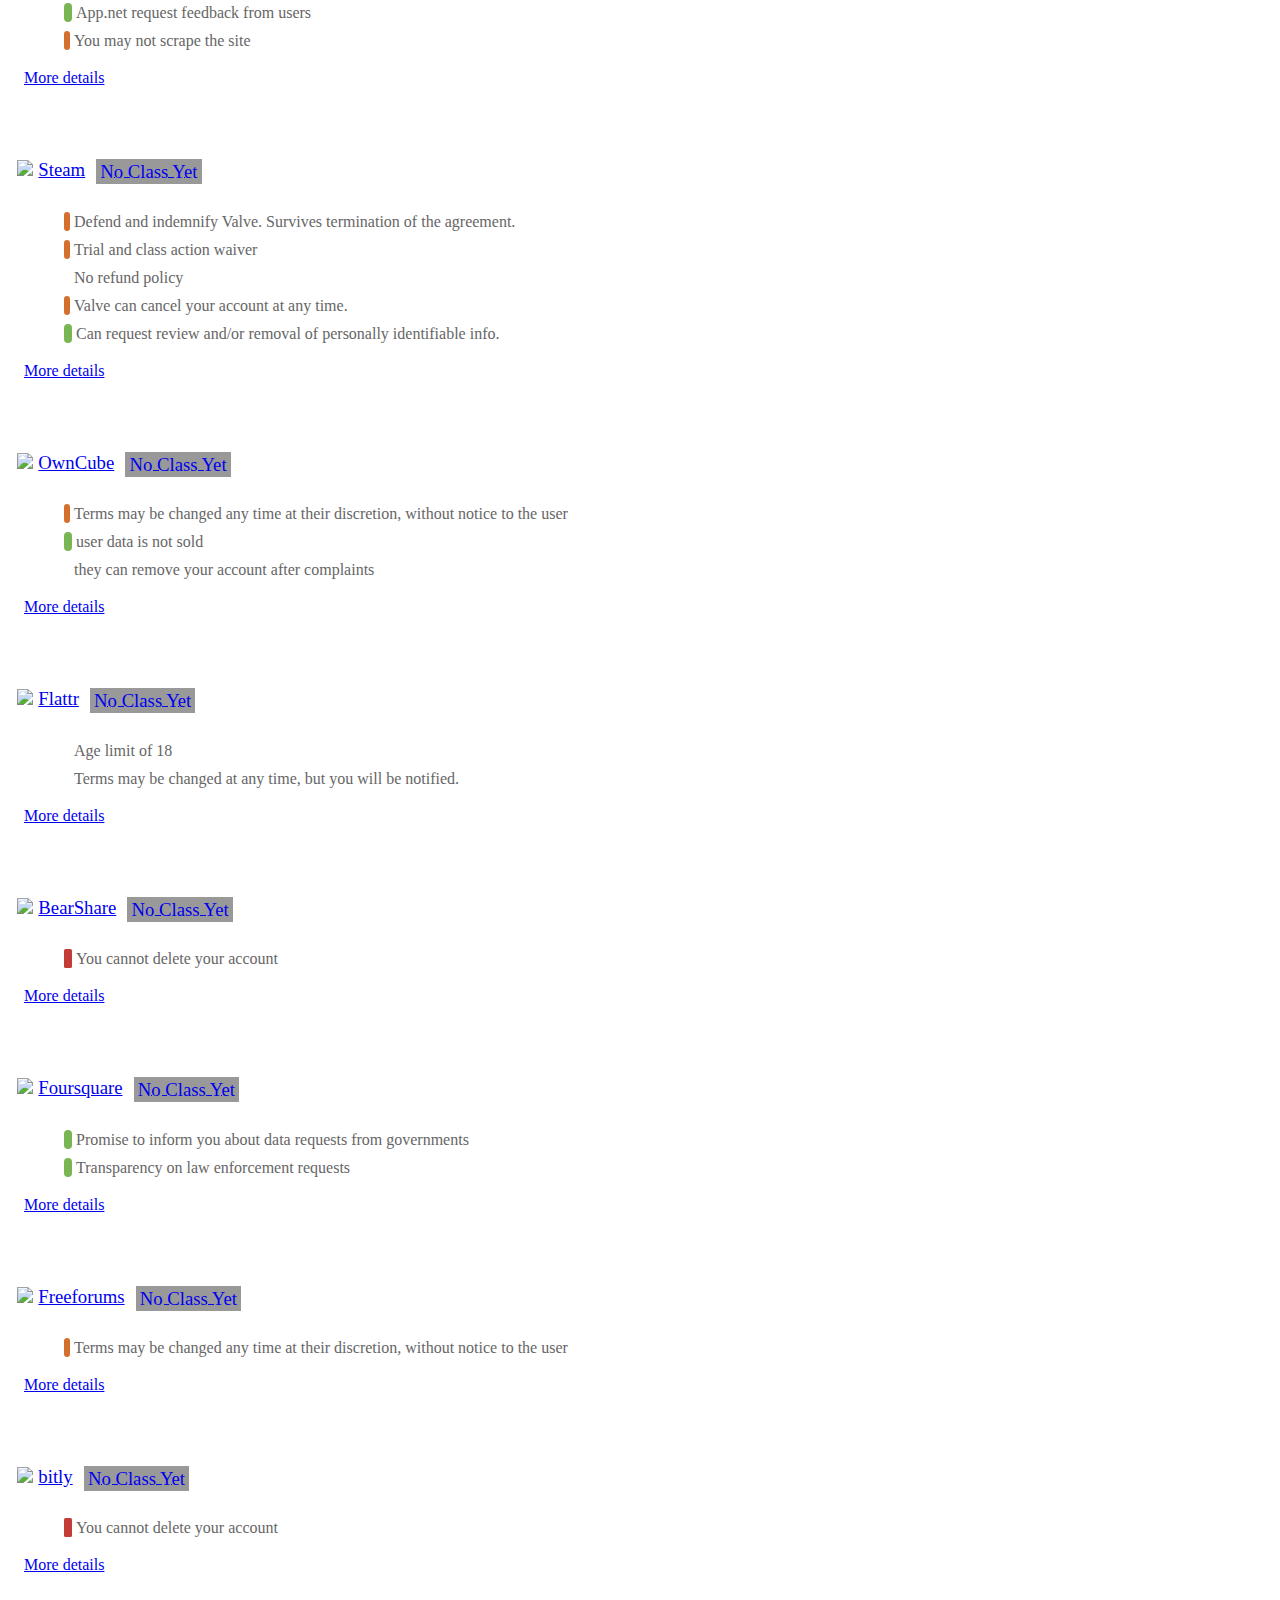
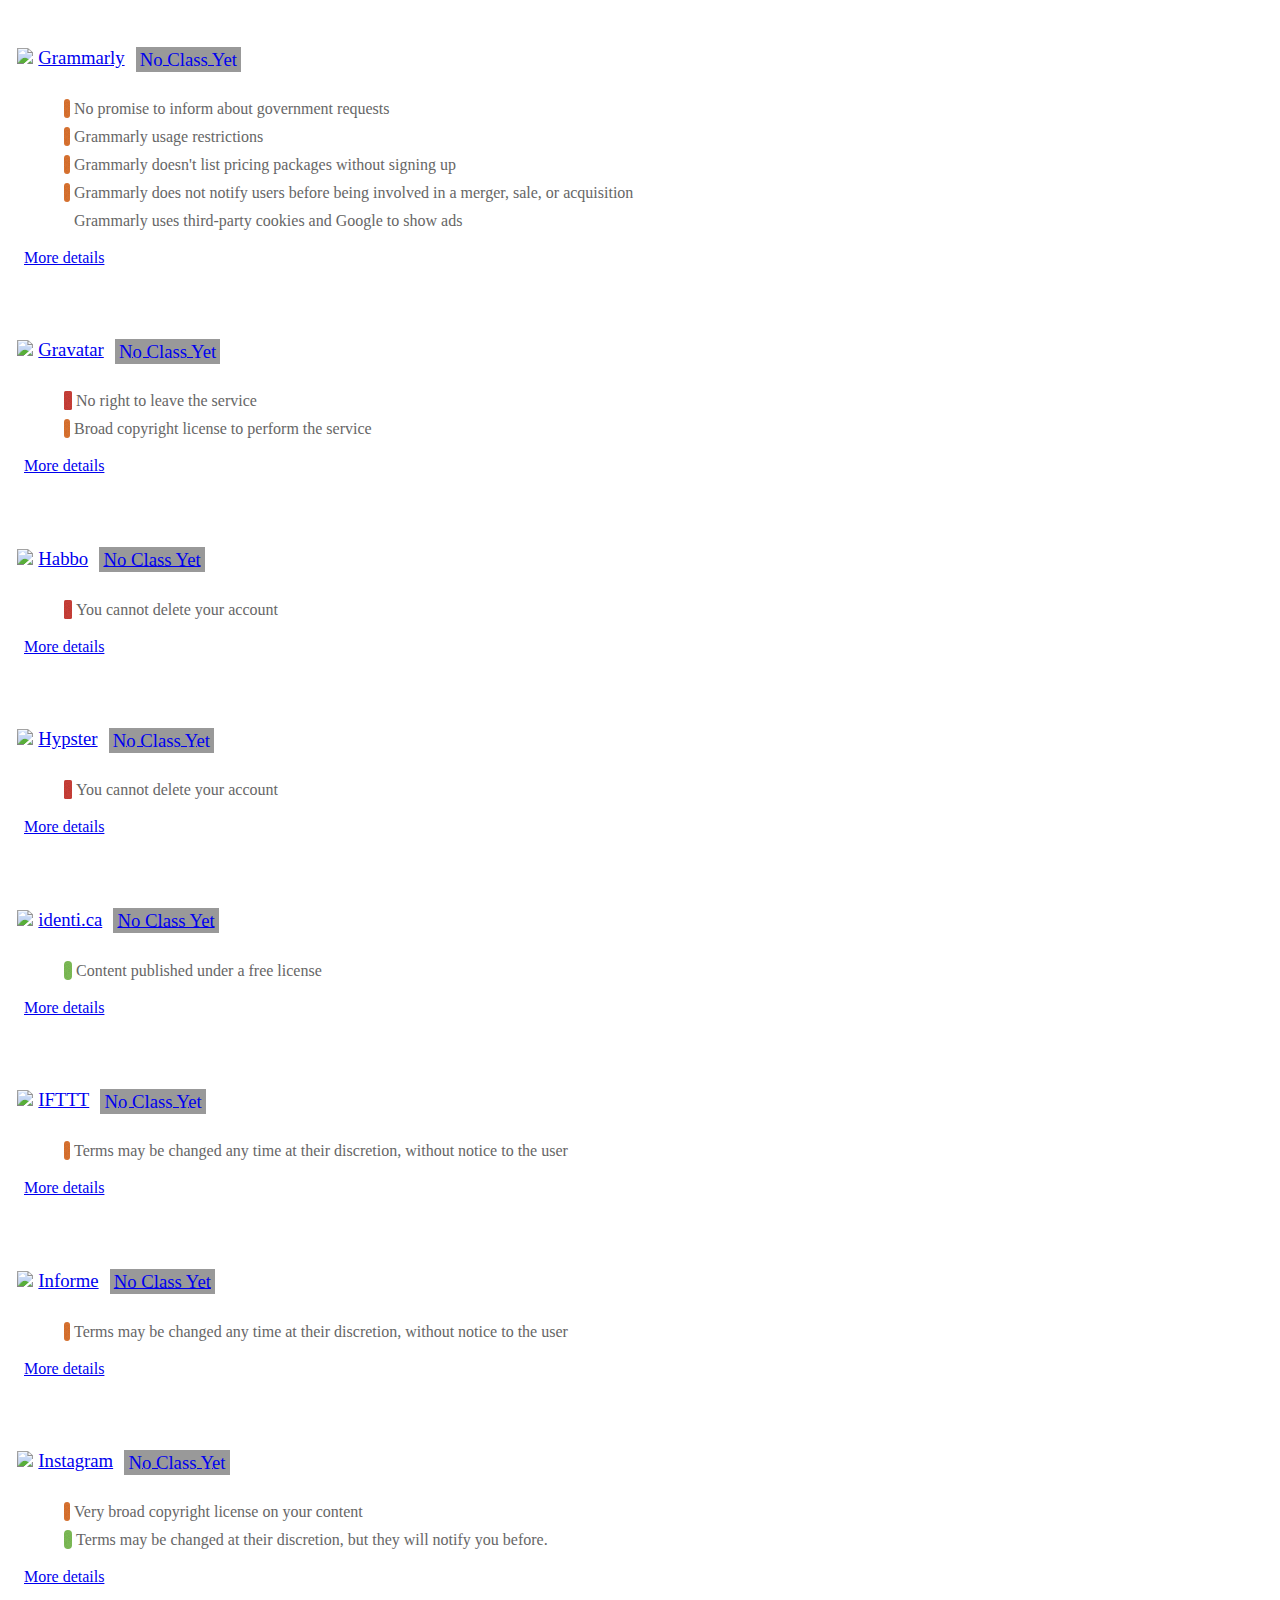
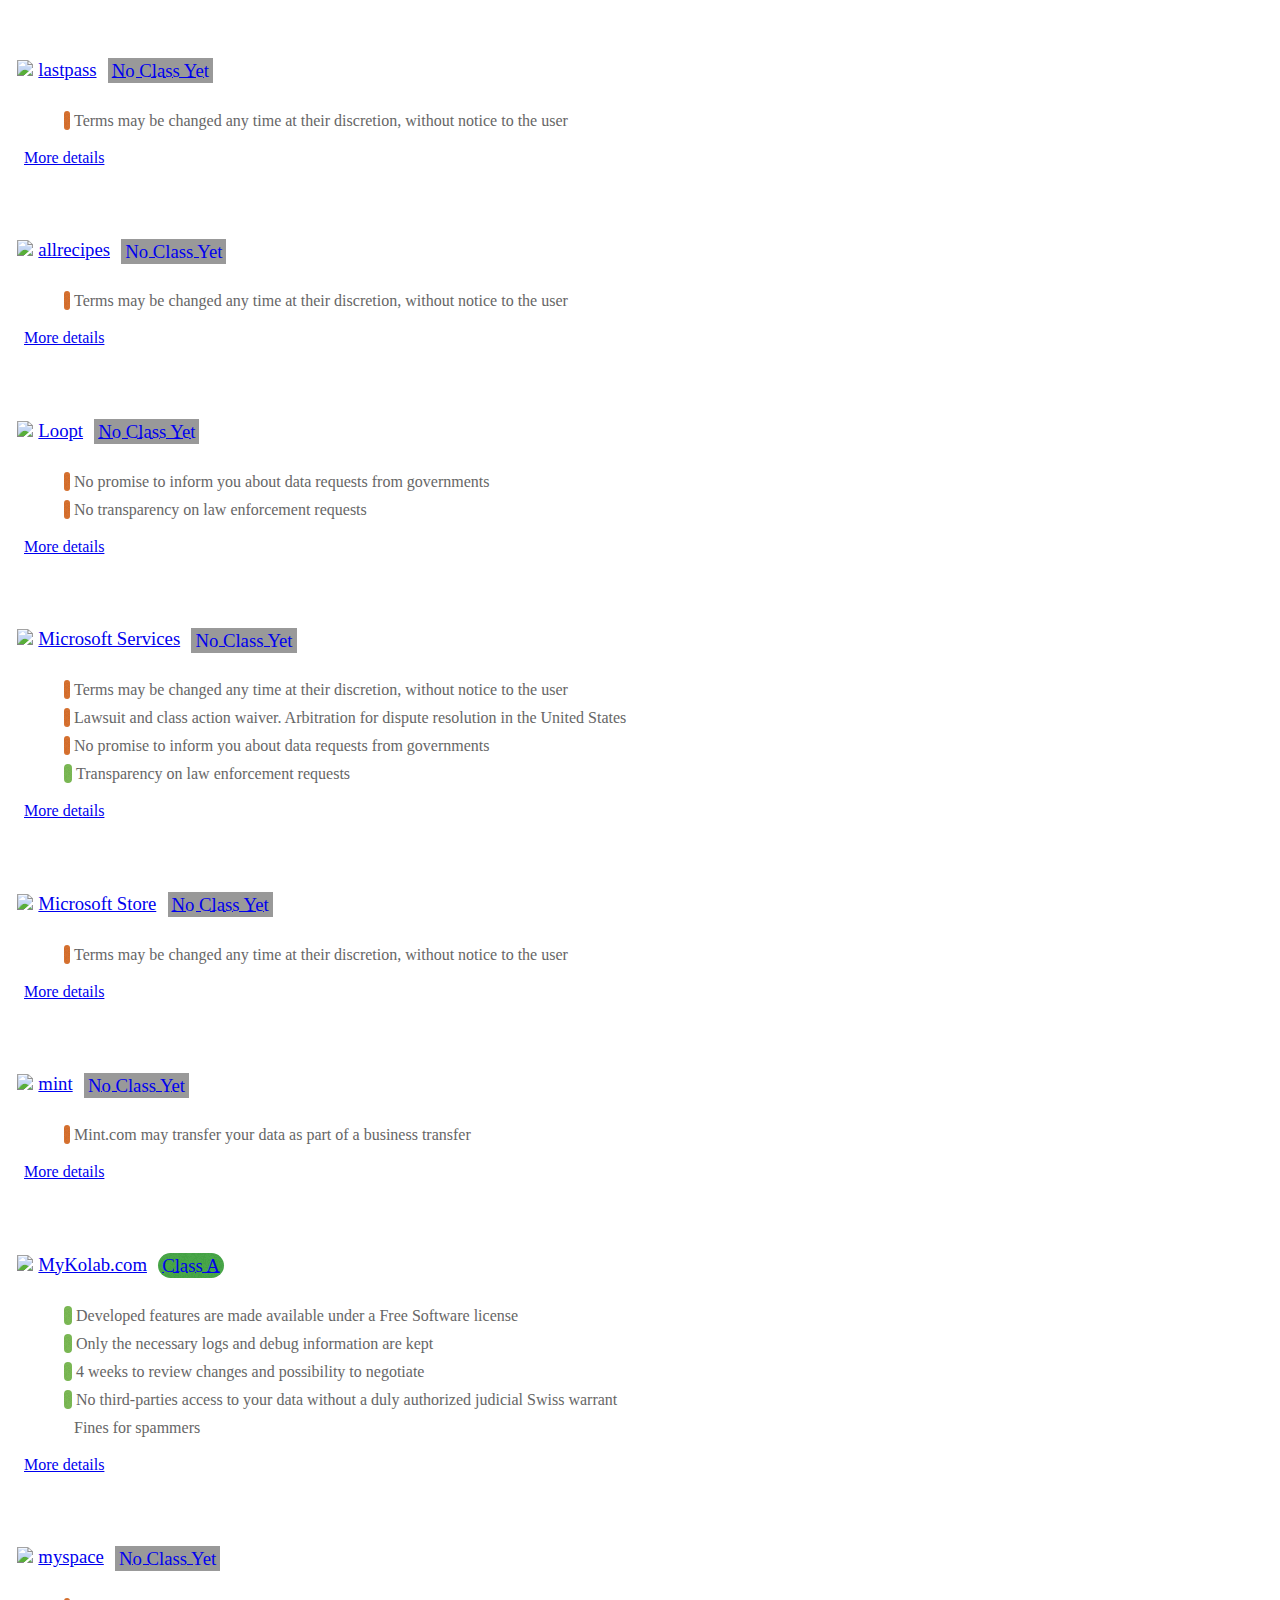
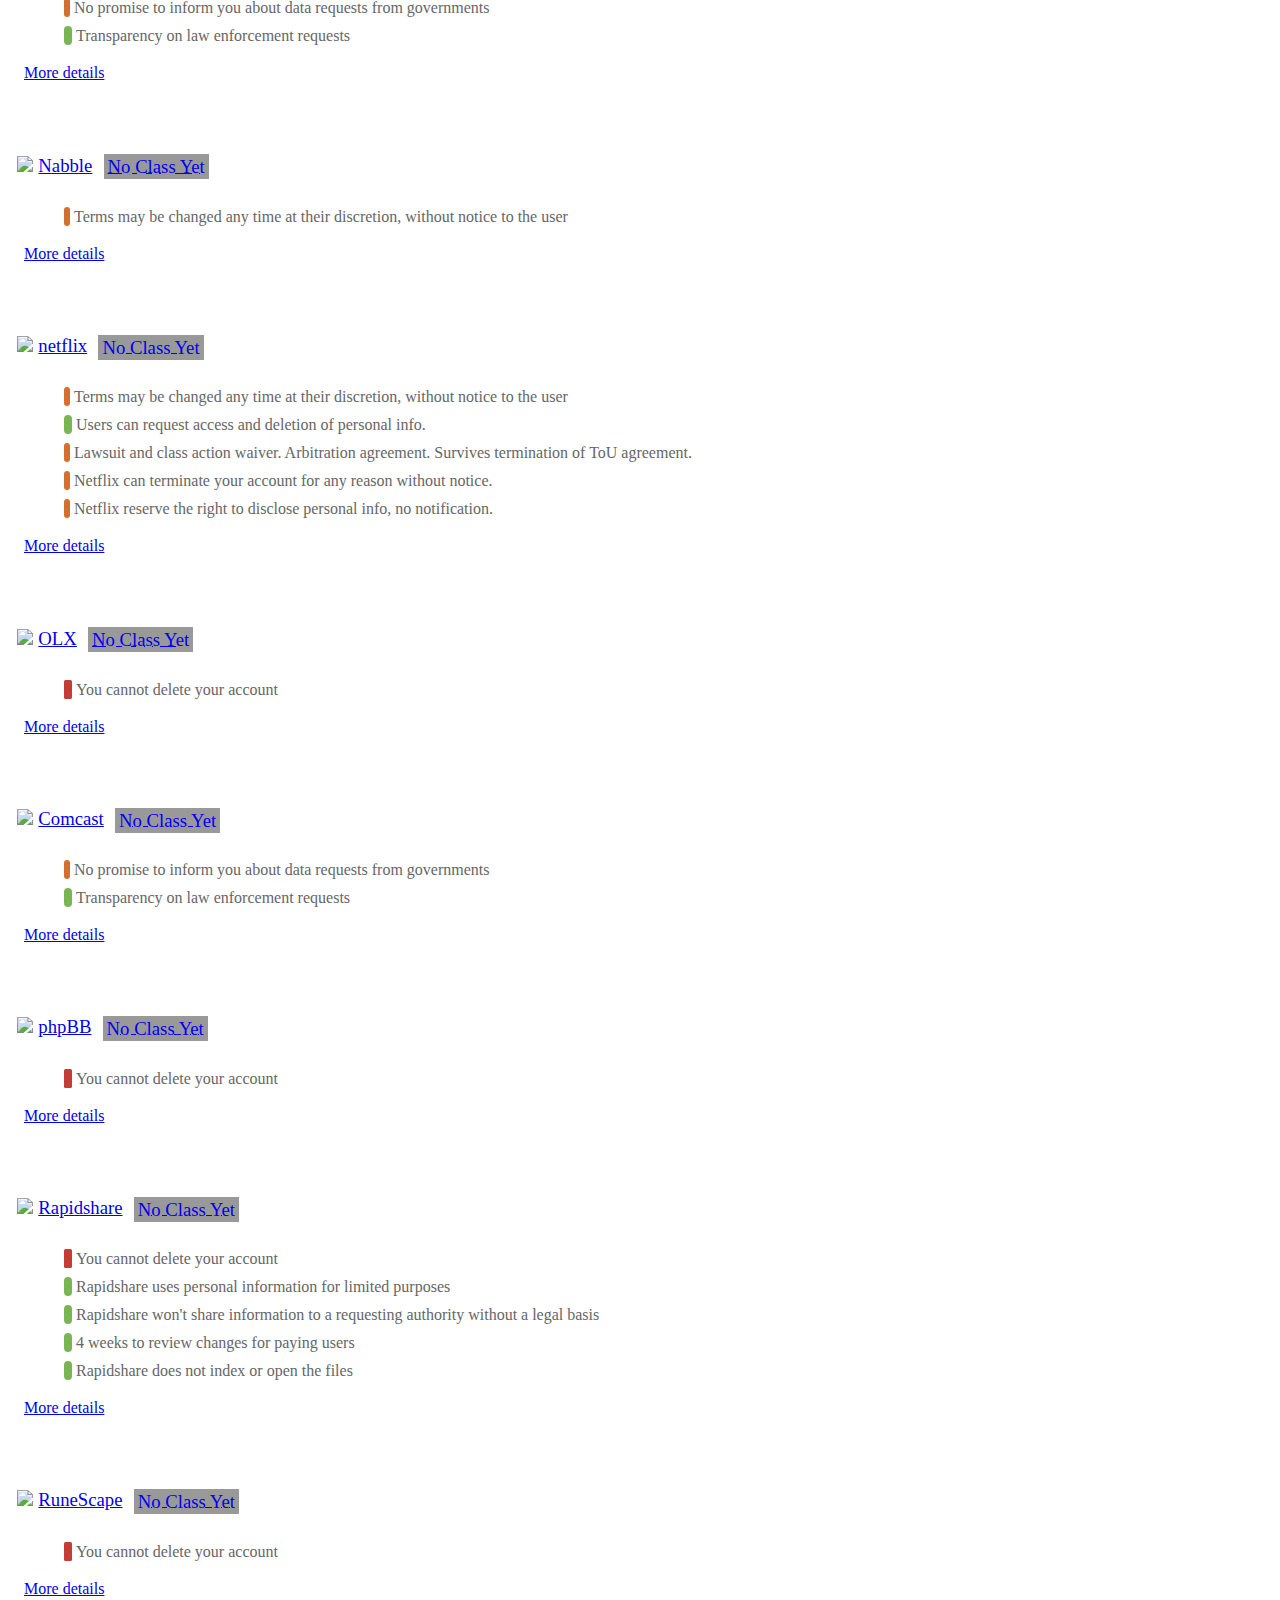
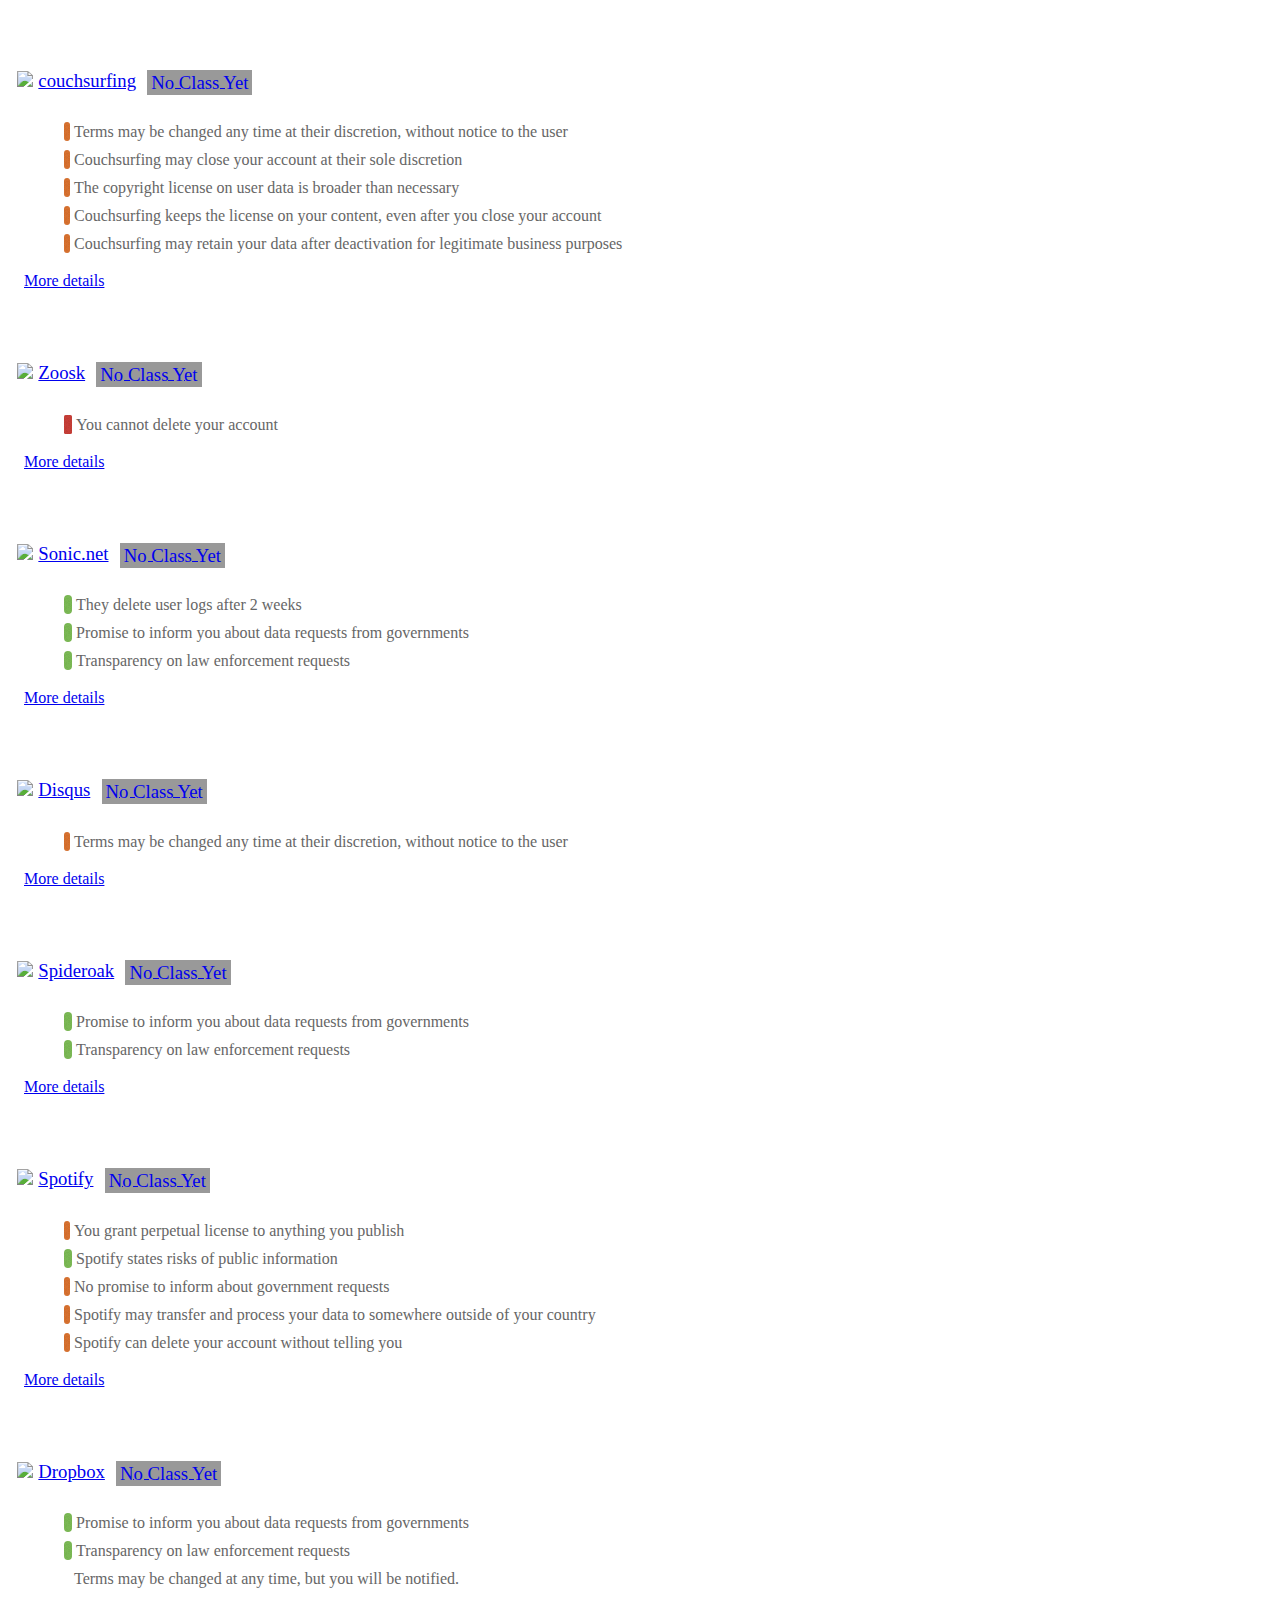
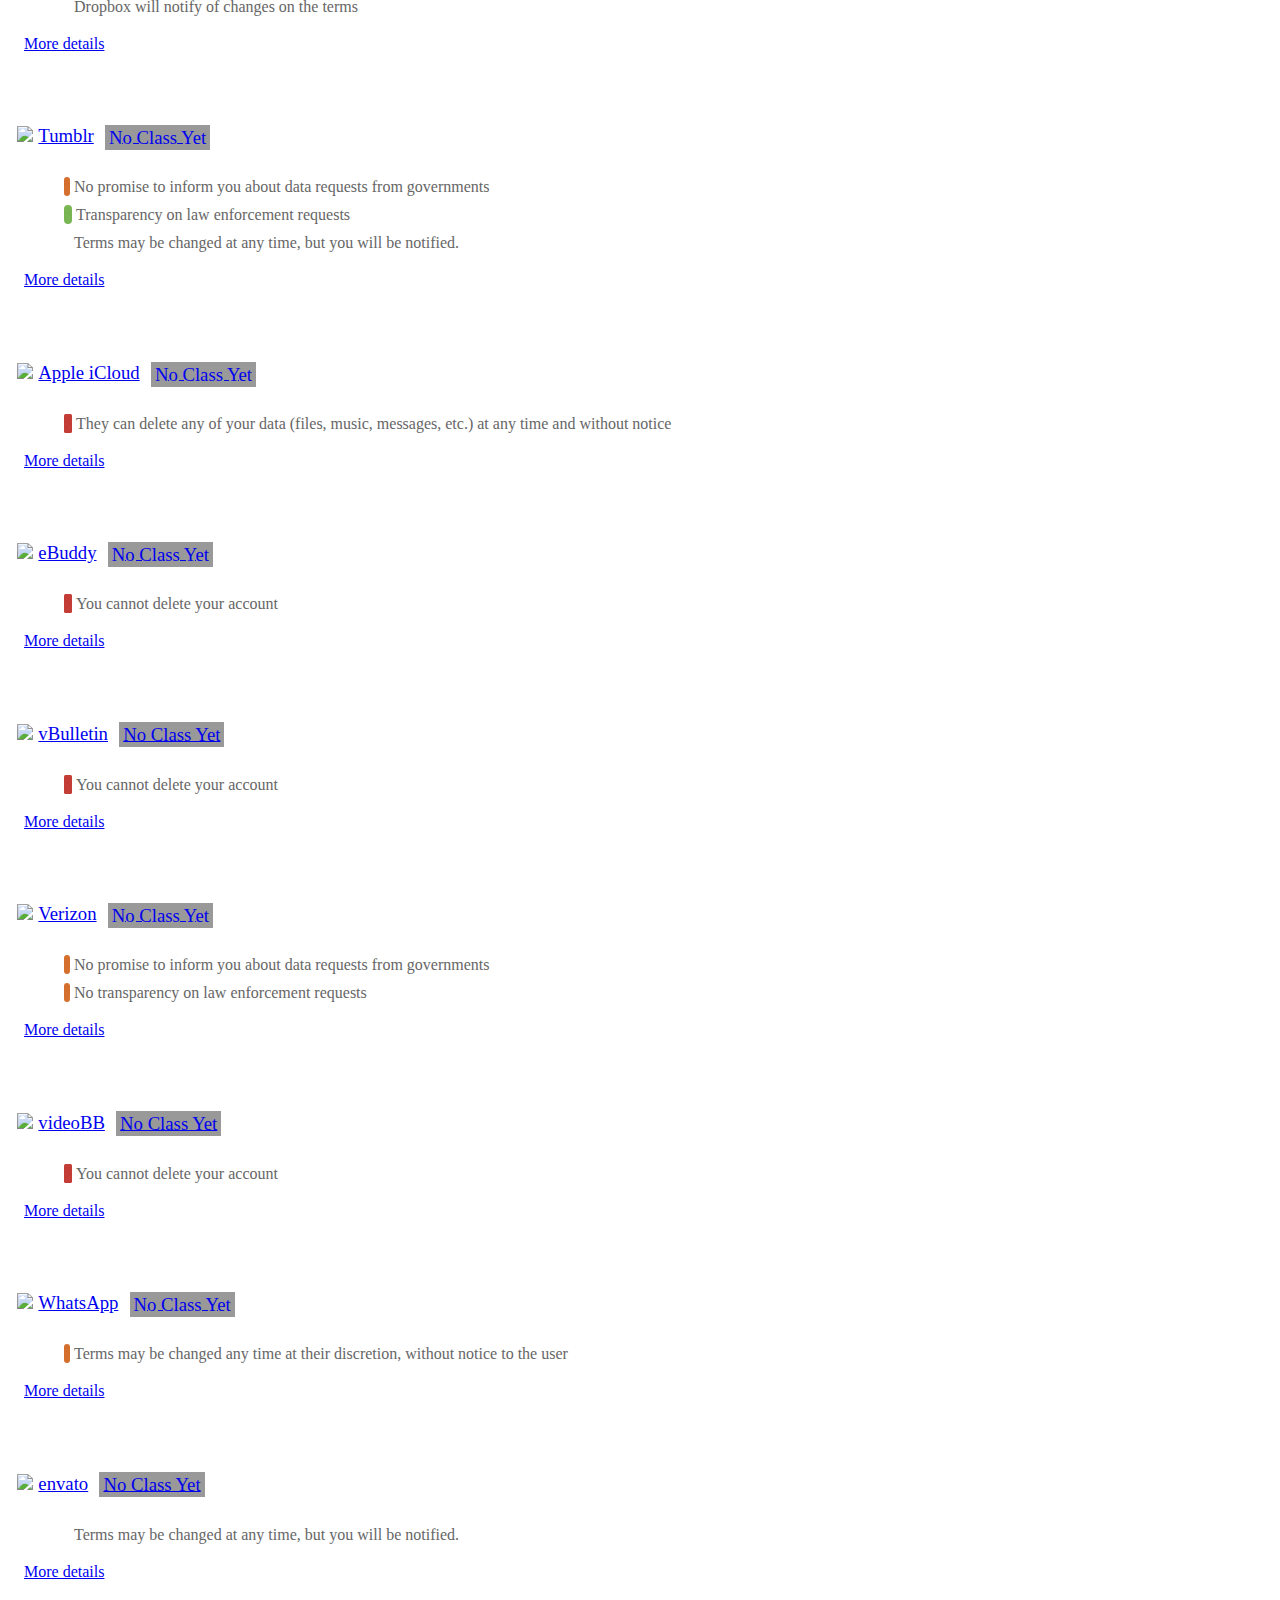
==== commit e3c5bbbc: "Update translation" ====
--- a/index.html
+++ b/index.html
@@ -2,9 +2,9 @@
 <html lang="ja">
 	<head>
 		<meta charset="utf-8">
-		<title>Terms of Service; Didn&apos;t Read</title>
-		<meta name="description" content="Terms of Service; Didn't Read (ToS;DR) is an active project to fix the biggest lie on the web. We help you understand the Terms and Conditions and Privacy Policies of websites.">
-		<meta name="author" content="ToS;DR Team">
+		<title>Terms of Service; Didn&apos;t Read Japan</title>
+		<meta name="description" content="Terms of Service; Didn't Read (ToS;DR) Japan はウェブ最大の嘘を正す活発なプロジェクトです。私たちは皆さんがウェブサイトの利用規約やプライバシー・ポリシーを理解するお手伝いをします。">
+		<meta name="author" content="ToS;DR Japan Team">
 
 		<!--[if lt IE 9]><script src="http://html5shim.googlecode.com/svn/trunk/html5.js"></script><![endif]-->
 
@@ -33,21 +33,21 @@
 						<span class="icon-bar"></span>
 						<span class="icon-bar"></span>
 					</button>
-					<a class="brand" href="#"><img src="img/tosdr-icon-16.png" alt="" style="vertical-align:baseline;margin-right:.5em;" class="logo" />Terms of Service; Didn't&nbsp;Read</a>
+					<a class="brand" href="#"><img src="img/tosdr-icon-16.png" alt="" style="vertical-align:baseline;margin-right:.5em;" class="logo" />Terms of Service; Didn't&nbsp;Read Japan</a>
 					<div class="nav-collapse collapse">
 						<ul class="nav">
-							<li class=""><a href="#services">Ratings</a></li>
+							<li class=""><a href="#services">レーティング</a></li>
 <!--							<li class=""><a href="#classification">Classification</a></li>-->
 <!--							<li class=""><a href="#workinprogress">Progress</a></li>-->
-							<li class=""><a href="http://tosdr.org/about.html">About</a></li>
+							<li class=""><a href="http://tosdr.org/about.html">このサイトについて</a></li>
 <!--							<li class=""><a href="#categories">Categories</a></li>-->
 						</ul>
 <!--						<p class="pull-right">-->
 <!--							<a href="#funding" class="btn btn-success btn-mini" style="position:absolute;">Donate</a>-->
 <!--						</p>-->
 						<p class="pull-right follow-us">
-							Follow us <a href="http://twitter.com/tosdr">@tosdr</a> &nbsp; 
-							Donate: <a href="http://flattr.com/thing/821090/ToSDR" target="_blank"><img src="/img/flattr-badge-large.png" alt="Flattr this" title="Flattr this" border="0" /></a>
+							Twitterで<a href="http://twitter.com/tosdr">@tosdr</a>をフォロー &nbsp; 
+							寄付はこちら： <a href="http://flattr.com/thing/821090/ToSDR" target="_blank"><img src="/img/flattr-badge-large.png" alt="Flattr this" title="Flattr this" border="0" /></a>
 						</p>
 					</div>
 				</div>
@@ -60,21 +60,21 @@
                     <h1><img src="img/tosdr-logo.png" alt="Terms of Service; Didn&apos;t&nbsp;Read" width="960" height="328" /></h1>
                 </div>
 
-                <h2>「<strong>私は利用規約を読み同意しました</strong>」はウェブ上で最大の嘘です。&nbsp;私たち&nbsp;はこの問題を&nbsp;直す&nbsp;ことを目的としています。</h2>
+                <h2>「<strong>私は利用規約を読み、同意しました</strong>」はウェブ最大の嘘です。&nbsp;私たち&nbsp;はこの嘘を&nbsp;正す&nbsp;ことを目的としています。</h2>
             </section>
         </div><!--hero-unit-->
 
 	    <div  class="container" id="tosdr-content" role="main">
                 <section id="intro">
-                    <p>私達はユーザの権利を守る <a href="about.html" title="Learn more about us">イニシアチブ</a>で、ウェブサイトの利用規約やプライバシー・ポリシーを非常に優れた<span class="label A">Aクラス</span>から最悪の<span class="label C">Eクラス</span>まで<a href="classification.html" title="What's our classification?">格付けし表示する</a>ことを目的としています。 </p>			
-                    <p>Terms of service are often <strong>too long to read</strong>, but it's important to understand what's in them. Your rights online depend on them. <!--Get informed about your rights: install the browser extension for <a href="https://addons.mozilla.org/en-US/firefox/addon/terms-of-service-didnt-read/">Firefox</a>, <a href="https://chrome.google.com/webstore/detail/hjdoplcnndgiblooccencgcggcoihigg">Chrome</a>, <a href="https://addons.opera.com/extensions/details/terms-of-service-didnt-read/">Opera</a> or <a href="http://safariextension.tosdr.org/">Safari</a>.</p-->We hope that our ratings can help you get informed abour your rights. Do not hesitate to click <a href="#services">on a service below</a>, to have more details! You can also get the ratings directly in your browser by installing our web browser add-on:</p>
+                    <p>私たちはユーザの権利を守る <a href="about.html" title="私たちについてさらに学ぶ">イニシアチブ</a>です。ウェブサイトの利用規約やプライバシー・ポリシーを、最高の<span class="label A">クラスA</span>から最悪の<span class="label C">クラスE</span>まで<a href="classification.html" title="私たちの格付けとは？">格付けし表示する</a>ことを目的としています。 </p>			
+                    <p>利用規約はしばしば<strong>読むには長すぎる</strong>ものです。しかし、その内容を理解することは重要です。皆さんのオンラインにおける権利は利用規約に依存するからです。<!--Get informed about your rights: install the browser extension for <a href="https://addons.mozilla.org/en-US/firefox/addon/terms-of-service-didnt-read/">Firefox</a>, <a href="https://chrome.google.com/webstore/detail/hjdoplcnndgiblooccencgcggcoihigg">Chrome</a>, <a href="https://addons.opera.com/extensions/details/terms-of-service-didnt-read/">Opera</a> or <a href="http://safariextension.tosdr.org/">Safari</a>.</p-->私たちのレーティングが、皆さんが持つ権利について理解する手助けになることを望んでいます。ぜひ<a href="#services">以下のサービス</a>をクリックし、詳細をお読みください！ また、ブラウザに私たちのウェブブラウザアドオンをインストールすることで、レーティングを直接入手することもできます。:</p>
                 </section>
                 <section id="further">
-                    <p><a href="downloads.html" class="btn btn-large btn-success">Download browser add-on</a><!-- TODO alternative download link and alternative browser name addon/extension depending on browser used; otherwise just use canonical downloads.html link--></p>
+                    <p><a href="downloads.html" class="btn btn-large btn-success">ブラウザアドオンをダウンロード</a><!-- TODO alternative download link and alternative browser name addon/extension depending on browser used; otherwise just use canonical downloads.html link--></p>
                     <ul class="masthead-links">
-                        <li><a href="contribute.html">Contribute</a></li>
-                        <li><a href="api.html">Develop</a></li>
-                        <li><a href="http://group.tosdr.org">Join the group</a></li>
+                        <li><a href="contribute.html">貢献する</a></li>
+                        <li><a href="api.html">開発する</a></li>
+                        <li><a href="https://groups.google.com/forum/#!forum/tosdr-jp">グループに参加する</a></li>
                     </ul>
                 </section>
                 <section>
@@ -124,7 +124,7 @@
 		
 			
 			<section id="services">
-				<h2 class="page-header">Ratings</h2>
+				<h2 class="page-header">レーティング</h2>
 
 				<div class="row">			
 					<div id="filter-by" class="span3">
@@ -231,25 +231,25 @@
             <div class="container">
                 <nav id="sitemap">
                     <ul class="row">
-                        <li class="span3"><a href="http://tosdr.org/index.html">Home</a>
+                        <li class="span3"><a href="http://tosdr.org/index.html">ホーム</a>
                             <ul>
                                 <li><a href="http://tosdr.org/index.html#services">Rated Services</a></li>
                                 <li><a href="http://tosdr.org/topics.html#topics">Rated Topics</a></li>
                                 <li><a href="http://tosdr.org/downloads.html">Download browser extensions</a></li>
                             </ul>
                         </li>
-                        <li class="span3"><a href="http://tosdr.org/about.html">About</a>
-                            <ul>
-                                <li><a href="http://tosdr.org/about.html#contact">Contact us</a></li>
-                                <li><a href="http://tosdr.org/classification.html">Classification</a></li>
-                                <li><a href="http://tosdr.org/legal.html">Legal</a></li>
-                                <li><a href="http://tosdr.org/blog/index.html">Blog</a></li>
-                            </ul>
-                        </li>
-                        <li class="span3"><a href="http://tosdr.org/contribute.html">Contribute</a>
-                            <ul>
-                                <li><a href="http://tosdr.org/contribute.html#donate">Donate</a></li><li><a href="http://tosdr.org/contribute.html#join">Join us</a></li>
-                                <li><a href="http://tosdr.org/get-involved.html">Get involved</a></li>
+                        <li class="span3"><a href="http://tosdr.org/about.html">このサイトについて</a>
+                            <ul>
+                                <li><a href="http://tosdr.org/about.html#contact">連絡先</a></li>
+                                <li><a href="http://tosdr.org/classification.html">格付け</a></li>
+                                <li><a href="http://tosdr.org/legal.html">法的Legal</a></li>
+                                <li><a href="http://tosdr.org/blog/index.html">ブログ</a></li>
+                            </ul>
+                        </li>
+                        <li class="span3"><a href="http://tosdr.org/contribute.html">貢献するには</a>
+                            <ul>
+                                <li><a href="http://tosdr.org/contribute.html#donate">寄付</a></li><li><a href="http://tosdr.org/contribute.html#join">Join us</a></li>
+                                <li><a href="http://tosdr.org/get-involved.html">参加するには</a></li>
                                 <li><a href="http://tosdr.org/api.html">API</a></li>
                             </ul>
                         </li>
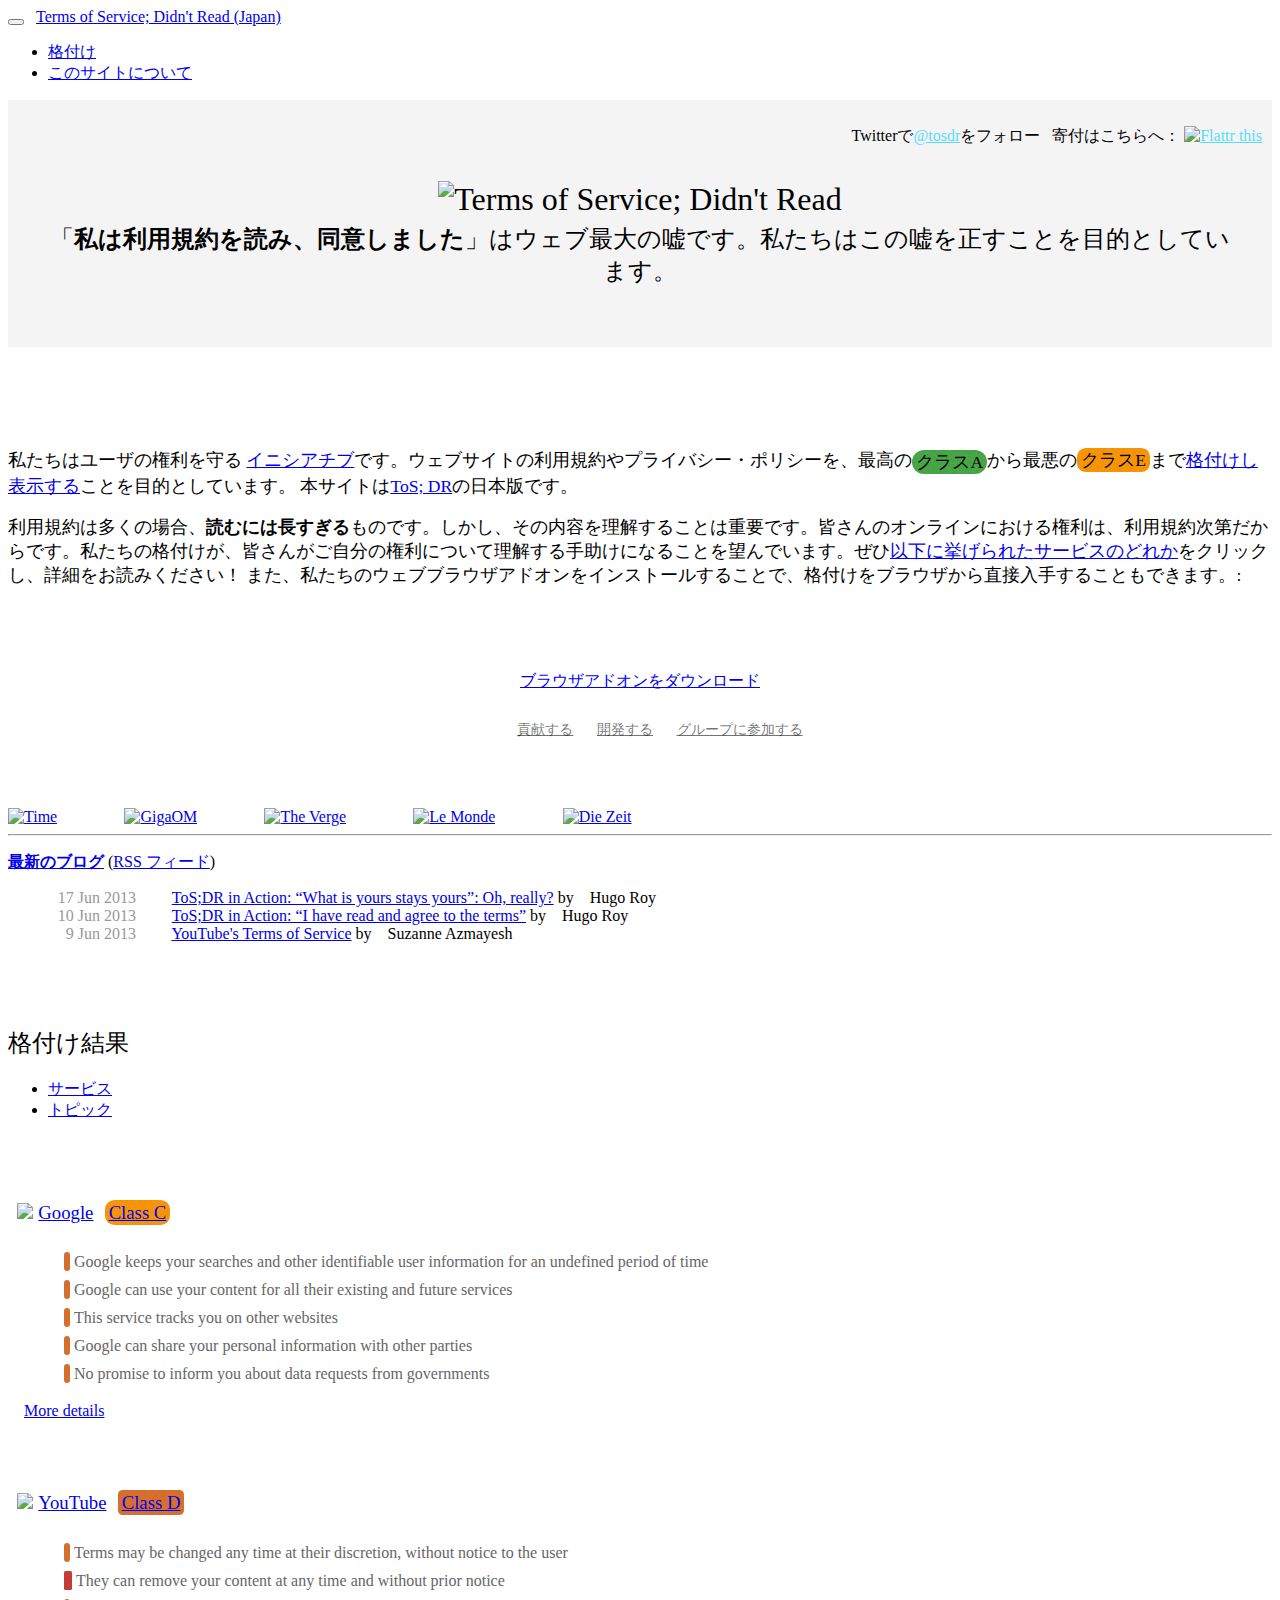
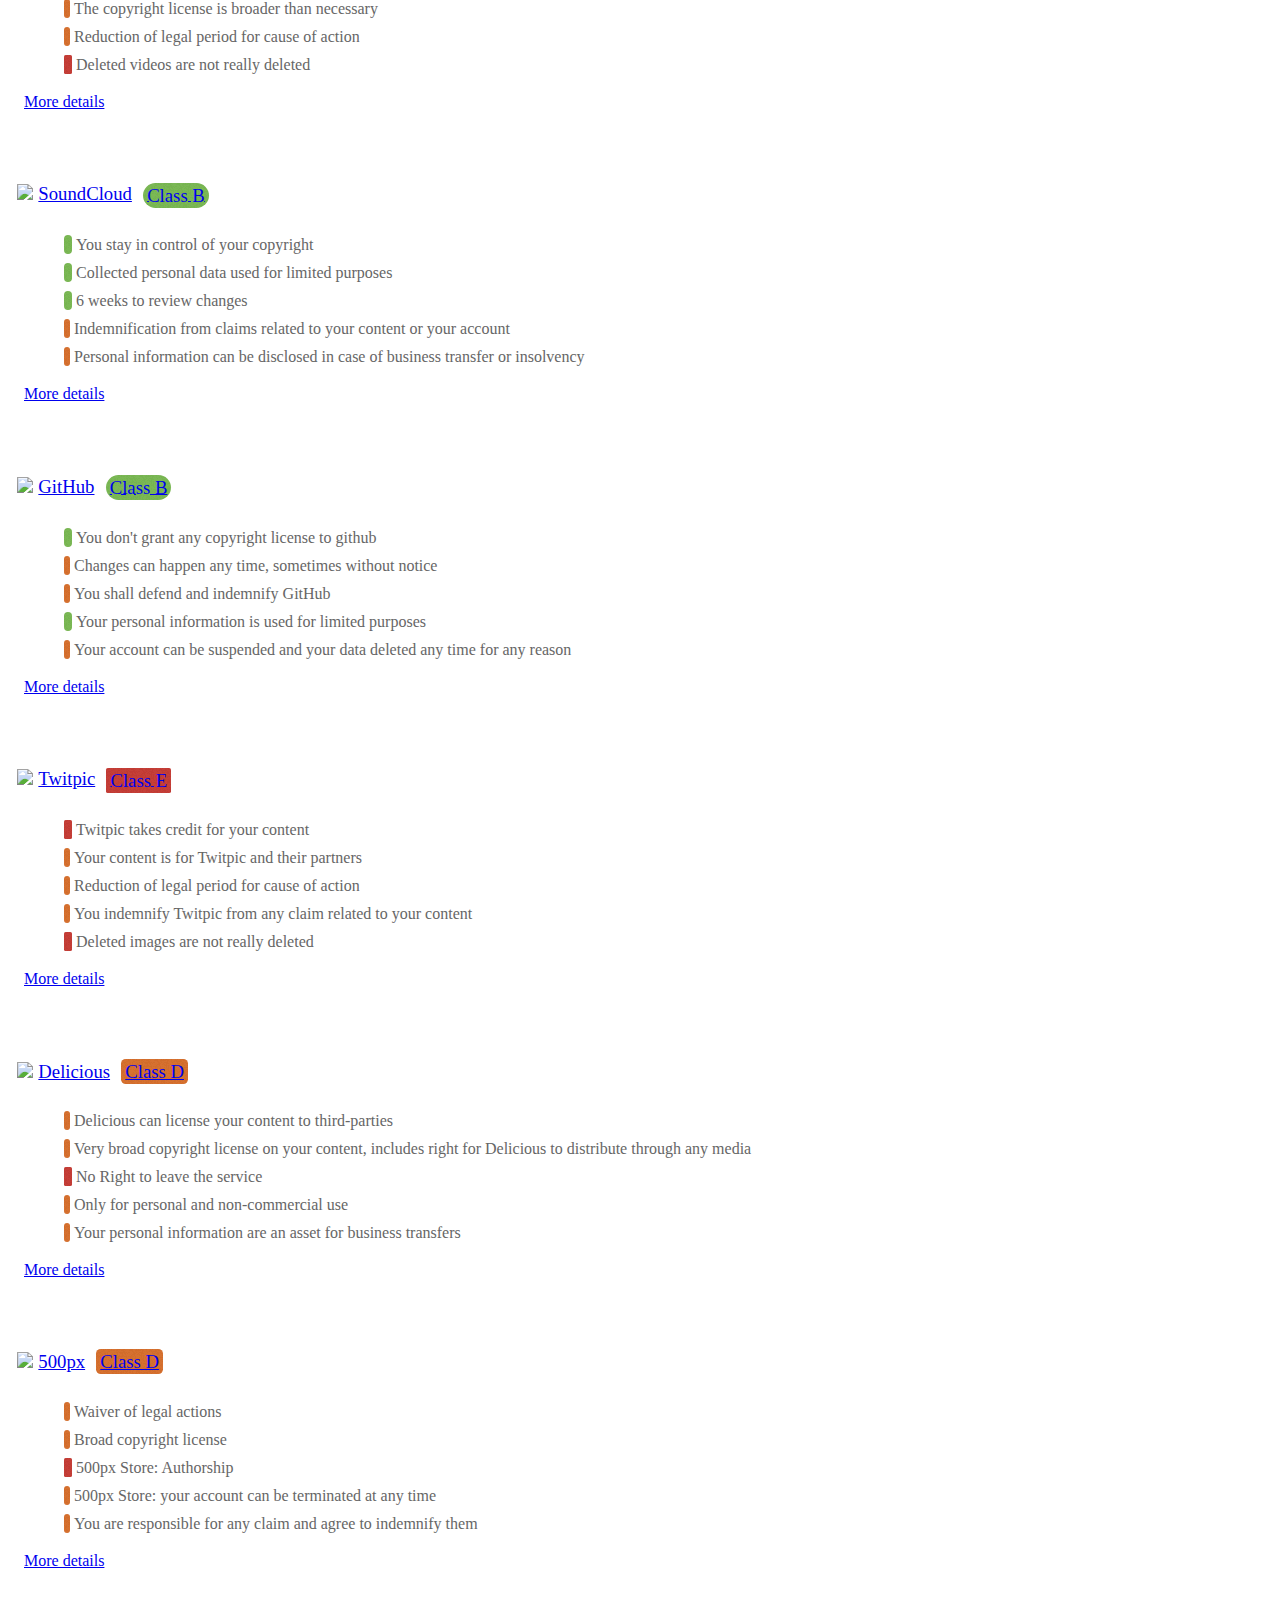
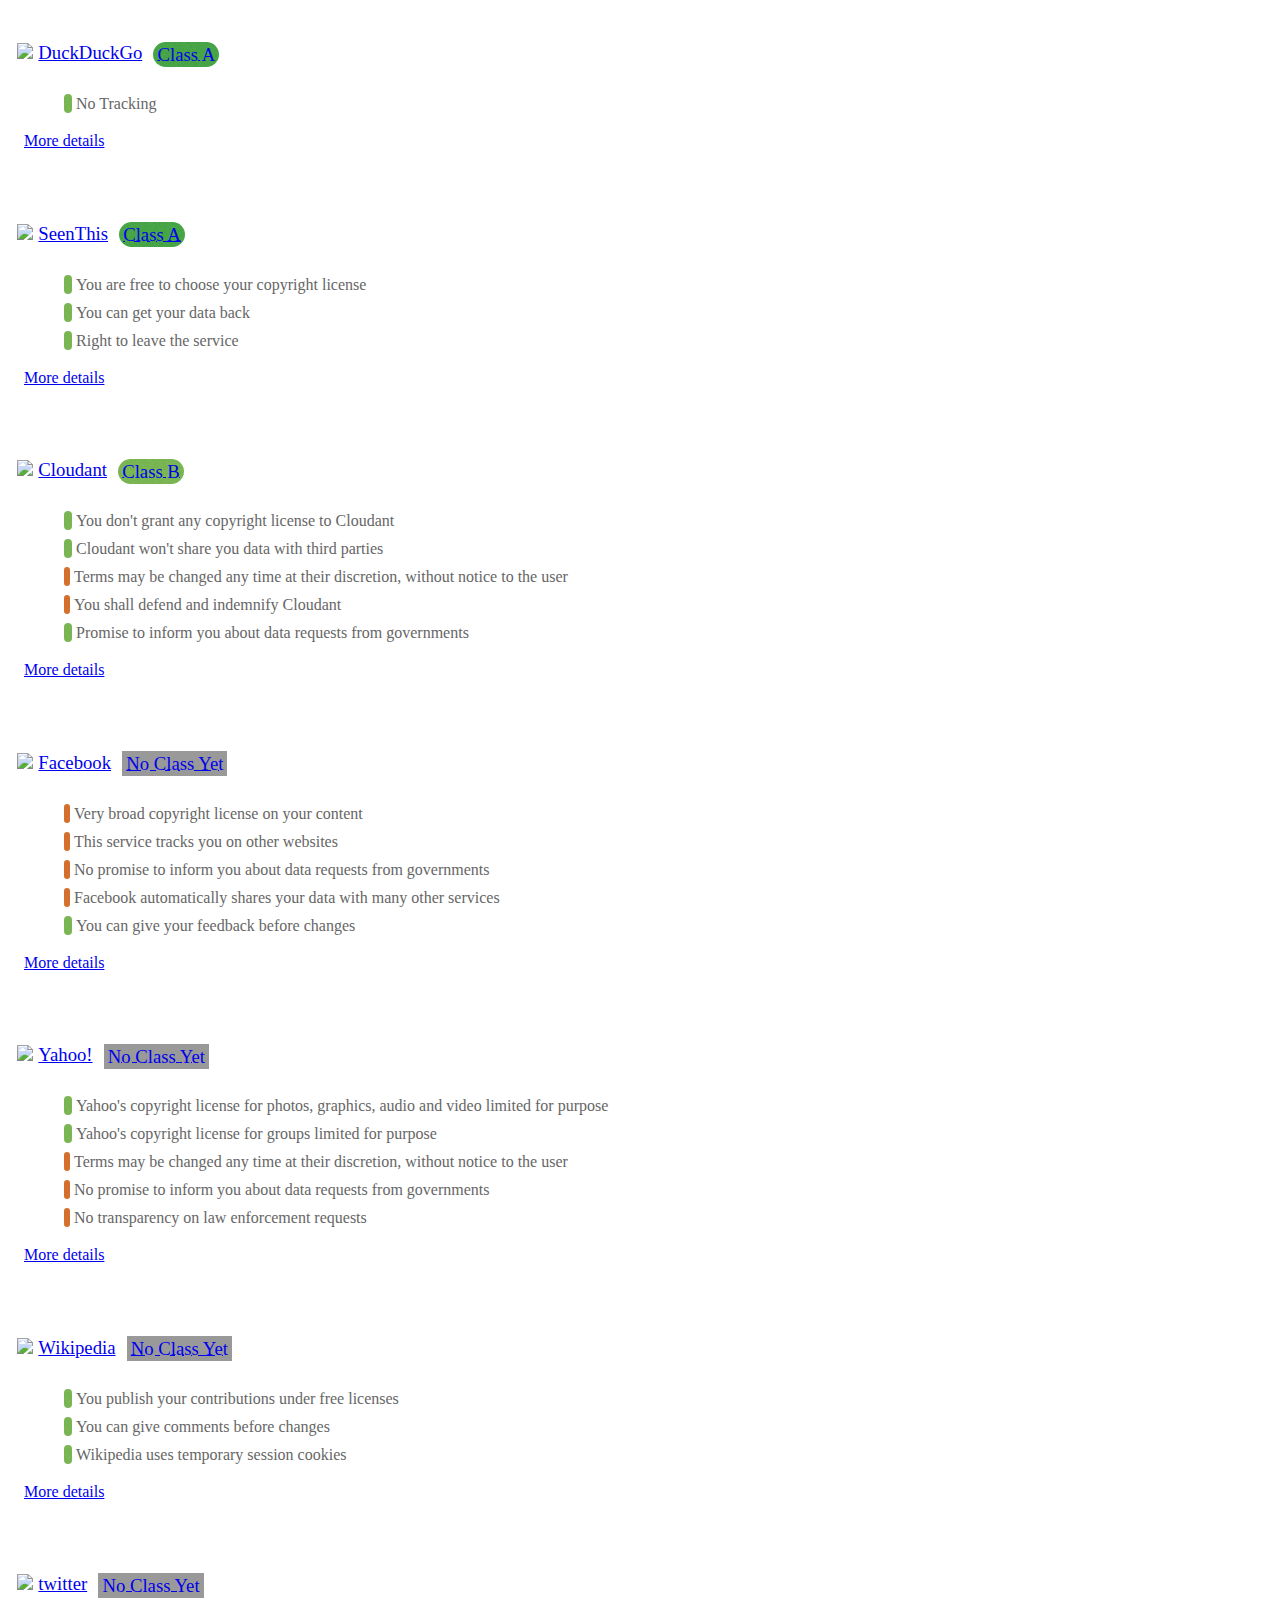
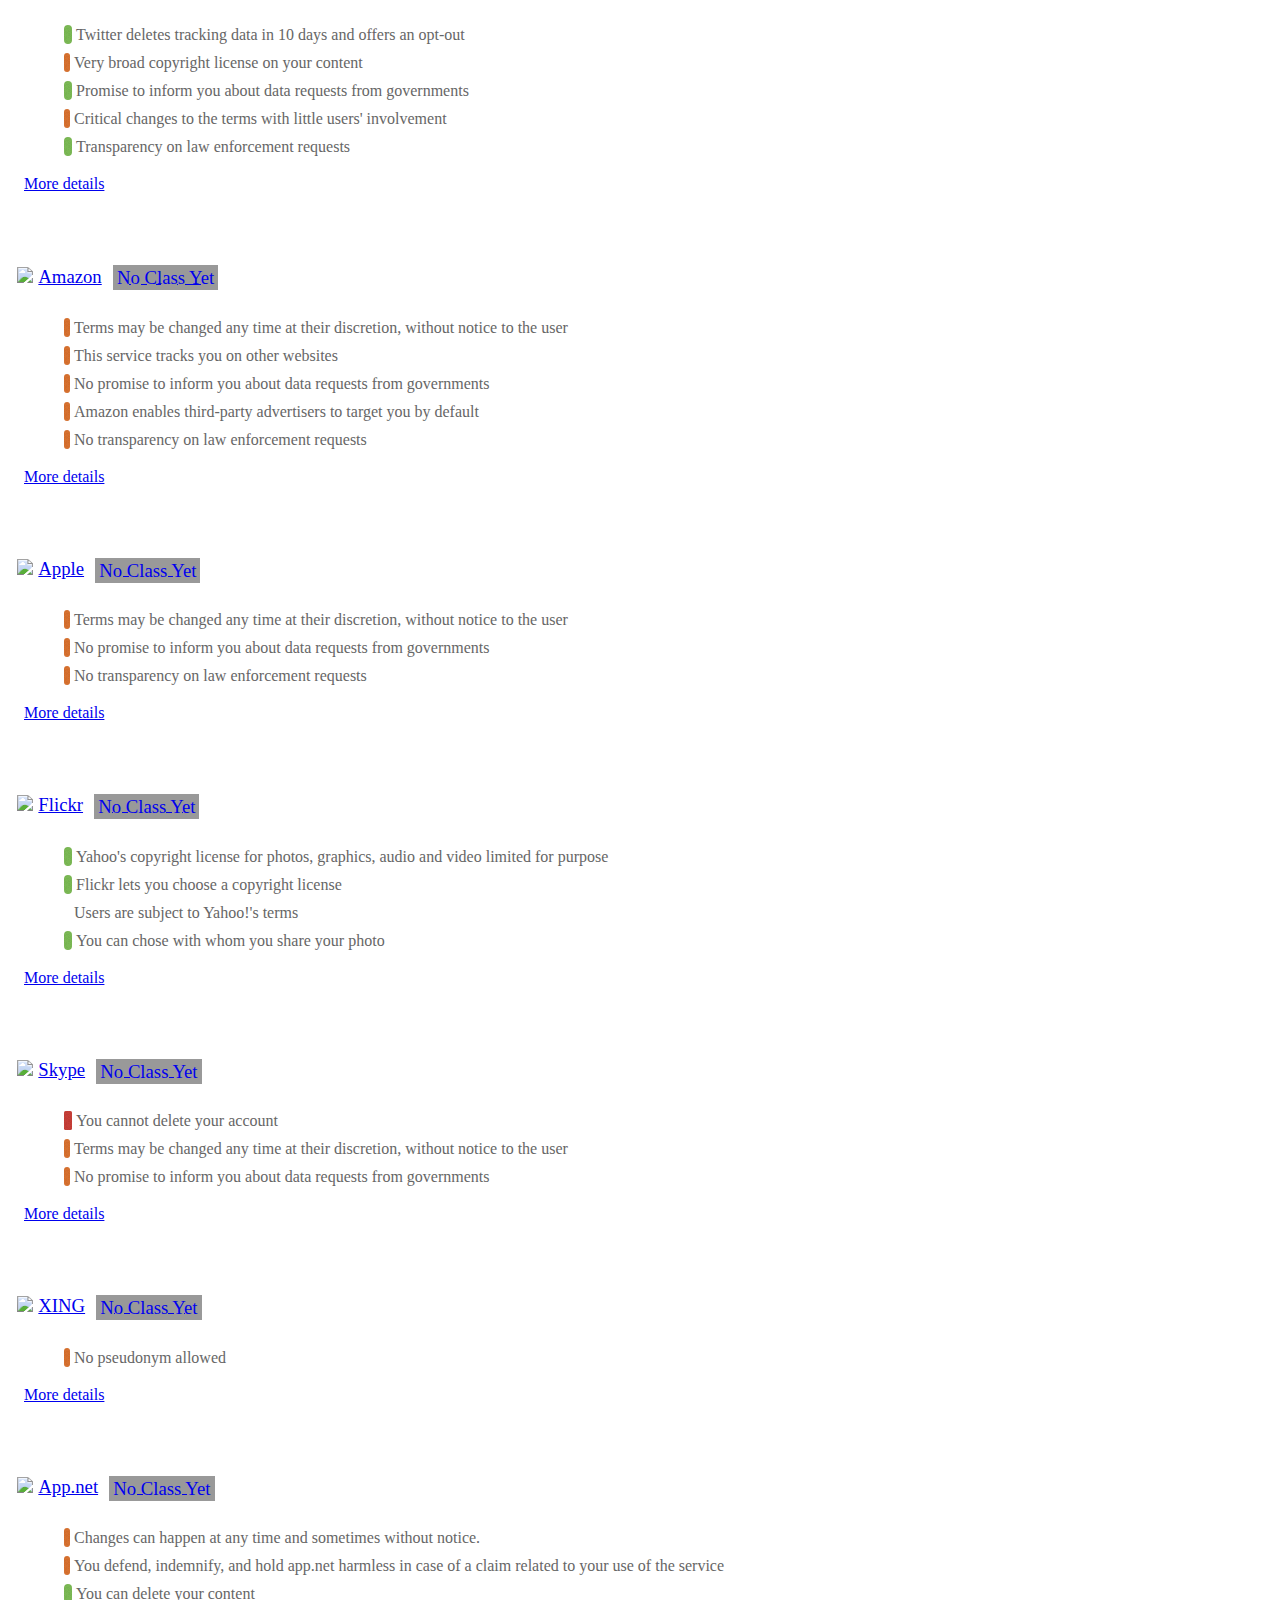
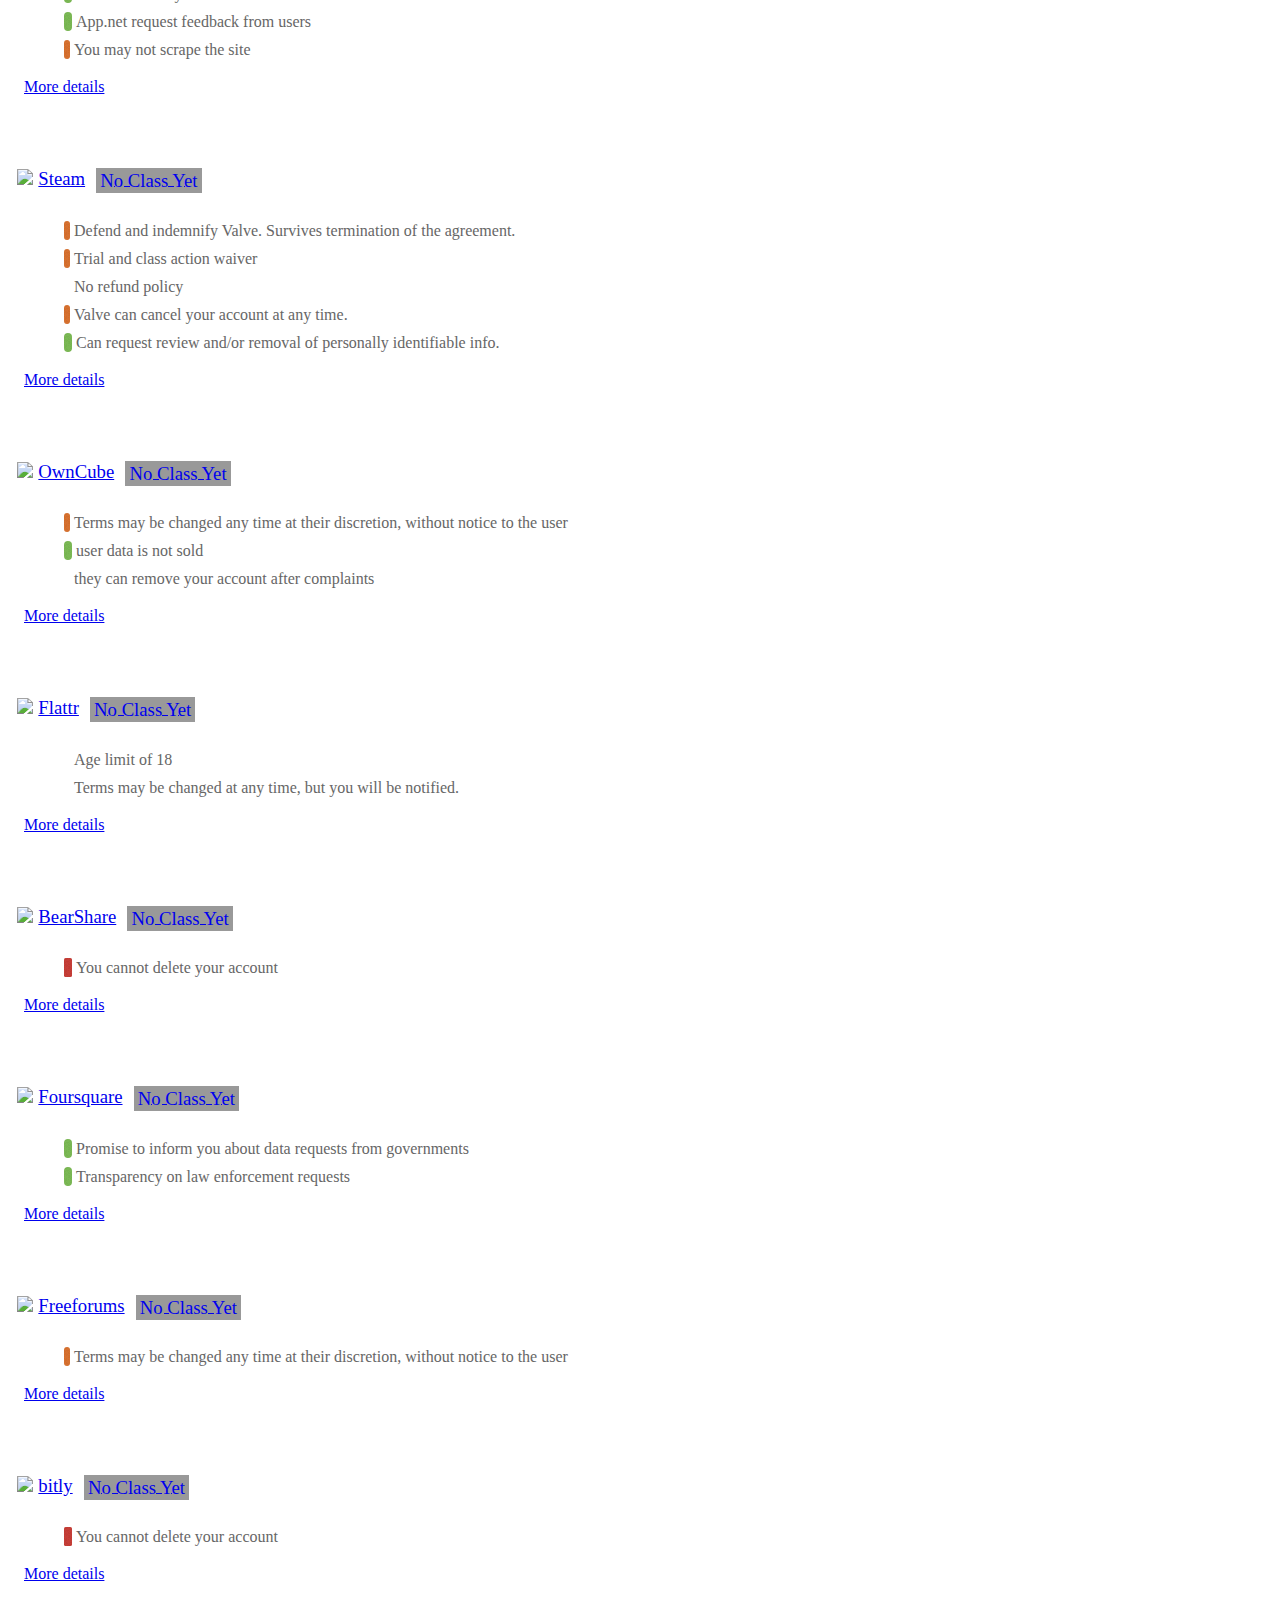
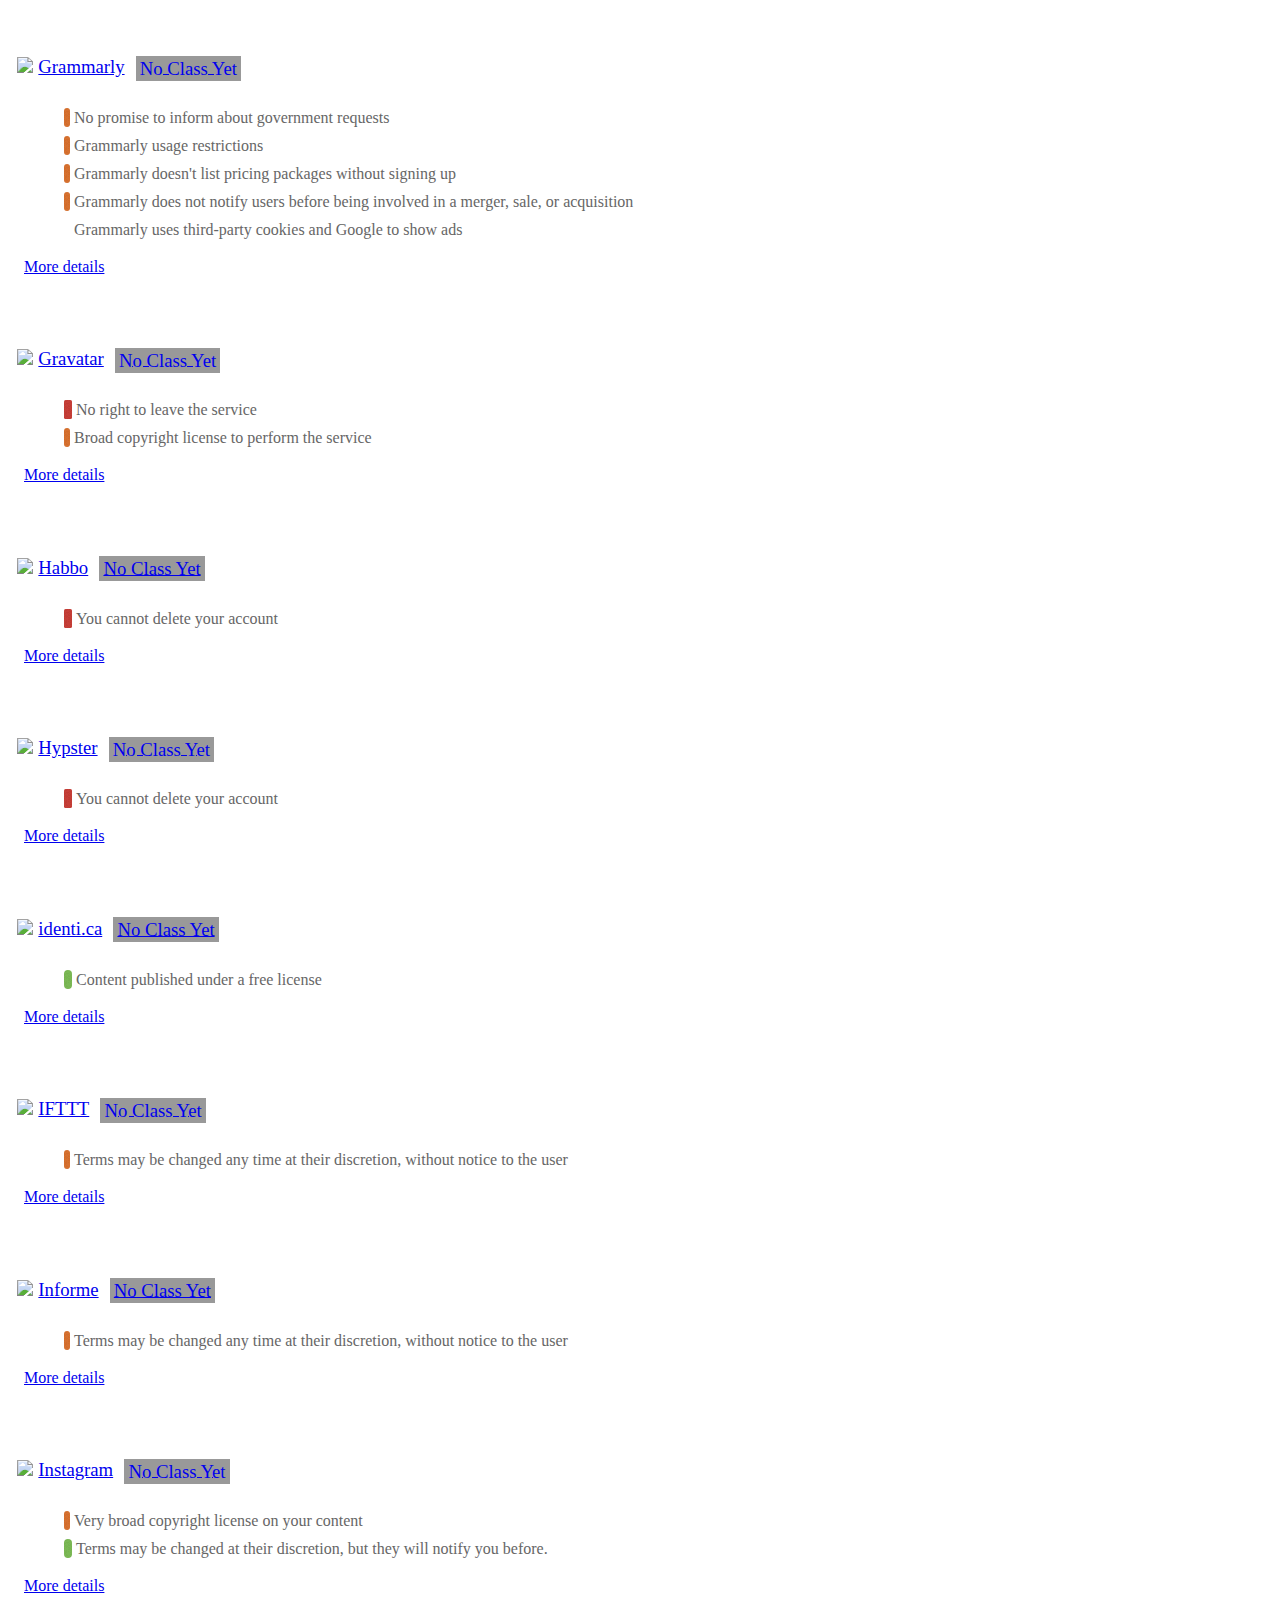
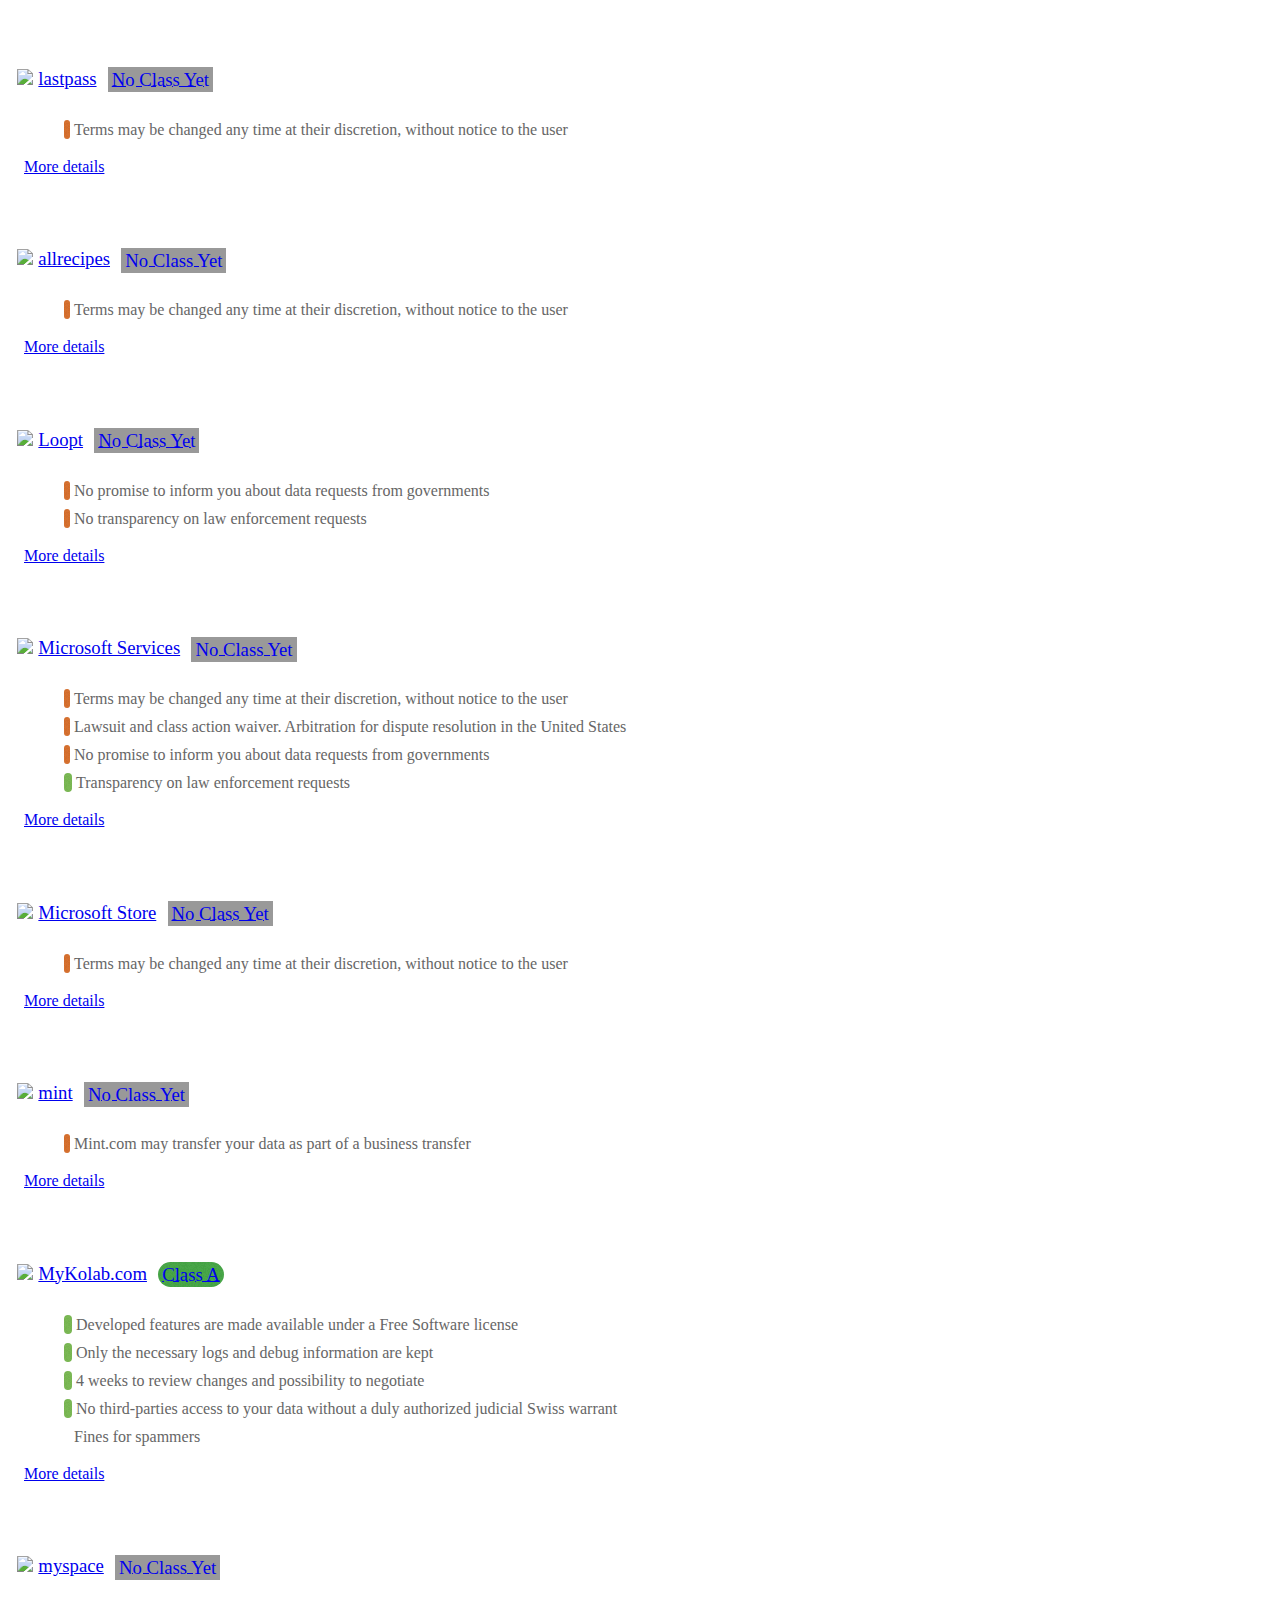
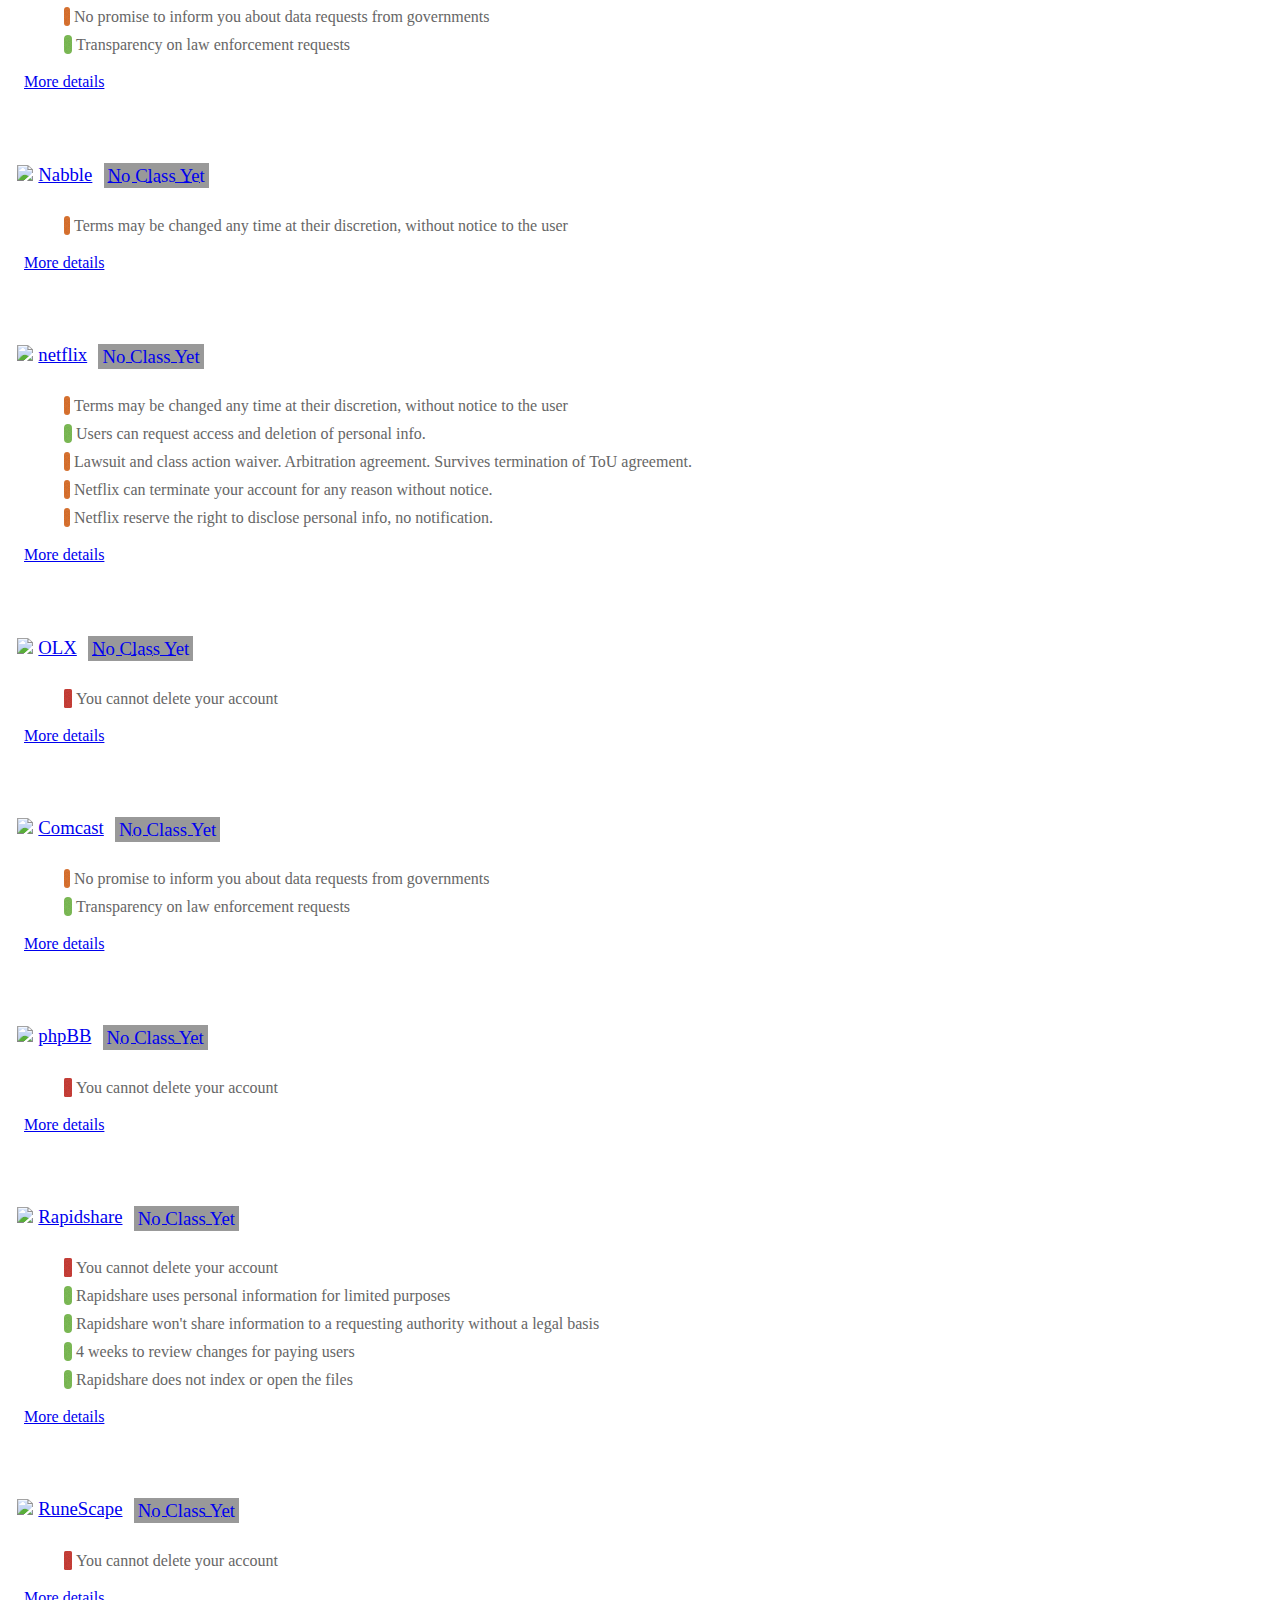
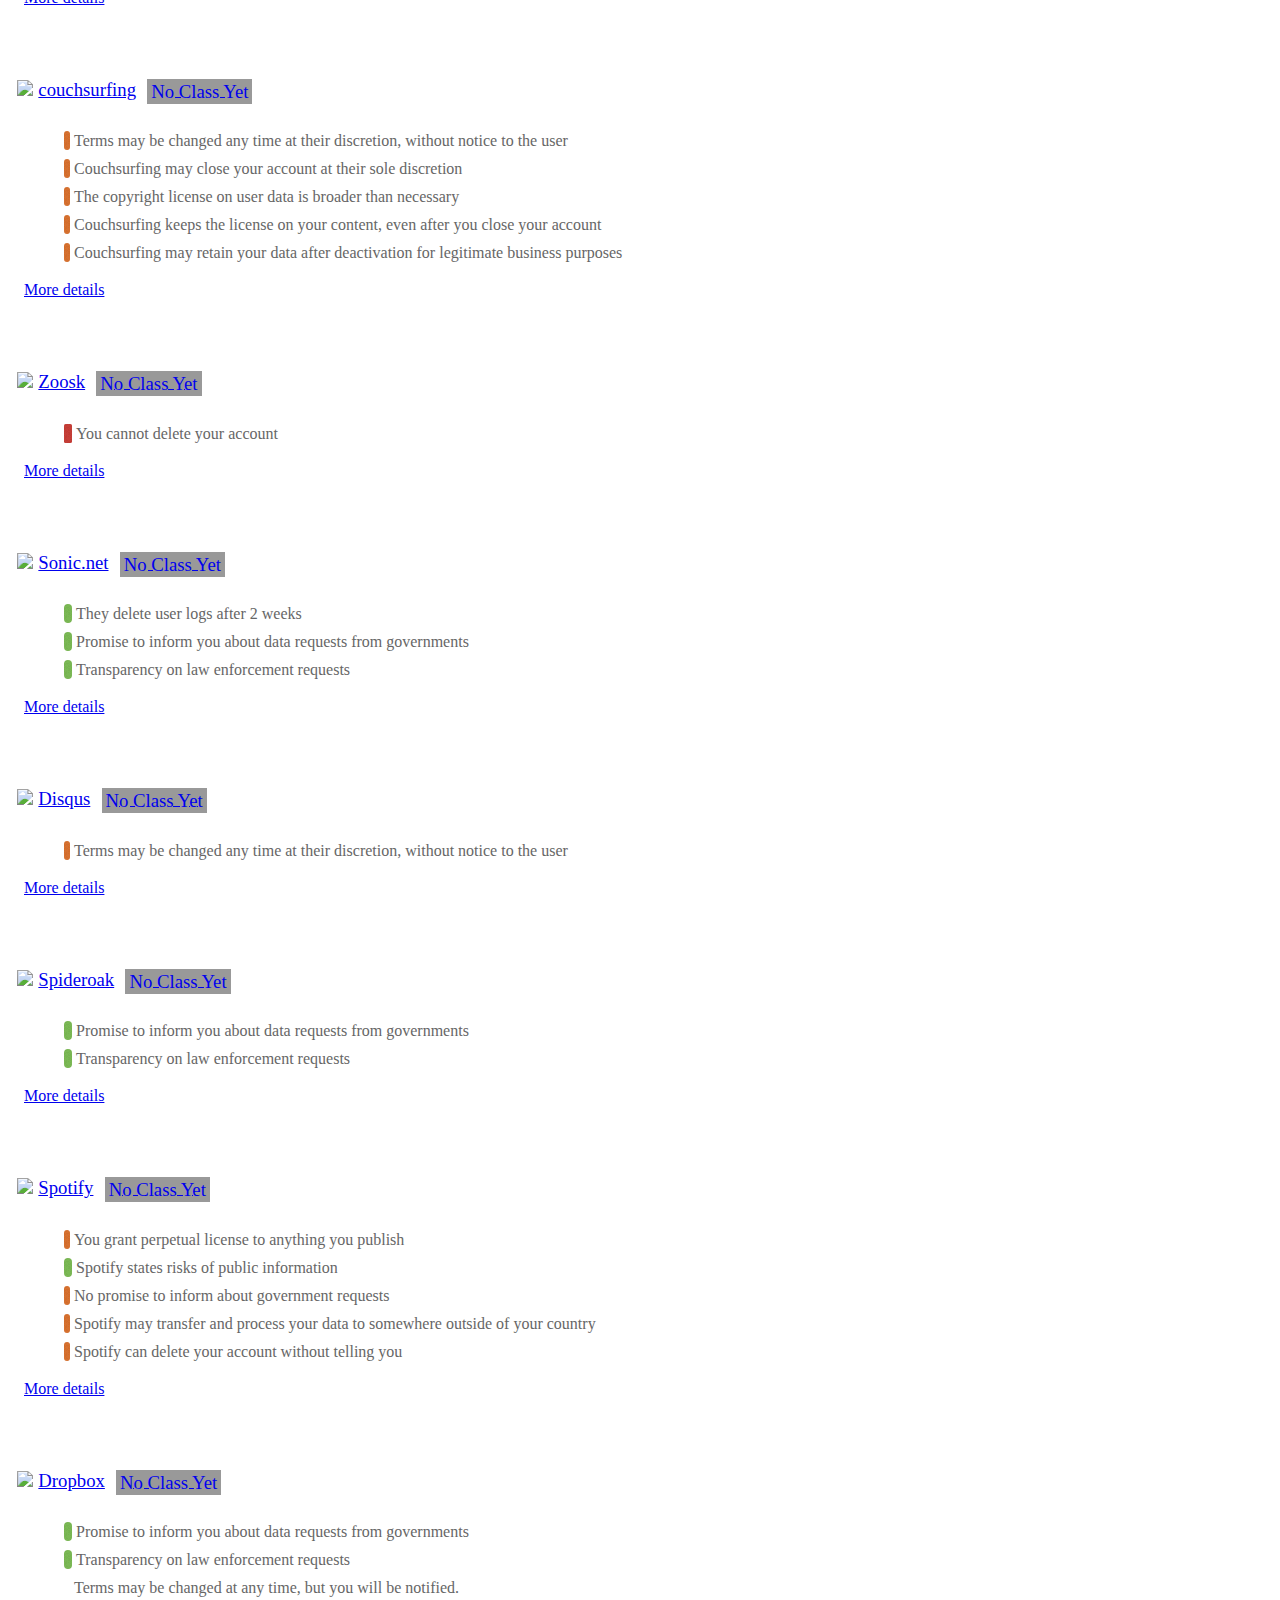
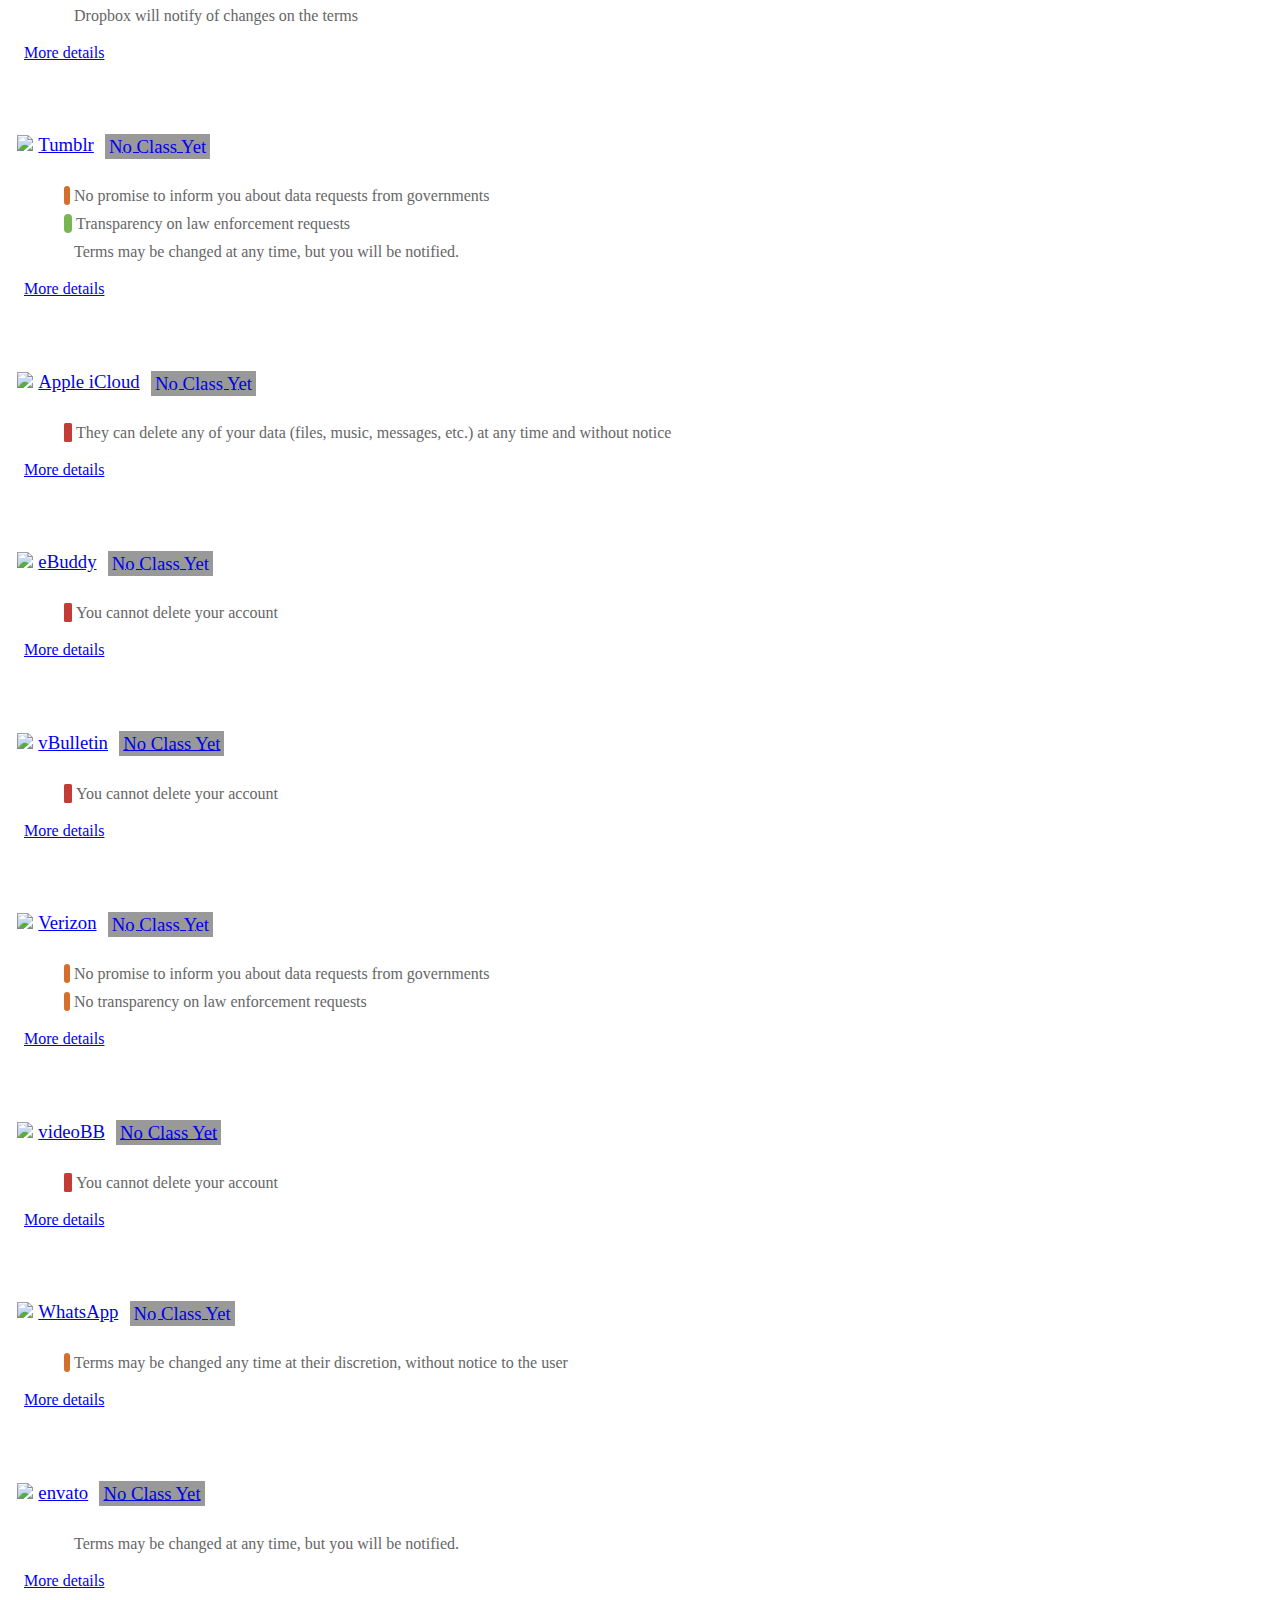
==== commit 51c7e5da: "Updated translation." ====
--- a/index.html
+++ b/index.html
@@ -2,8 +2,8 @@
 <html lang="ja">
 	<head>
 		<meta charset="utf-8">
-		<title>Terms of Service; Didn&apos;t Read Japan</title>
-		<meta name="description" content="Terms of Service; Didn't Read (ToS;DR) Japan はウェブ最大の嘘を正す活発なプロジェクトです。私たちは皆さんがウェブサイトの利用規約やプライバシー・ポリシーを理解するお手伝いをします。">
+		<title>Terms of Service; Didn&apos;t Read (Japan)</title>
+		<meta name="description" content="Terms of Service; Didn't Read (ToS;DR) はウェブ最大の嘘を正す活発なプロジェクトです。皆さんがウェブサイトの利用規約やプライバシー・ポリシーを理解するお手伝いをします。">
 		<meta name="author" content="ToS;DR Japan Team">
 
 		<!--[if lt IE 9]><script src="http://html5shim.googlecode.com/svn/trunk/html5.js"></script><![endif]-->
@@ -33,10 +33,10 @@
 						<span class="icon-bar"></span>
 						<span class="icon-bar"></span>
 					</button>
-					<a class="brand" href="#"><img src="img/tosdr-icon-16.png" alt="" style="vertical-align:baseline;margin-right:.5em;" class="logo" />Terms of Service; Didn't&nbsp;Read Japan</a>
+					<a class="brand" href="#"><img src="img/tosdr-icon-16.png" alt="" style="vertical-align:baseline;margin-right:.5em;" class="logo" />Terms of Service; Didn't&nbsp;Read (Japan)</a>
 					<div class="nav-collapse collapse">
 						<ul class="nav">
-							<li class=""><a href="#services">レーティング</a></li>
+							<li class=""><a href="#services">格付け</a></li>
 <!--							<li class=""><a href="#classification">Classification</a></li>-->
 <!--							<li class=""><a href="#workinprogress">Progress</a></li>-->
 							<li class=""><a href="http://tosdr.org/about.html">このサイトについて</a></li>
@@ -47,7 +47,7 @@
 <!--						</p>-->
 						<p class="pull-right follow-us">
 							Twitterで<a href="http://twitter.com/tosdr">@tosdr</a>をフォロー &nbsp; 
-							寄付はこちら： <a href="http://flattr.com/thing/821090/ToSDR" target="_blank"><img src="/img/flattr-badge-large.png" alt="Flattr this" title="Flattr this" border="0" /></a>
+							寄付はこちらへ： <a href="http://flattr.com/thing/821090/ToSDR" target="_blank"><img src="/img/flattr-badge-large.png" alt="Flattr this" title="Flattr this" border="0" /></a>
 						</p>
 					</div>
 				</div>
@@ -60,14 +60,14 @@
                     <h1><img src="img/tosdr-logo.png" alt="Terms of Service; Didn&apos;t&nbsp;Read" width="960" height="328" /></h1>
                 </div>
 
-                <h2>「<strong>私は利用規約を読み、同意しました</strong>」はウェブ最大の嘘です。&nbsp;私たち&nbsp;はこの嘘を&nbsp;正す&nbsp;ことを目的としています。</h2>
+                <h2>「<strong>私は利用規約を読み、同意しました</strong>」はウェブ最大の嘘です。私たちはこの嘘を正すことを目的としています。</h2>
             </section>
         </div><!--hero-unit-->
 
 	    <div  class="container" id="tosdr-content" role="main">
                 <section id="intro">
-                    <p>私たちはユーザの権利を守る <a href="about.html" title="私たちについてさらに学ぶ">イニシアチブ</a>です。ウェブサイトの利用規約やプライバシー・ポリシーを、最高の<span class="label A">クラスA</span>から最悪の<span class="label C">クラスE</span>まで<a href="classification.html" title="私たちの格付けとは？">格付けし表示する</a>ことを目的としています。 </p>			
-                    <p>利用規約はしばしば<strong>読むには長すぎる</strong>ものです。しかし、その内容を理解することは重要です。皆さんのオンラインにおける権利は利用規約に依存するからです。<!--Get informed about your rights: install the browser extension for <a href="https://addons.mozilla.org/en-US/firefox/addon/terms-of-service-didnt-read/">Firefox</a>, <a href="https://chrome.google.com/webstore/detail/hjdoplcnndgiblooccencgcggcoihigg">Chrome</a>, <a href="https://addons.opera.com/extensions/details/terms-of-service-didnt-read/">Opera</a> or <a href="http://safariextension.tosdr.org/">Safari</a>.</p-->私たちのレーティングが、皆さんが持つ権利について理解する手助けになることを望んでいます。ぜひ<a href="#services">以下のサービス</a>をクリックし、詳細をお読みください！ また、ブラウザに私たちのウェブブラウザアドオンをインストールすることで、レーティングを直接入手することもできます。:</p>
+                    <p>私たちはユーザの権利を守る <a href="about.html" title="私たちについてさらに学ぶ">イニシアチブ</a>です。ウェブサイトの利用規約やプライバシー・ポリシーを、最高の<span class="label A">クラスA</span>から最悪の<span class="label C">クラスE</span>まで<a href="classification.html" title="私たちの格付けとは？">格付けし表示する</a>ことを目的としています。 本サイトは<a href="http://tosdr.org/">ToS; DR</a>の日本版です。</p>			
+                    <p>利用規約は多くの場合、<strong>読むには長すぎる</strong>ものです。しかし、その内容を理解することは重要です。皆さんのオンラインにおける権利は、利用規約次第だからです。<!--Get informed about your rights: install the browser extension for <a href="https://addons.mozilla.org/en-US/firefox/addon/terms-of-service-didnt-read/">Firefox</a>, <a href="https://chrome.google.com/webstore/detail/hjdoplcnndgiblooccencgcggcoihigg">Chrome</a>, <a href="https://addons.opera.com/extensions/details/terms-of-service-didnt-read/">Opera</a> or <a href="http://safariextension.tosdr.org/">Safari</a>.</p-->私たちの格付けが、皆さんがご自分の権利について理解する手助けになることを望んでいます。ぜひ<a href="#services">以下に挙げられたサービスのどれか</a>をクリックし、詳細をお読みください！ また、私たちのウェブブラウザアドオンをインストールすることで、格付けをブラウザから直接入手することもできます。:</p>
                 </section>
                 <section id="further">
                     <p><a href="downloads.html" class="btn btn-large btn-success">ブラウザアドオンをダウンロード</a><!-- TODO alternative download link and alternative browser name addon/extension depending on browser used; otherwise just use canonical downloads.html link--></p>
@@ -88,8 +88,8 @@
                     <hr />
                         
                             <p>
-                              <a href="http://tosdr.org/blog/index.html" style="font-weight:700">Latest blog</a>
-                              (<a href="http://tosdr.org/blog/feed.rss">RSS Feed</a>)
+                              <a href="http://tosdr.org/blog/index.html" style="font-weight:700">最新のブログ</a>
+                              (<a href="http://tosdr.org/blog/feed.rss">RSS フィード</a>)
                             </p>
                             <ul id="blog-index">
                                 <li id="2013-06-17">
@@ -124,13 +124,13 @@
 		
 			
 			<section id="services">
-				<h2 class="page-header">レーティング</h2>
+				<h2 class="page-header">格付け結果</h2>
 
 				<div class="row">			
 					<div id="filter-by" class="span3">
 						<ul class="nav nav-pills">
-							<li class="active"><a href="#services">Services</a></li>
-							<li><a href="http://tosdr.org/topics.html#topics">Topics</a></li>
+							<li class="active"><a href="#services">サービス</a></li>
+							<li><a href="http://tosdr.org/topics.html#topics">トピック</a></li>
 						</ul>
 					</div>
 					
@@ -138,7 +138,7 @@
 						<div id="searchDiv" style="display:none">
 							<form class="form-search">
 								<div class="input-prepend">
-									<a href="#services" class="btn">Search</a>
+									<a href="#services" class="btn">検索</a>
 									<input class="input-xlarge search-query" id="searchBox" size="16" type="text" placeholder="e.g. facebook, twitter, search…">
 								</div>
 							</form>
@@ -233,42 +233,42 @@
                     <ul class="row">
                         <li class="span3"><a href="http://tosdr.org/index.html">ホーム</a>
                             <ul>
-                                <li><a href="http://tosdr.org/index.html#services">Rated Services</a></li>
-                                <li><a href="http://tosdr.org/topics.html#topics">Rated Topics</a></li>
-                                <li><a href="http://tosdr.org/downloads.html">Download browser extensions</a></li>
+                                <li><a href="http://tosdr.org/index.html#services">格付けされたサービス</a></li>
+                                <li><a href="http://tosdr.org/topics.html#topics">格付けされるトピック</a></li>
+                                <li><a href="http://tosdr.org/downloads.html">ブラウザ拡張をダウンロード</a></li>
                             </ul>
                         </li>
                         <li class="span3"><a href="http://tosdr.org/about.html">このサイトについて</a>
                             <ul>
                                 <li><a href="http://tosdr.org/about.html#contact">連絡先</a></li>
                                 <li><a href="http://tosdr.org/classification.html">格付け</a></li>
-                                <li><a href="http://tosdr.org/legal.html">法的Legal</a></li>
+                                <li><a href="http://tosdr.org/legal.html">法的情報</a></li>
                                 <li><a href="http://tosdr.org/blog/index.html">ブログ</a></li>
                             </ul>
                         </li>
                         <li class="span3"><a href="http://tosdr.org/contribute.html">貢献するには</a>
                             <ul>
-                                <li><a href="http://tosdr.org/contribute.html#donate">寄付</a></li><li><a href="http://tosdr.org/contribute.html#join">Join us</a></li>
-                                <li><a href="http://tosdr.org/get-involved.html">参加するには</a></li>
+                                <li><a href="http://tosdr.org/contribute.html#donate">寄付する</a></li><li><a href="http://tosdr.org/contribute.html#join">参加する</a></li>
+                                <li><a href="http://tosdr.org/get-involved.html">作業方法</a></li>
                                 <li><a href="http://tosdr.org/api.html">API</a></li>
                             </ul>
                         </li>
-                        <li class="span3">Spread
-                            <ul>
-                                <li><a href="http://twitter.com/tosdr">Follow us on twitter</a></li>
-                                <li><a href="https://plus.google.com/b/117929815628330307285/117929815628330307285/about">Add on Google+</a></li><li><a href="https://www.facebook.com/TermsOfServiceDidntRead">Like us on Facebook</a></li>
-                                <li><a href="http://github.com/tosdr/">Fork us on GitHub</a></li>
+                        <li class="span3">みんなに知らせる
+                            <ul>
+                                <li><a href="http://twitter.com/tosdr">Twitterで私たちをフォロー</a></li>
+                                <li><a href="https://plus.google.com/b/117929815628330307285/117929815628330307285/about">Add on Google+</a></li><li><a href="https://www.facebook.com/TermsOfServiceDidntRead">Facebookで私たちにいいね！</a></li>
+                                <li><a href="https://github.com/mhatta/tosdr.org/">Githubで私たちをフォーク</a></li>
                             </ul>
                         </li>
                     </ul>
                 </nav>
 
-                <p id="credits"><strong><a href="http://tosdr.org">Terms of Service; Didn&apos;t Read</a></strong> is a project inspired by Aza Raskin&apos;s <a href="http://azarask.in/blog/post/privacy-icons/">Privacy Icons</a> and EFF&apos;s <a href="https://tosback.org/">TOSBack</a> (which we now collaborate on). Also related: <a href="http://www.opennotice.org/">OpenNotice</a>.</p>
-
-                <p id="legalinfo"><strong>Nothing here should be considered legal advice</strong>. We express our opinion with no guarantee and we do not endorse any service in any way. Please refer to a qualified attorney for legal advice. <strong>Reading ToS;DR is in no way a replacement for reading the full terms to which you are bound.</strong> Disclosure: a list of donors and supporters <a href="http://tosdr.org/thanks.html">is published</a>. <a href="http://tosdr.org/legal.html">All legal information and Imprint</a>.</p>
-
-
-                <p id="licensing"><a href="http://tosdr.org">ToS;DR</a> is Free Software, licensed under the GNU Affero General Public License (<a href="http://www.gnu.org/licenses/agpl-3.0-standalone.html" rel="license">AGPL-3.0</a>). Offer for <a href="https://github.com/tosdr/tosdr.org/zipball/master">Source (zip)</a>. The <code>.json</code> data inside the <a href="https://github.com/tosdr/tosdr.org/tree/master/services"><code>services/</code></a> and <a href="https://github.com/tosdr/tosdr.org/tree/master/points"><code>points/</code></a> directories are  also licensed under the Attribution - Share Alike (<a rel="license" href="http://creativecommons.org/licenses/by-sa/3.0/">CC BY-SA 3.0</a>). Icons by <a href="http://glyphicons.com/glyphicons-licenses/">Glyphicons</a> used under a CC BY <a href="http://creativecommons.org/licenses/by/3.0/deed.en">3.0  Unported license</a>. Thumbs Up and Thumbs Down icons modified by Jan.</p>
+                <p id="credits"><strong><a href="http://tosdr-jp.5apps.com/">Terms of Service; Didn&apos;t Read</a></strong> はAza Raskinの <a href="http://azarask.in/blog/post/privacy-icons/">Privacy Icons</a>やEFFの <a href="https://tosback.org/">TOSBack</a> に刺激されて始まったプロジェクトです。EFFとは現在協力関係にあります。また、<a href="http://www.opennotice.org/">OpenNotice</a>とも関連しています。</p>
+
+                <p id="legalinfo"><strong>本サイトにある情報を、法的助言と見なすべきではありません。</strong>. 本サイトで公表するのはあくまで私たちの意見であり、その内容にはいかなる保証も存在しません。また、私たちはあらゆる意味において、特定のサービスを推奨するものではありません。法的助言が必要な場合は、資格を持つ弁護士にお問い合わせください。<strong>皆さんが拘束されるのは利用規約の全文であり、本サイトを読んでも利用規約全文を読む代替には決してならないことにご留意ください。</strong> 情報開示: 寄付者とサポーターのリストは<a href="http://tosdr.org/thanks.html">こちら</a>にあります。<a href="http://tosdr.org/legal.html">法的情報と運営者に関する情報</a>。</p>
+
+
+                <p id="licensing"><a href="http://tosdr-jp.5apps.com">ToS;DR Japan</a> は自由なソフトウェア（フリーソフトウェア）であり、GNU Affero General Public License (<a href="http://www.gnu.org/licenses/agpl-3.0-standalone.html" rel="license">AGPL-3.0</a>)に従って利用が許諾されます。<a href="https://github.com/mhatta/tosdr.org/archive/master.zip">ソースコード (zip)</a>が入手可能です。<a href="https://github.com/mhatta/tosdr.org/tree/master/services"><code>services/</code></a> と <a href="https://github.com/mhatta/tosdr.org/tree/master/points"><code>points/</code></a> ディレクトリの中にある<code>.json</code>データは、クリエイティヴ・コモンズの表示 - 継承 (<a rel="license" href="http://creativecommons.org/licenses/by-sa/3.0/">CC BY-SA 3.0</a>)に従って利用が許諾されます。<a href="http://glyphicons.com/glyphicons-licenses/">Glyphicons</a>によるアイコンは、 CC BY <a href="http://creativecommons.org/licenses/by/3.0/deed.en">3.0  Unported license</a>に従って利用が許諾されます。Thumbs Up と Thumbs Down のアイコンは Jan によって改変されました。</p>
 
                 <p id="technical" class="center"><span style="color:#999">Un</span>hosted by <a href="https://5apps.com/apps/512cb93cbc73cb2f84000002"><img src="img/unhostedby5apps.png" alt="5apps" /></a>
             </div>
